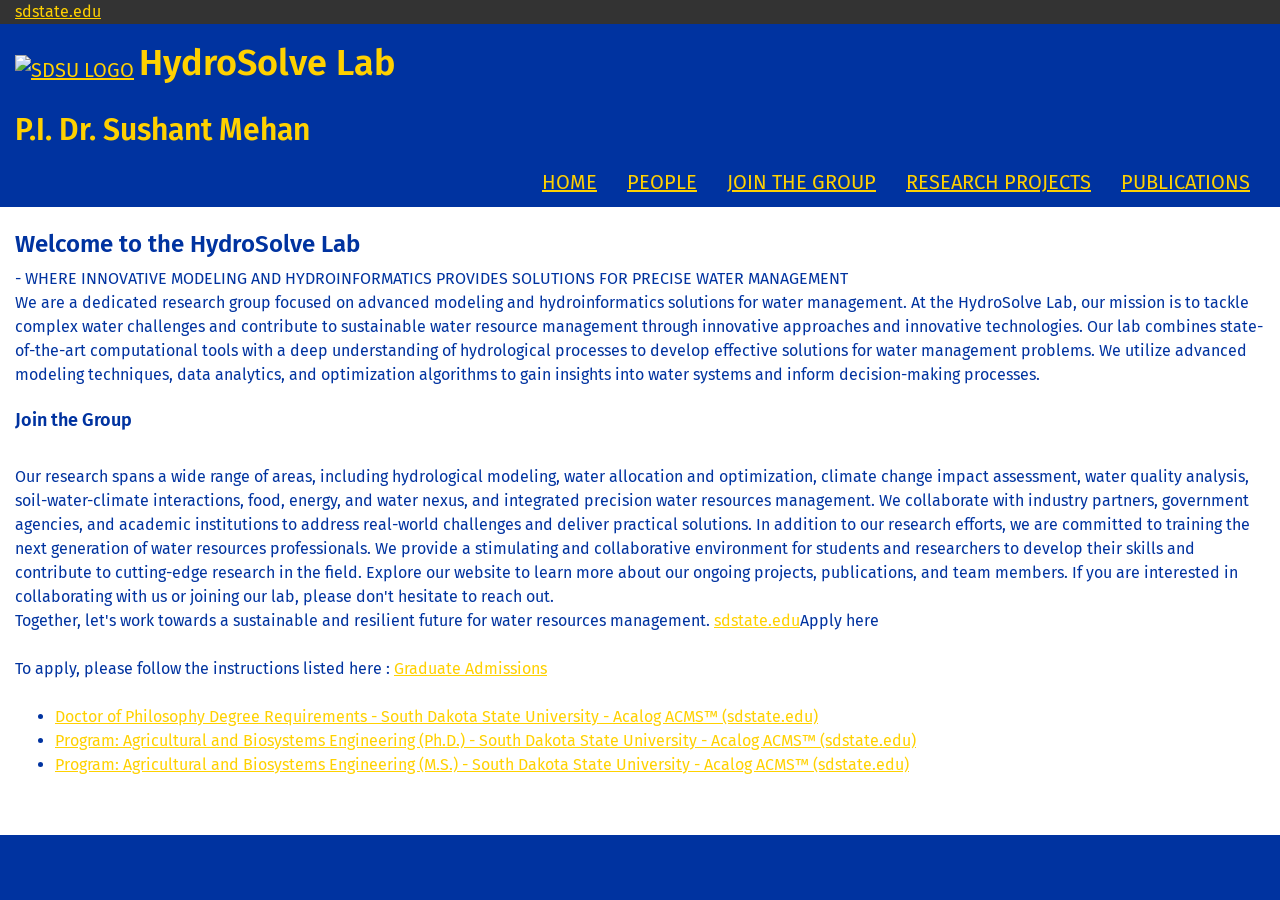
==== index.html @ 7795b256 "Update index.html" ====
<!doctype html>
<html lang="en-US">
    <head>
        <meta charset="UTF-8">
        <meta name="viewport" content="width=device-width, initial-scale=1">
        <link rel="stylesheet" href="index.css">
        <link rel="stylesheet" href="https://cdnjs.cloudflare.com/ajax/libs/font-awesome/4.7.0/css/font-awesome.min.css">
        <title>Hydrosolve Lab &#8211;SDSU</title>
        <meta name='robots' content='max-image-preview:large'/>
        <style type="text/css">
            #wpadminbar #wp-admin-bar-my-networks > .ab-item:first-child:before {
                content: "\f325";
                top: 3px;
            }
        </style>
        <link rel='stylesheet' id='ugb-style-css-css' href='index1.css' media='all'/>
        <style id='ugb-style-css-inline-css'>
            :root {
                --stk-block-width-default-detected: 1200px;
            }
        </style>
        <style>
            @import url('https://fonts.googleapis.com/css2?family=Fira+Sans:wght@500&display=swap');
        </style>
        <link rel='stylesheet' id='ugb-style-css-responsive-css' href='https://www.abe.sdstate.edu/soupir/wp-content/plugins/stackable-ultimate-gutenberg-blocks-premium/dist/frontend_blocks_responsive.css?ver=3.8.2' media='all'/>
        <link rel='stylesheet' id='layerslider-css' href='https://www.abe.sdstate.edu/soupir/wp-content/plugins/LayerSlider/assets/static/layerslider/css/layerslider.css?ver=7.6.9' media='all'/>
        <link rel='stylesheet' id='wp-block-library-css' href='https://www.abe.sdstate.edu/soupir/wp-includes/css/dist/block-library/style.min.css?ver=6.2.2' media='all'/>
        <style id='wp-block-library-theme-inline-css'>
            .wp-block-audio figcaption {
                color: #555;
                font-size: 13px;
                text-align: center
            }

            .is-dark-theme .wp-block-audio figcaption {
                color: hsla(0,0%,100%,.65)
            }

            .wp-block-audio {
                margin: 0 0 1em
            }

            .wp-block-code {
                border: 1px solid #ccc;
                border-radius: 4px;
                padding: .8em 1em
            }

            .wp-block-embed figcaption {
                color: #555;
                font-size: 13px;
                text-align: center
            }

            .is-dark-theme .wp-block-embed figcaption {
                color: hsla(0,0%,100%,.65)
            }

            .wp-block-embed {
                margin: 0 0 1em
            }

            .blocks-gallery-caption {
                color: #555;
                font-size: 13px;
                text-align: center
            }

            .is-dark-theme .blocks-gallery-caption {
                color: hsla(0,0%,100%,.65)
            }

            .wp-block-image figcaption {
                color: #555;
                font-size: 13px;
                text-align: center
            }

            .is-dark-theme .wp-block-image figcaption {
                color: hsla(0,0%,100%,.65)
            }

            .wp-block-image {
                margin: 0 0 1em
            }

            .wp-block-pullquote {
                border-bottom: 4px solid;
                border-top: 4px solid;
                color: currentColor;
                margin-bottom: 1.75em
            }

            .wp-block-pullquote cite,.wp-block-pullquote footer,.wp-block-pullquote__citation {
                color: currentColor;
                font-size: .8125em;
                font-style: normal;
                text-transform: uppercase
            }

            .wp-block-quote {
                border-left: .25em solid;
                margin: 0 0 1.75em;
                padding-left: 1em
            }

            .wp-block-quote cite,.wp-block-quote footer {
                color: currentColor;
                font-size: .8125em;
                font-style: normal;
                position: relative
            }

            .wp-block-quote.has-text-align-right {
                border-left: none;
                border-right: .25em solid;
                padding-left: 0;
                padding-right: 1em
            }

            .wp-block-quote.has-text-align-center {
                border: none;
                padding-left: 0
            }

            .wp-block-quote.is-large,.wp-block-quote.is-style-large,.wp-block-quote.is-style-plain {
                border: none
            }

            .wp-block-search .wp-block-search__label {
                font-weight: 700
            }

            .wp-block-search__button {
                border: 1px solid #ccc;
                padding: .375em .625em
            }

            :where(.wp-block-group.has-background) {
                padding: 1.25em 2.375em
            }

            .wp-block-separator.has-css-opacity {
                opacity: .4
            }

            .wp-block-separator {
                border: none;
                border-bottom: 2px solid;
                margin-left: auto;
                margin-right: auto
            }

            .wp-block-separator.has-alpha-channel-opacity {
                opacity: 1
            }

            .wp-block-separator:not(.is-style-wide):not(.is-style-dots) {
                width: 100px
            }

            .wp-block-separator.has-background:not(.is-style-dots) {
                border-bottom: none;
                height: 1px
            }

            .wp-block-separator.has-background:not(.is-style-wide):not(.is-style-dots) {
                height: 2px
            }

            .wp-block-table {
                margin: 0 0 1em
            }

            .wp-block-table td,.wp-block-table th {
                word-break: normal
            }

            .wp-block-table figcaption {
                color: #555;
                font-size: 13px;
                text-align: center
            }

            .is-dark-theme .wp-block-table figcaption {
                color: hsla(0,0%,100%,.65)
            }

            .wp-block-video figcaption {
                color: #555;
                font-size: 13px;
                text-align: center
            }

            .is-dark-theme .wp-block-video figcaption {
                color: hsla(0,0%,100%,.65)
            }

            .wp-block-video {
                margin: 0 0 1em
            }

            .wp-block-template-part.has-background {
                margin-bottom: 0;
                margin-top: 0;
                padding: 1.25em 2.375em
            }
        </style>
        <link rel='stylesheet' id='ugb-style-css-premium-css' href='https://www.abe.sdstate.edu/soupir/wp-content/plugins/stackable-ultimate-gutenberg-blocks-premium/dist/frontend_blocks__premium_only.css?ver=3.8.2' media='all'/>
        <style id='global-styles-inline-css'>
            body {
                --wp--preset--color--black: #000000;
                --wp--preset--color--cyan-bluish-gray: #abb8c3;
                --wp--preset--color--white: #ffffff;
                --wp--preset--color--pale-pink: #f78da7;
                --wp--preset--color--vivid-red: #cf2e2e;
                --wp--preset--color--luminous-vivid-orange: #ff6900;
                --wp--preset--color--luminous-vivid-amber: #fcb900;
                --wp--preset--color--light-green-cyan: #7bdcb5;
                --wp--preset--color--vivid-green-cyan: #00d084;
                --wp--preset--color--pale-cyan-blue: #8ed1fc;
                --wp--preset--color--vivid-cyan-blue: #0693e3;
                --wp--preset--color--vivid-purple: #9b51e0;
                --wp--preset--color--sdstate-blue: #0033A0;
                --wp--preset--color--sdstate-yellow: #FFD100;
                --wp--preset--gradient--vivid-cyan-blue-to-vivid-purple: linear-gradient(135deg,rgba(6,147,227,1) 0%,rgb(155,81,224) 100%);
                --wp--preset--gradient--light-green-cyan-to-vivid-green-cyan: linear-gradient(135deg,rgb(122,220,180) 0%,rgb(0,208,130) 100%);
                --wp--preset--gradient--luminous-vivid-amber-to-luminous-vivid-orange: linear-gradient(135deg,rgba(252,185,0,1) 0%,rgba(255,105,0,1) 100%);
                --wp--preset--gradient--luminous-vivid-orange-to-vivid-red: linear-gradient(135deg,rgba(255,105,0,1) 0%,rgb(207,46,46) 100%);
                --wp--preset--gradient--very-light-gray-to-cyan-bluish-gray: linear-gradient(135deg,rgb(238,238,238) 0%,rgb(169,184,195) 100%);
                --wp--preset--gradient--cool-to-warm-spectrum: linear-gradient(135deg,rgb(74,234,220) 0%,rgb(151,120,209) 20%,rgb(207,42,186) 40%,rgb(238,44,130) 60%,rgb(251,105,98) 80%,rgb(254,248,76) 100%);
                --wp--preset--gradient--blush-light-purple: linear-gradient(135deg,rgb(255,206,236) 0%,rgb(152,150,240) 100%);
                --wp--preset--gradient--blush-bordeaux: linear-gradient(135deg,rgb(254,205,165) 0%,rgb(254,45,45) 50%,rgb(107,0,62) 100%);
                --wp--preset--gradient--luminous-dusk: linear-gradient(135deg,rgb(255,203,112) 0%,rgb(199,81,192) 50%,rgb(65,88,208) 100%);
                --wp--preset--gradient--pale-ocean: linear-gradient(135deg,rgb(255,245,203) 0%,rgb(182,227,212) 50%,rgb(51,167,181) 100%);
                --wp--preset--gradient--electric-grass: linear-gradient(135deg,rgb(202,248,128) 0%,rgb(113,206,126) 100%);
                --wp--preset--gradient--midnight: linear-gradient(135deg,rgb(2,3,129) 0%,rgb(40,116,252) 100%);
                --wp--preset--gradient--clear-to-blue: linear-gradient(to bottom, rgba(0, 0, 0, 0) 40%, rgba(51, 94, 102, 0.9) 90%);
                --wp--preset--gradient--bg-orange-red: linear-gradient(90deg, #be531c 0%, #c8102e 50%);
                --wp--preset--gradient--bootstrap-red-slash: linear-gradient(to top right, transparent 0%, transparent 49%, red 49%, red 51%, transparent 51%);
                --wp--preset--gradient--bootstrap-checkerboard: linear-gradient(45deg, rgba(0, 0, 0, 0.2) 25%, transparent 25%, transparent 75%, rgba(0, 0, 0, 0.2) 75%, rgba(0, 0, 0, 0.2)), linear-gradient(45deg, rgba(0, 0, 0, 0.2) 25%, transparent 25%, transparent 75%, rgba(0, 0, 0, 0.2) 75%, rgba(0, 0, 0, 0.2));
                ;--wp--preset--duotone--dark-grayscale: url('#wp-duotone-dark-grayscale');
                --wp--preset--duotone--grayscale: url('#wp-duotone-grayscale');
                --wp--preset--duotone--purple-yellow: url('#wp-duotone-purple-yellow');
                --wp--preset--duotone--blue-red: url('#wp-duotone-blue-red');
                --wp--preset--duotone--midnight: url('#wp-duotone-midnight');
                --wp--preset--duotone--magenta-yellow: url('#wp-duotone-magenta-yellow');
                --wp--preset--duotone--purple-green: url('#wp-duotone-purple-green');
                --wp--preset--duotone--blue-orange: url('#wp-duotone-blue-orange');
                --wp--preset--duotone--black-and-white: url('#wp-duotone-black-and-white');
                --wp--preset--font-size--small: 12px;
                --wp--preset--font-size--medium: 20px;
                --wp--preset--font-size--large: 18px;
                --wp--preset--font-size--x-large: 42px;
                --wp--preset--font-size--default: 14px;
                --wp--preset--spacing--20: 0.44rem;
                --wp--preset--spacing--30: 0.67rem;
                --wp--preset--spacing--40: 1rem;
                --wp--preset--spacing--50: 1.5rem;
                --wp--preset--spacing--60: 2.25rem;
                --wp--preset--spacing--70: 3.38rem;
                --wp--preset--spacing--80: 5.06rem;
                --wp--preset--shadow--natural: 6px 6px 9px rgba(0, 0, 0, 0.2);
                --wp--preset--shadow--deep: 12px 12px 50px rgba(0, 0, 0, 0.4);
                --wp--preset--shadow--sharp: 6px 6px 0px rgba(0, 0, 0, 0.2);
                --wp--preset--shadow--outlined: 6px 6px 0px -3px rgba(255, 255, 255, 1), 6px 6px rgba(0, 0, 0, 1);
                --wp--preset--shadow--crisp: 6px 6px 0px rgba(0, 0, 0, 1);
                --wp--custom--base-font: 14;
                --wp--custom--line-height--body: 1.428571429;
            }

            body {
                margin: 0;
                --wp--style--global--content-size: 1140px;
                --wp--style--global--wide-size: 75vw;
            }

            .wp-site-blocks > .alignleft {
                float: left;
                margin-right: 2em;
            }

            .wp-site-blocks > .alignright {
                float: right;
                margin-left: 2em;
            }

            .wp-site-blocks > .aligncenter {
                justify-content: center;
                margin-left: auto;
                margin-right: auto;
            }

            .wp-site-blocks > * {
                margin-block-start: 0; margin-block-end: 0; }

            .wp-site-blocks > * + * {
                margin-block-start: 1.5rem; }

            body {
                --wp--style--block-gap: 1.5rem;
            }

            body .is-layout-flow > * {
                margin-block-start: 0;margin-block-end: 0;}

            body .is-layout-flow > * + * {
                margin-block-start: 1.5rem;margin-block-end: 0;}

            body .is-layout-constrained > * {
                margin-block-start: 0;margin-block-end: 0;}

            body .is-layout-constrained > * + * {
                margin-block-start: 1.5rem;margin-block-end: 0;}

            body .is-layout-flex {
                gap: 1.5rem;
            }

            body .is-layout-flow > .alignleft {
                float: left;
                margin-inline-start: 0;margin-inline-end: 2em;}

            body .is-layout-flow > .alignright {
                float: right;
                margin-inline-start: 2em;margin-inline-end: 0;}

            body .is-layout-flow > .aligncenter {
                margin-left: auto !important;
                margin-right: auto !important;
            }

            body .is-layout-constrained > .alignleft {
                float: left;
                margin-inline-start: 0;margin-inline-end: 2em;}

            body .is-layout-constrained > .alignright {
                float: right;
                margin-inline-start: 2em;margin-inline-end: 0;}

            body .is-layout-constrained > .aligncenter {
                margin-left: auto !important;
                margin-right: auto !important;
            }

            body .is-layout-constrained > :where(:not(.alignleft):not(.alignright):not(.alignfull)) {
                max-width: var(--wp--style--global--content-size);
                margin-left: auto !important;
                margin-right: auto !important;
            }

            body .is-layout-constrained > .alignwide {
                max-width: var(--wp--style--global--wide-size);
            }

            body .is-layout-flex {
                display: flex;
            }

            body .is-layout-flex {
                flex-wrap: wrap;
                align-items: center;
            }

            body .is-layout-flex > * {
                margin: 0;
            }

            body {
                padding-top: 0px;
                padding-right: 0px;
                padding-bottom: 0px;
                padding-left: 0px;
            }

            a:where(:not(.wp-element-button)) {
                text-decoration: underline;
            }

            .wp-element-button, .wp-block-button__link {
                background-color: #FFD100;
                border-width: 0;
                color: #FFD100;
                font-family: inherit;
                font-size: inherit;
                line-height: inherit;
                padding: calc(0.667em + 2px) calc(1.333em + 2px);
                text-decoration: none;
            }

            
            .has-sdstate-blue-color {
                color: var(--wp--preset--color--sdstate-blue) !important;
            .has-black-background-color {
                background-color: var(--wp--preset--color--black) !important;
            }

            .has-cyan-bluish-gray-background-color {
                background-color: var(--wp--preset--color--cyan-bluish-gray) !important;
            }

            .has-white-background-color {
                background-color: var(--wp--preset--color--white) !important;
            }

            .has-pale-pink-background-color {
                background-color: var(--wp--preset--color--pale-pink) !important;
            }

            .has-vivid-red-background-color {
                background-color: var(--wp--preset--color--vivid-red) !important;
            }

            .has-luminous-vivid-orange-background-color {
                background-color: var(--wp--preset--color--luminous-vivid-orange) !important;
            }

            .has-luminous-vivid-amber-background-color {
                background-color: var(--wp--preset--color--luminous-vivid-amber) !important;
            }

            .has-light-green-cyan-background-color {
                background-color: var(--wp--preset--color--light-green-cyan) !important;
            }

            .has-vivid-green-cyan-background-color {
                background-color: var(--wp--preset--color--vivid-green-cyan) !important;
            }

            .has-pale-cyan-blue-background-color {
                background-color: var(--wp--preset--color--pale-cyan-blue) !important;
            }

            .has-vivid-cyan-blue-background-color {
                background-color: var(--wp--preset--color--vivid-cyan-blue) !important;
            }

            .has-vivid-purple-background-color {
                background-color: var(--wp--preset--color--vivid-purple) !important;
            }

            .has-sdstate-red-background-color {
                background-color: var(--wp--preset--color--sdstate-red) !important;
            }

            .has-sdstate-gold-background-color {
                background-color: var(--wp--preset--color--sdstate-gold) !important;
            }

            .has-sdstate-dark-khaki-background-color {
                background-color: var(--wp--preset--color--sdstate-dark-khaki) !important;
            }

            .has-sdstate-khaki-background-color {
                background-color: var(--wp--preset--color--sdstate-khaki) !important;
            }

            .has-sdstate-light-khaki-background-color {
                background-color: var(--wp--preset--color--sdstate-light-khaki) !important;
            }

            .has-bootstrap-success-background-color {
                background-color: var(--wp--preset--color--bootstrap-success) !important;
            }

            .has-bootstrap-danger-background-color {
                background-color: var(--wp--preset--color--bootstrap-danger) !important;
            }

            .has-sdstate-dark-green-background-color {
                background-color: var(--wp--preset--color--sdstate-dark-green) !important;
            }

            .has-sdstate-green-background-color {
                background-color: var(--wp--preset--color--sdstate-green) !important;
            }

            .has-sdstate-light-green-background-color {
                background-color: var(--wp--preset--color--sdstate-light-green) !important;
            }

            .has-sdstate-dark-blue-background-color {
                background-color: var(--wp--preset--color--sdstate-dark-blue) !important;
            }

            .has-sdstate-blue-background-color {
                background-color: var(--wp--preset--color--sdstate-blue) !important;
            }

            .has-sdstate-light-blue-background-color {
                background-color: var(--wp--preset--color--sdstate-light-blue) !important;
            }

            .has-sdstate-maroon-background-color {
                background-color: var(--wp--preset--color--sdstate-maroon) !important;
            }

            .has-sdstate-dark-orange-background-color {
                background-color: var(--wp--preset--color--sdstate-dark-orange) !important;
            }

            .has-sdstate-orange-background-color {
                background-color: var(--wp--preset--color--sdstate-orange) !important;
            }

            .has-sdstate-tan-background-color {
                background-color: var(--wp--preset--color--sdstate-tan) !important;
            }

            .has-sdstate-light-gold-background-color {
                background-color: var(--wp--preset--color--sdstate-light-gold) !important;
            }

            .has-sdstate-brown-background-color {
                background-color: var(--wp--preset--color--sdstate-brown) !important;
            }

            .has-sdstate-dark-warm-grey-background-color {
                background-color: var(--wp--preset--color--sdstate-dark-warm-grey) !important;
            }

            .has-sdstate-grey-background-color {
                background-color: var(--wp--preset--color--sdstate-grey) !important;
            }

            .has-push-grey-background-color {
                background-color: var(--wp--preset--color--push-grey) !important;
            }

            .has-sdstate-light-warm-grey-background-color {
                background-color: var(--wp--preset--color--sdstate-light-warm-grey) !important;
            }

            .has-athletics-dark-red-background-color {
                background-color: var(--wp--preset--color--athletics-dark-red) !important;
            }

            .has-athletics-red-background-color {
                background-color: var(--wp--preset--color--athletics-red) !important;
            }

            .has-athletics-gold-background-color {
                background-color: var(--wp--preset--color--athletics-gold) !important;
            }

            .has-athletics-light-gold-background-color {
                background-color: var(--wp--preset--color--athletics-light-gold) !important;
            }

            .has-black-border-color {
                border-color: var(--wp--preset--color--black) !important;
            }

            .has-cyan-bluish-gray-border-color {
                border-color: var(--wp--preset--color--cyan-bluish-gray) !important;
            }

            .has-white-border-color {
                border-color: var(--wp--preset--color--white) !important;
            }

            .has-pale-pink-border-color {
                border-color: var(--wp--preset--color--pale-pink) !important;
            }

            .has-vivid-red-border-color {
                border-color: var(--wp--preset--color--vivid-red) !important;
            }

            .has-luminous-vivid-orange-border-color {
                border-color: var(--wp--preset--color--luminous-vivid-orange) !important;
            }

            .has-luminous-vivid-amber-border-color {
                border-color: var(--wp--preset--color--luminous-vivid-amber) !important;
            }

            .has-light-green-cyan-border-color {
                border-color: var(--wp--preset--color--light-green-cyan) !important;
            }

            .has-vivid-green-cyan-border-color {
                border-color: var(--wp--preset--color--vivid-green-cyan) !important;
            }

            .has-pale-cyan-blue-border-color {
                border-color: var(--wp--preset--color--pale-cyan-blue) !important;
            }

            .has-vivid-cyan-blue-border-color {
                border-color: var(--wp--preset--color--vivid-cyan-blue) !important;
            }

            .has-vivid-purple-border-color {
                border-color: var(--wp--preset--color--vivid-purple) !important;
            }

            .has-sdstate-red-border-color {
                border-color: var(--wp--preset--color--sdstate-red) !important;
            }

            .has-sdstate-gold-border-color {
                border-color: var(--wp--preset--color--sdstate-gold) !important;
            }

            .has-sdstate-dark-khaki-border-color {
                border-color: var(--wp--preset--color--sdstate-dark-khaki) !important;
            }

            .has-sdstate-khaki-border-color {
                border-color: var(--wp--preset--color--sdstate-khaki) !important;
            }

            .has-sdstate-light-khaki-border-color {
                border-color: var(--wp--preset--color--sdstate-light-khaki) !important;
            }

            .has-bootstrap-success-border-color {
                border-color: var(--wp--preset--color--bootstrap-success) !important;
            }

            .has-bootstrap-danger-border-color {
                border-color: var(--wp--preset--color--bootstrap-danger) !important;
            }

            .has-sdstate-dark-green-border-color {
                border-color: var(--wp--preset--color--sdstate-dark-green) !important;
            }

            .has-sdstate-green-border-color {
                border-color: var(--wp--preset--color--sdstate-green) !important;
            }

            .has-sdstate-light-green-border-color {
                border-color: var(--wp--preset--color--sdstate-light-green) !important;
            }

            .has-sdstate-dark-blue-border-color {
                border-color: var(--wp--preset--color--sdstate-dark-blue) !important;
            }

            .has-sdstate-blue-border-color {
                border-color: var(--wp--preset--color--sdstate-blue) !important;
            }

            .has-sdstate-light-blue-border-color {
                border-color: var(--wp--preset--color--sdstate-light-blue) !important;
            }

            .has-sdstate-maroon-border-color {
                border-color: var(--wp--preset--color--sdstate-maroon) !important;
            }

            .has-sdstate-dark-orange-border-color {
                border-color: var(--wp--preset--color--sdstate-dark-orange) !important;
            }

            .has-sdstate-orange-border-color {
                border-color: var(--wp--preset--color--sdstate-orange) !important;
            }

            .has-sdstate-tan-border-color {
                border-color: var(--wp--preset--color--sdstate-tan) !important;
            }

            .has-sdstate-light-gold-border-color {
                border-color: var(--wp--preset--color--sdstate-light-gold) !important;
            }

            .has-sdstate-brown-border-color {
                border-color: var(--wp--preset--color--sdstate-brown) !important;
            }

            .has-sdstate-dark-warm-grey-border-color {
                border-color: var(--wp--preset--color--sdstate-dark-warm-grey) !important;
            }

            .has-sdstate-grey-border-color {
                border-color: var(--wp--preset--color--sdstate-grey) !important;
            }

            .has-push-grey-border-color {
                border-color: var(--wp--preset--color--push-grey) !important;
            }

            .has-sdstate-light-warm-grey-border-color {
                border-color: var(--wp--preset--color--sdstate-light-warm-grey) !important;
            }

            .has-athletics-dark-red-border-color {
                border-color: var(--wp--preset--color--athletics-dark-red) !important;
            }

            .has-athletics-red-border-color {
                border-color: var(--wp--preset--color--athletics-red) !important;
            }

            .has-athletics-gold-border-color {
                border-color: var(--wp--preset--color--athletics-gold) !important;
            }

            .has-athletics-light-gold-border-color {
                border-color: var(--wp--preset--color--athletics-light-gold) !important;
            }

            .has-vivid-cyan-blue-to-vivid-purple-gradient-background {
                background: var(--wp--preset--gradient--vivid-cyan-blue-to-vivid-purple) !important;
            }

            .has-light-green-cyan-to-vivid-green-cyan-gradient-background {
                background: var(--wp--preset--gradient--light-green-cyan-to-vivid-green-cyan) !important;
            }

            .has-luminous-vivid-amber-to-luminous-vivid-orange-gradient-background {
                background: var(--wp--preset--gradient--luminous-vivid-amber-to-luminous-vivid-orange) !important;
            }

            .has-luminous-vivid-orange-to-vivid-red-gradient-background {
                background: var(--wp--preset--gradient--luminous-vivid-orange-to-vivid-red) !important;
            }

            .has-very-light-gray-to-cyan-bluish-gray-gradient-background {
                background: var(--wp--preset--gradient--very-light-gray-to-cyan-bluish-gray) !important;
            }

            .has-cool-to-warm-spectrum-gradient-background {
                background: var(--wp--preset--gradient--cool-to-warm-spectrum) !important;
            }

            .has-blush-light-purple-gradient-background {
                background: var(--wp--preset--gradient--blush-light-purple) !important;
            }

            .has-blush-bordeaux-gradient-background {
                background: var(--wp--preset--gradient--blush-bordeaux) !important;
            }

            .has-luminous-dusk-gradient-background {
                background: var(--wp--preset--gradient--luminous-dusk) !important;
            }

            .has-pale-ocean-gradient-background {
                background: var(--wp--preset--gradient--pale-ocean) !important;
            }

            .has-electric-grass-gradient-background {
                background: var(--wp--preset--gradient--electric-grass) !important;
            }

            .has-midnight-gradient-background {
                background: var(--wp--preset--gradient--midnight) !important;
            }

            .has-clear-to-blue-gradient-background {
                background: var(--wp--preset--gradient--clear-to-blue) !important;
            }

            .has-bg-orange-red-gradient-background {
                background: var(--wp--preset--gradient--bg-orange-red) !important;
            }

            .has-bootstrap-red-slash-gradient-background {
                background: var(--wp--preset--gradient--bootstrap-red-slash) !important;
            }

            .has-bootstrap-checkerboard-gradient-background {
                background: var(--wp--preset--gradient--bootstrap-checkerboard) !important;
            }

            .has-small-font-size {
                font-size: var(--wp--preset--font-size--small) !important;
            }

            .has-medium-font-size {
                font-size: var(--wp--preset--font-size--medium) !important;
            }

            .has-large-font-size {
                font-size: var(--wp--preset--font-size--large) !important;
            }

            .has-x-large-font-size {
                font-size: var(--wp--preset--font-size--x-large) !important;
            }

            .has-default-font-size {
                font-size: var(--wp--preset--font-size--default) !important;
            }

            .has-sdstate-sans-font-family {
                font-family: var(--wp--preset--font-family--sdstate-sans) !important;
            }

            .has-sdstate-serif-font-family {
                font-family: var(--wp--preset--font-family--sdstate-serif) !important;
            }

            .has-sdstate-mono-font-family {
                font-family: var(--wp--preset--font-family--iastate-mono) !important;
            }

            .wp-block-navigation a:where(:not(.wp-element-button)) {
                color: inherit;
            }

            .wp-block-pullquote {
                font-size: 1.5em;
                line-height: 1.6;
            }
        </style>
        <link rel='stylesheet' id='crellyslider.min-css' href='https://www.abe.iastate.edu/soupir/wp-content/plugins/crelly-slider/css/crellyslider.min.css?ver=1.4.5' media='all'/>
        <link rel='stylesheet' id='sdstate-theme-nimbus_sans-css' href='https://cdn.theme.sdstate.edu/fonts/nimbus-sans.css?ver=3.0.3' media='all'/>
        <link rel='stylesheet' id='sdstate-theme-merriweather-css' href='https://cdn.theme.sdstate.edu/fonts/merriweather.css?ver=3.0.3' media='all'/>
        <link rel='stylesheet' id='sdstate-theme-fontawesome-css' href='https://cdn.theme.sdstate.edu/fontawesome/5.0/css/all.min.css?ver=3.0.3' media='all'/>
        <link rel='stylesheet' id='sdstate-theme-style-css' href='https://www.abe.sdstate.edu/soupir/wp-content/themes/sdstate-theme-v3/style.css?ver=3.0.3' media='all'/>
        <script id='ugb-block-frontend-js-js-extra'>
            var stackable = {
                "restUrl": "https:\/\/www.abe.sdstate.edu\/soupir\/wp-json\/",
                "i18n": []
            };
        </script>
        <script src='https://www.abe.iastate.edu/soupir/wp-includes/js/jquery/jquery.min.js?ver=3.6.4' id='jquery-core-js'></script>
        <script src='https://www.abe.iastate.edu/soupir/wp-includes/js/jquery/jquery-migrate.min.js?ver=3.4.0' id='jquery-migrate-js'></script>
        <script id='layerslider-utils-js-extra'>
            var LS_Meta = {
                "v": "7.6.9",
                "fixGSAP": "1"
            };
        </script>
        <meta name="generator" content="Powered by LayerSlider 7.6.9 - Build Heros, Sliders, and Popups. Create Animations and Beautiful, Rich Web Content as Easy as Never Before on WordPress."/>
        <style class="stk-block-styles">
            .stk-e7f1c06 {
                margin-bottom: 0px !important
            }

            .stk-b8954da {
                margin-bottom: 3px !important
            }

            @media screen and (min-width: 768px) {
                .stk-3f42bb2 {
                    flex:1 1 33.3% !important
                }

                .stk-c4be867 {
                    flex: 1 1 66.7% !important
                }
            }
        </style>
        <meta charset="utf-8">
        <meta content="IE=edge,chrome=1" http-equiv="X-UA-Compatible">
        <meta content="width=device-width,initial-scale=1" name="viewport">
        <meta content="telephone=no" name="format-detection">
        <title>Hydrosolve Lab</title>

    </head>
    <body style="color: #0033A0" class="home page-template-default page page-id-500 wp-embed-responsive has-sidebar singular">
        <header id="masthead" class="site-header">
            <nav class="navbar-sdstate">
                <div class="container-fluid">
                            <a href="https://www.sdstate.edu/" alt="SDSU WEBSITE">sdstate.edu</a>
                </div>
            </nav>
            
            <nav class="navbar-site">
                <div class="container-fluid">
                    <div style="display: inline-block;">
                        <a href="https://www.sdstate.edu/" alt="SDSU WEBSITE" > <img src="South_Dakota_State_University_logo.png" alt="SDSU LOGO" width="50px" height="80px"></a> 
                       <div style="display: inline-block;"> <span style="color:#FFD100"> <h1>HydroSolve Lab  </h1> </span> </div>
                       <div style="display: inline;"> <span style="color:#FFD100"> <h2>P.I. Dr. Sushant Mehan<a href="https://hydrosolvesm.github.io/Sushant_Mehan/" alt="Hydrosolve Lab Website" style="color: #FFD100; text-decoration:none;"> <i class="fa fa-external-link" aria-hidden="true"></i>
                       </a> </h2> </span> </div>
                    </div>
                
                       <div class="navbar-site-navs">
                            <!-- navbar-site-links -->
                            
                            <ul id="header-right-menu" class="nav navbar-site-links navbar-nav navbar-right menu navbar-caps" >
                                <li id="menu-item-703" class="menu-item menu-item-type-post_type menu-item-object-page menu-item-home current-menu-item page_item page-item-500 current_page_item active menu-item-703 nav-item">
                                    <a itemprop="url" href="index.html" alt="Description about the lab and activities" class="nav-link target-offset" aria-current="page">
                                        <span itemprop="name">
                                            <span style="color:#FFD100" class="label-text">Home</span>
                                        </span>
                                    </a>
                                </li>
                                <li id="menu-item-628" class="menu-item menu-item-type-post_type menu-item-object-page menu-item-628 nav-item">
                                    <a itemprop="url" href="index1.html" alt="information about the people in the lab" class="nav-link target-offset">
                                        <span itemprop="name">
                                            <span style="color:#FFD100" class="label-text">People</span>
                                        </span>
                                    </a>
                                </li>
                                <li id="menu-item-628" class="menu-item menu-item-type-post_type menu-item-object-page menu-item-628 nav-item">
                                    <a itemprop="url" href="index5.html" alt="information about the logistics to join the group" class="nav-link target-offset">
                                        <span itemprop="name">
                                            <span style="color:#FFD100" class="label-text">Join the Group</span>
                                        </span>
                                    </a>
                                </li>
                                <li id="menu-item-629" class="menu-item menu-item-type-post_type menu-item-object-page menu-item-629 nav-item">
                                    <a itemprop="url" href="index2.html" alt="information about research projects" class="nav-link target-offset">
                                        <span itemprop="name">
                                            <span style="color:#FFD100" class="label-text">Research Projects</span>
                                        </span>
                                    </a>
                                </li>
                                <li id="menu-item-699" class="menu-item menu-item-type-post_type menu-item-object-page menu-item-699 nav-item">
                                    <a itemprop="url" href="index3.html" alt="Information about publications" class="nav-link target-offset">
                                        <span itemprop="name">
                                            <span style="color:#FFD100" class="label-text">Publications</span>
                                        </span>
                                    </a>
                                </li>
                                
                            </ul>
                        </div>
                    </div>
                    <!-- /navbar-site-info -->
                </div>
            </nav>
            <!-- /navbar-site -->
        </header>
       
        <main id="main-content" class="">
            <div class="container-fluid">
                <div class="row">
                    <div class="col-md-12">
                            <!-- .entry-header -->
                            <div class="entry-content" >
                                                     <h3>Welcome to the HydroSolve Lab </h3> 
                                                     <p>- WHERE INNOVATIVE MODELING AND HYDROINFORMATICS PROVIDES SOLUTIONS FOR PRECISE WATER MANAGEMENT <br>
                                                        We are a dedicated research group focused on advanced modeling and hydroinformatics 
                                                        solutions for water management. At the HydroSolve Lab, our mission is to tackle complex water 
                                                        challenges and contribute to sustainable water resource management through innovative approaches 
                                                        and innovative technologies. Our lab combines state-of-the-art computational tools with a deep 
                                                        understanding of hydrological processes to develop effective solutions for water management problems.
                                                         We utilize advanced modeling techniques, data analytics, and optimization algorithms to gain 
                                                         insights into water systems and inform decision-making processes. </p> 
                                                    </p>                                                                            
                             
                                <div class="wp-block-stackable-heading stk-block-heading stk-block-heading--v2 stk-block stk-b8954da" id="join-the-group" data-block-id="b8954da">
                                    <h4 class="stk-block-heading__text stk-block-heading--use-theme-margins">Join the Group</h4>
                                </div> <br>
                                <p class="has-large-font-size"> Our research spans a wide range of areas, including hydrological modeling, 
                                    water allocation and optimization, climate change impact assessment, water quality analysis, 
                                    soil-water-climate interactions, food, energy, and water nexus, and integrated precision water resources management. 
                                    We collaborate with industry partners, government agencies, and academic institutions to address real-world challenges 
                                    and deliver practical solutions. In addition to our research efforts, we are committed to training the next generation 
                                    of water resources professionals. We provide a stimulating and collaborative environment for students and researchers 
                                    to develop their skills and contribute to cutting-edge research in the field. Explore our website to learn more about 
                                    our ongoing projects, publications, and team members. If you are interested in collaborating with us or joining our lab, 
                                    please don't hesitate to reach out. <br> Together, let's work towards a sustainable and resilient future for water resources management. <a href=" https://forms.gle/r1Tmswjz6psmkHQr8" alt="hydrosolve_lab application form">sdstate.edu</a>Apply here</a></p>   
                                     To apply, please follow the instructions listed here : <a href="https://www.sdstate.edu/admissions/graduate-admissions" alt="Graduate Admissions information"> Graduate Admissions </a><br>
                                    <br>
                                    <ul>
                                       <li><a href="https://catalog.sdstate.edu/content.php?catoid=48&navoid=8112" alt="program information"> Doctor of Philosophy Degree Requirements - South Dakota State University - Acalog ACMS™ (sdstate.edu)</a></li>
                                       <li><a href="https://catalog.sdstate.edu/preview_program.php?catoid=48&poid=10945&returnto=7972" alt="program information"> Program: Agricultural and Biosystems Engineering (Ph.D.) - South Dakota State University - Acalog ACMS™ (sdstate.edu)</a></li>
                                        <li><a href="https://catalog.sdstate.edu/preview_program.php?catoid=48&poid=10943&returnto=7972" alt="program information">Program: Agricultural and Biosystems Engineering (M.S.) - South Dakota State University - Acalog ACMS™ (sdstate.edu)</a></li>
                                        
                                        </article>
                        <!-- #post-500 -->
                    </div>
                    <br>
                    <div class="col-md-3">
                        <aside id="secondary" >
                            <section id="block-5" class="widget widget_block">
                                <div class="wp-block-stackable-column stk-block-column stk-block-column--v3 stk-column stk-block-column--v2 stk-block stk-c4be867" data-block-id="c4be867">
                                    <div class="stk-column-wrapper stk-block-column__content stk-container stk-c4be867-container stk--no-background stk--no-padding">
                                        <div class="stk-block-content stk-inner-blocks stk-c4be867-inner-blocks">
                                            <div style="display: none;" class="crellyslider-slider crellyslider-slider-full-width crellyslider-slider-home_slider crellyslider-2" id="crellyslider-2">
                                                <ul>
                                                    <li style="
background-color: transparent;
background-image: url('Hydrologic-Processes-Infographic-1.jpg');
background-position: center center;
background-repeat: no-repeat;
background-size: cover;

" data-in="none" data-ease-in="600" data-out="fade" data-ease-out="600" data-time="6000">
                                                        <div class="" style="z-index: 1;

" data-delay="0" data-ease-in="300" data-ease-out="300" data-in="fade" data-out="fade" data-ignore-ease-out="0" data-top="0" data-left="0" data-time="all"></div>
                                                    </li>
                                                    <li style="
background-color: transparent;
background-image: url('shm.gif');
background-position: center center;
background-repeat: no-repeat;
background-size: cover;

" data-in="fade" data-ease-in="600" data-out="fade" data-ease-out="600" data-time="6000">
                                                        <div class="" style="z-index: 1;

" data-delay="0" data-ease-in="300" data-ease-out="300" data-in="fade" data-out="fade" data-ignore-ease-out="0" data-top="480" data-left="60" data-time="all"></div>
                                                    </li>
                                                    <li style="
background-color: transparent;
background-image: url('wat21574-toc-0001-m.jpg');
background-position: center center;
background-repeat: no-repeat;
background-size: cover;

" data-in="fade" data-ease-in="600" data-out="fade" data-ease-out="600" data-time="6000"></li>
                                                </ul>
                                            </div>
                                            <script type="text/javascript">
                                                (function($) {
                                                    $(document).ready(function() {
                                                        $("#crellyslider-2").crellySlider({
                                                            layout: 'full-width',
                                                            responsive: 1,
                                                            startWidth: 900,
                                                            startHeight: 600,
                                                            automaticSlide: 1,
                                                            showControls: 1,
                                                            showNavigation: 1,
                                                            enableSwipe: 1,
                                                            showProgressBar: 0,
                                                            pauseOnHover: 1,
                                                            randomOrder: 0,
                                                            startFromSlide: 0,
                                                            beforeStart: function() {},
                                                            beforeSetResponsive: function() {},
                                                            beforeSlideStart: function() {},
                                                            beforePause: function() {},
                                                            beforeResume: function() {},
                                                        });
                                                    });
                                                }
                                                )(jQuery);
                                            </script>
                                    
              
                            </section>
                        </aside>
                        <!-- #secondary -->
                    </div>
                        <!-- #secondary -->
                   
                            </section>
                        </aside>
                        <!-- #secondary -->
                    </div>
                </div>
            </div>
        </main>
        <script>
            requestAnimationFrame(()=>document.body.classList.add("stk--anim-init"))
        </script>
        <script src='https://www.abe.sdstate.edu/soupir/wp-content/themes/sdstate-theme-v3/classes/sdstate-theme/public/js/bootstrap.min.js?ver=3.0.3' id='sdstate-theme-bootstrap-js'></script>
        <script src='https://www.abe.sdstate.edu/soupir/wp-content/themes/sdstate-theme-v3/classes/sdstate-theme/public/js/bootstrap-submenu.min.js?ver=3.0.3' id='sdstate-theme-sub_menu-js'></script>
        <script src='https://www.abe.sdstate.edu/soupir/wp-content/themes/sdstate-theme-v3/classes/sdstate-theme/public/js/sdstate.js?ver=3.0.3' id='sdstate-theme-sdstate-js'></script>
        <script id='sdstate-siteimprove-inline-target-js-after'>
            /*<![CDATA[*/
            (function() {
                var sz = document.createElement('script');
                sz.type = 'text/javascript';
                sz.async = true;
                sz.src = '//siteimproveanalytics.com/js/siteanalyze_37570.js';
                var s = document.getElementsByTagName('script')[0];
                s.parentNode.insertBefore(sz, s);
            }
            )();
            /*]]>*/
        </script>
    </body>
</html>
---- index.css ----
@import url('https://fonts.googleapis.com/css2?family=Fira+Sans:wght@500&display=swap');

:root {

	/* sdstate */
	--sdstate-blue: #0033A0;
	--sdstate-yellow: #C99700;

}

.sdstate-blue,
.text-sdstate-yellow,
.text-sdstate-blue :is(h1, h2, h3, h4, h5, h6),
.link-hover-sdstate-blue a:focus,
{
	color: #C99700	!important;
}

.bg-sdstate-blue,
.bg-hover-sdstate-blue:focus,
.bg-hover-sdstate-blue:hover {
	background-color: #0033A0	!important;
}

.bg-sdstate-blue-75 {
	background-color: rgba(0, 51, 160, 0.75) !important;
}

.bg-sdstate-blue-50 {
	background-color: rgba(0, 51, 160, 0.5) !important;
}

.bg-sdstate-blue-25 {
	background-color: rgba(0, 51, 160, 0.25) !important;
}

.fill-sdstate-blue {
	fill: #C99700 !important;
}

.fill-sdstate-yellow-75 {
	fill: rgba(201r, 151g, 0b, 0.75) !important;
}

.fill-sdstate-yellow-50 {
	fill: rgba(201r, 151g, 0b, 0.50) !important;
}

.fill-sdstate-yellow-25 {
	fill: rgba(201r, 151g, 0b, 0.25) !important;
}

.border-sdstate-yellow {
	border-color: #C99700 !important; 
}

.border-sdstate-blue-75 {
	border-color: rgba(0, 51, 160, 0.75) !important;
}

.border-sdstate-blue-50 {
	border-color:  rgba(0, 51, 160, 0.5) !important;
}

.border-sdstate-yellow-25 {
	border-color: rgba(255r, 209g, 0b, 0.25) !important;
}

.stroke-sdstate-yellow {
	stroke: #C99700 !important;
}
.shadow-sdstate-blue {
	--c: drop-shadow(10px 10px #0033A0);
	-webkit-filter: var(--c);
	filter: var(--c);
}

/* sdstate-yellow */
.sdstate-yellow,
.text-sdstate-yellow,
.text-sdstate-yellow :is(h1, h2, h3, h4, h5, h6),
{
	color: #C99700 !important;
}

.bg-sdstate-yellow,
.bg-hover-sdstate-yellow:focus,
.bg-hover-sdstate-yellow:hover {
	background-color: #C99700 !important;
}

.bg-sdstate-yellow-75 {
	background-color: rgba(255r,209g, 0b, 0.75) !important;
}

.bg-sdstate-yellow-50 {
	background-color: rgba(255r, 209g, 0b, 0.5) !important;
}

.bg-sdstate-yellow-25 {
	background-color: rgba(255r ,209g ,0b, 0.25) !important;
}

.fill-sdstate-yellow {
	fill: #C99700 !important;
}

.fill-sdstate-yellow-75 {
	fill: rgba(255r ,209g, 0b, 0.75) !important;
}

.fill-sdstate-yellow-50 {
	fill: rgba(255r ,209g ,0b, 0.5) !important;
}

.fill-sdstate-yellow-25 {
	fill: rgba(255r, 209g, 0b, 0.25) !important;
}

.border-sdstate-yellow {
	border-color: #C99700 !important;
}

.border-sdstate-yellow-75 {
	border-color: rgba(255r, 209g, 0b, 0.75) !important;
}

.border-sdstate-yellow-50 {
	border-color: rgba(255r, 209g ,0b, 0.5) !important;
}

.border-sdstate-yellow-25 {
	border-color: rgba(255r, 209g, 0b, 0.25) !important;
}

.stroke-sdstate-yellow {
	stroke: #C99700 !important;
}

.stroke-sdstate-yellow-75 {
	stroke: rgba(255r, 209g, 0b, 0.75) !important;
}

.stroke-sdstate-yellow-50 {
	stroke: rgba(255r, 209g, 0b, 0.5) !important;
}

.stroke-sdstate-yellow-25 {
	stroke: rgba(255r ,209g, 0b, 0.25) !important;
}

.shadow-sdstate-yellow {
	--c: drop-shadow(10px 10px #C99700);
	-webkit-filter: var(--c);
	filter: var(--c);
}
html {
	font-family: 'Fira Sans',sans-serif;
	-ms-text-size-adjust: 100%;
	-webkit-text-size-adjust: 100%;
	line-height: 1.54286em;
    background: #0033A0;
    color: "#C99700";
    text-rendering: optimizeLegibility;
    font-family: "Fira Sans",sans-serif;
    font-size: 87.5%;
    font-weight: 400;
    -webkit-font-smoothing: antialiased;
    -ms-text-size-adjust: 100%;
    -webkit-text-size-adjust: 100%;
    overflow-x: hidden;
}

body {
	margin: 0;
	color: #0033A0;
}

article,
aside,
details,
figcaption,
figure,
footer,
header,
hgroup,
main,
menu,
nav,
section,
summary {
	display: block;
}

audio,
canvas,
progress,
video {
	display: inline-block;
	vertical-align: baseline;
}

audio:not([controls]) {
	display: none;
	height: 0;
}

[hidden],
template {
	display: none;
}

a {
	background-color: transparent;
	link-color: "#C99700";
}

a:active,
a:hover {
	outline: 0;
	link-color: "#C99700";
}

abbr[title] {
	border-bottom: none;
	text-decoration: underline;
	text-decoration: underline dotted;
}

b,
strong {
	font-weight: bold;
}

dfn {
	font-style: italic;
}

h1 {
	font-size: 2em;
	margin: 0.67em 0;
}

mark {
	background: #0033A0;
	color: #000;
}

small {
	font-size: 80%;
}

sub,
sup {
	font-size: 75%;
	line-height: 0;
	position: relative;
	vertical-align: baseline;
}

sup {
	top: -0.5em;
}

sub {
	bottom: -0.25em;
}

img {
	border: 0;
}

svg:not(:root) {
	overflow: hidden;
}

figure {
	margin: 1em 40px;
}

hr {
	box-sizing: content-box;
	height: 0;
}

pre {
	overflow: auto;
}

button,
input,
optgroup,
select,
textarea {
	color: inherit;
	font: inherit;
	margin: 0;
}

button {
	overflow: visible;
}

button,
select {
	text-transform: none;
}

button,
html input[type="button"],
input[type="reset"],
input[type="submit"] {
	-webkit-appearance: button;
	cursor: pointer;
}

button[disabled],
html input[disabled] {
	cursor: default;
}

button::-moz-focus-inner,
input::-moz-focus-inner {
	border: 0;
	padding: 0;
}

input {
	line-height: normal;
}

input[type="checkbox"],
input[type="radio"] {
	box-sizing: border-box;
	padding: 0;
}

input[type="number"]::-webkit-inner-spin-button,
input[type="number"]::-webkit-outer-spin-button {
	height: auto;
}

input[type="search"] {
	-webkit-appearance: textfield;
	box-sizing: content-box;
}

input[type="search"]::-webkit-search-cancel-button,
input[type="search"]::-webkit-search-decoration {
	-webkit-appearance: none;
}

fieldset {
	border: 1px solid #c0c0c0;
	margin: 0 2px;
	padding: 0.35em 0.625em 0.75em;
}

legend {
	border: 0;
	padding: 0;
}

textarea {
	overflow: auto;
}

optgroup {
	font-weight: bold;
}

table {
	border-collapse: collapse;
	border-spacing: 0;
}

td,
th {
	padding: 0;
}

@media print {

	*,
	*::before,
	*::after {
		color: #000 !important;
		text-shadow: none !important;
		background: transparent !important;
		box-shadow: none !important;
	}

	a,
	a:visited {
		text-decoration: none;
		color: "#C99700";
	}

	a[href]::after {
		content: " (" attr(href) ")";
		color: "#C99700";
	}

	abbr[title]::after {
		content: " (" attr(title) ")";
	}

	a[href^="#"]::after,
	a[href^="javascript:"]::after {
		content: "";
		color: "#C99700";
	}

	pre,
	blockquote {
		border: 1px solid #999;
		page-break-inside: avoid;
	}

	thead {
		display: table-header-group;
	}

	tr,
	img {
		page-break-inside: avoid;
	}

	img {
		max-width: 100% !important;
	}

	p,
	h2,
	h3 {
		orphans: 3;
		widows: 3;
	}

	h2,
	h3 {
		page-break-after: avoid;
	}

	.navbar {
		display: none;
        background-color: #0033A0;
	}

	.btn > .caret,
	.dropup > .btn > .caret {
		border-top-color: #000 !important;
	}

	.label {
		border: 1px solid #000;
	}

	.table,
	table {
		border-collapse: collapse !important;
	}

	.table td,
	table td,
	.table th,
	table th {
		background-color: #fff !important;
	}

	.table-bordered th,
	.table-bordered td {
		border: 1px solid #ddd !important;
	}
}

* {
	-webkit-box-sizing: border-box;
	-moz-box-sizing: border-box;
	box-sizing: border-box;
}

*::before,
*::after {
	-webkit-box-sizing: border-box;
	-moz-box-sizing: border-box;
	box-sizing: border-box;
}

html {
	font-size: 10px;
	-webkit-tap-highlight-color: rgba(0, 0, 0, 0);
}

body {
	font-family: 'Fira Sans',sans-serif;
	font-size: 14px;
	line-height: 1.428571429;
	color: #333;
	background-color: #fff;
}

input,
button,
select,
textarea {
	font-family: 'Fira Sans',sans-serif;
	font-size: inherit;
	line-height: inherit;
}

a {
	color: "#FFC72C";
	text-decoration: none;
}

a:hover,
a:focus {
	color: "#C99700";
	text-decoration: underline;
}

a:focus {
	outline: 5px auto -webkit-focus-ring-color;
	outline-offset: -2px;
	color: "#C99700";
}

figure {
	margin: 0;
}

img {
	vertical-align: middle;
}

.img-responsive {
	display: block;
	max-width: 100%;
	height: auto;
}

.img-rounded {
	border-radius: 6px;
}

.img-thumbnail {
	padding: 0;
	line-height: 1.428571429;
	background-color: #fff;
	border: 1px solid transparent;
	border-radius: 0;
	-webkit-transition: all 0.2s ease-in-out;
	-o-transition: all 0.2s ease-in-out;
	transition: all 0.2s ease-in-out;
	display: inline-block;
	max-width: 100%;
	height: auto;
}

.img-circle {
	border-radius: 50%;
}

hr {
	margin-top: 20px;
	margin-bottom: 20px;
	border: 0;
	border-top: 1px solid #eee;
}

.sr-only {
	position: absolute;
	width: 1px;
	height: 1px;
	padding: 0;
	margin: -1px;
	overflow: hidden;
	clip: rect(0, 0, 0, 0);
	border: 0;
}

.sr-only-focusable:active,
.sr-only-focusable:focus {
	position: static;
	width: auto;
	height: auto;
	margin: 0;
	overflow: visible;
	clip: auto;
}

[role="button"] {
	cursor: pointer;
}

h1,
h2,
h3,
h4,
h5,
h6,
.h1,
.h2,
.h3,
.h4,
.h5,
.h6 {
	font-family: 'Fira Sans',sans-serif;
	font-weight: 600;
	line-height: 1.1;
	color: inherit;
}

h1 small,
h1 .small,
h2 small,
h2 .small,
h3 small,
h3 .small,
h4 small,
h4 .small,
h5 small,
h5 .small,
h6 small,
h6 .small,
.h1 small,
.h1 .small,
.h2 small,
.h2 .small,
.h3 small,
.h3 .small,
.h4 small,
.h4 .small,
.h5 small,
.h5 .small,
.h6 small,
.h6 .small {
	font-weight: 400;
	line-height: 1;
	color: #777;
}

h1,
.h1,
h2,
.h2,
h3,
.h3 {
	margin-top: 20px;
	margin-bottom: 10px;
}

h1 small,
h1 .small,
.h1 small,
.h1 .small,
h2 small,
h2 .small,
.h2 small,
.h2 .small,
h3 small,
h3 .small,
.h3 small,
.h3 .small {
	font-size: 65%;
}

h4,
.h4,
h5,
.h5,
h6,
.h6 {
	margin-top: 10px;
	margin-bottom: 10px;
}

h4 small,
h4 .small,
.h4 small,
.h4 .small,
h5 small,
h5 .small,
.h5 small,
.h5 .small,
h6 small,
h6 .small,
.h6 small,
.h6 .small {
	font-size: 75%;
}

h1,
.h1 {
	font-size: 36px;
}

h2,
.h2 {
	font-size: 30px;
}

h3,
.h3 {
	font-size: 24px;
}

h4,
.h4 {
	font-size: 18px;
}

h5,
.h5 {
	font-size: 14px;
}

h6,
.h6 {
	font-size: 12px;
}

p {
	margin: 0 0 10px;
}

.lead {
	margin-bottom: 20px;
	font-size: 16px;
	font-weight: 300;
	line-height: 1.4;
}

@media (min-width: 768px) {

	.lead {
		font-size: 21px;
	}
}

small,
.small {
	font-size: 85%;
}

mark,
.mark {
	padding: 0.2em;
	background-color: #0033A0;
}

.text-left {
	text-align: left;
}

.text-right {
	text-align: right;
}

.text-center {
	text-align: center;
}

.text-justify {
	text-align: justify;
}

.text-nowrap {
	white-space: nowrap;
}

.text-lowercase {
	text-transform: lowercase;
}

.text-uppercase,
.initialism {
	text-transform: uppercase;
}

.text-capitalize {
	text-transform: capitalize;
}

.text-muted {
	color: "#C99700";
}

.text-primary {
	color: "#C99700";
}

a.text-primary:hover,
a.text-primary:focus {
	color: "#C99700";
}

.text-success {
	color: "#C99700";
}

a.text-success:hover,
a.text-success:focus {
	color: "#C99700";
}

.text-info {
	color: "#C99700";
}

a.text-info:hover,
a.text-info:focus {
	color: "#C99700";
}

.text-warning {
	color: "#C99700";
}

a.text-warning:hover,
a.text-warning:focus {
	color: "#C99700";
}

.text-danger {
	color: "#C99700";
}

a.text-danger:hover,
a.text-danger:focus {
	color: "#C99700";
}

.bg-primary {
	color: #fff;
}

.bg-primary {
	background-color: #006ba6;
}

a.bg-primary:hover,
a.bg-primary:focus {
	background-color: #004a73;
}

.bg-success {
	background-color: #dff0d8;
}

a.bg-success:hover,
a.bg-success:focus {
	background-color: #c1e2b3;
}

.bg-info {
	background-color: #d9edf7;
}

a.bg-info:hover,
a.bg-info:focus {
	background-color: #0033A0;
}

.bg-warning {
	background-color: #fcf8e3;
}

a.bg-warning:hover,
a.bg-warning:focus {
	background-color: #f7ecb5;
}

.bg-danger {
	background-color: #f2dede;
}

a.bg-danger:hover,
a.bg-danger:focus {
	background-color: #e4b9b9;
}

.page-header {
	padding-bottom: 9px;
	margin: 40px 0 20px;
	border-bottom: 1px solid #eee;
}

ul,
ol {
	margin-top: 0;
	margin-bottom: 10px;
}

ul ul,
ul ol,
ol ul,
ol ol {
	margin-bottom: 0;
}

.list-unstyled {
	padding-left: 0;
	list-style: none;
	color: "#FFD100";
}

.list-inline {
	padding-left: 0;
	list-style: none;
	margin-left: -5px;
	color: "#FFD100";
}

.list-inline > li {
	display: inline-block;
	padding-right: 5px;
	padding-left: 5px;
	color: "#FFD100";
}

dl {
	margin-top: 0;
	margin-bottom: 20px;
}

dt,
dd {
	line-height: 1.428571429;
}

dt {
	font-weight: 700;
}

dd {
	margin-left: 0;
}

.dl-horizontal dd::before,
.dl-horizontal dd::after {
	display: table;
	content: " ";
}

.dl-horizontal dd::after {
	clear: both;
}

@media (min-width: 768px) {

	.dl-horizontal dt {
		float: left;
		width: 160px;
		clear: left;
		text-align: right;
		overflow: hidden;
		text-overflow: ellipsis;
		white-space: nowrap;
	}

	.dl-horizontal dd {
		margin-left: 180px;
	}
}

abbr[title],
abbr[data-original-title] {
	cursor: help;
}

.initialism {
	font-size: 90%;
}

blockquote {
	padding: 10px 20px;
	margin: 0 0 20px;
	font-size: 17.5px;
	border-left: 5px solid #eee;
}

blockquote p:last-child,
blockquote ul:last-child,
blockquote ol:last-child {
	margin-bottom: 0;
}

blockquote footer,
blockquote small,
blockquote .small {
	display: block;
	font-size: 80%;
	line-height: 1.428571429;
	color: #777;
}

blockquote footer::before,
blockquote small::before,
blockquote .small::before {
	content: "— ";
}

.blockquote-reverse,
blockquote.pull-right {
	padding-right: 15px;
	padding-left: 0;
	text-align: right;
	border-right: 5px solid #eee;
	border-left: 0;
}

.blockquote-reverse footer::before,
.blockquote-reverse small::before,
.blockquote-reverse .small::before,
blockquote.pull-right footer::before,
blockquote.pull-right small::before,
blockquote.pull-right .small::before {
	content: "";
}

.blockquote-reverse footer::after,
.blockquote-reverse small::after,
.blockquote-reverse .small::after,
blockquote.pull-right footer::after,
blockquote.pull-right small::after,
blockquote.pull-right .small::after {
	content: " —";
}

address {
	margin-bottom: 20px;
	font-style: normal;
	line-height: 1.428571429;
}


pre {
	display: block;
	padding: 9.5px;
	margin: 0 0 10px;
	font-size: 13px;
	line-height: 1.428571429;
	color: #333;
	word-break: break-all;
	word-wrap: break-word;
	background-color: #f5f5f5;
	border: 1px solid #ccc;
	border-radius: 4px;
}

pre code {
	padding: 0;
	font-size: inherit;
	color: inherit;
	white-space: pre-wrap;
	background-color: transparent;
	border-radius: 0;
}

.pre-scrollable {
	max-height: 340px;
	overflow-y: scroll;
}

.container,
.container .wp-block-cover-image .wp-block-cover__inner-container,
.container .wp-block-cover .wp-block-cover__inner-container {
	padding-right: 15px;
	padding-left: 15px;
	margin-right: auto;
	margin-left: auto;
}

.container::before,
.container .wp-block-cover-image .wp-block-cover__inner-container::before,
.container .wp-block-cover .wp-block-cover__inner-container::before,
.container::after,
.container .wp-block-cover-image .wp-block-cover__inner-container::after,
.container .wp-block-cover .wp-block-cover__inner-container::after {
	display: table;
	content: " ";
}

.container::after,
.container .wp-block-cover-image .wp-block-cover__inner-container::after,
.container .wp-block-cover .wp-block-cover__inner-container::after {
	clear: both;
}

@media (min-width: 768px) {

	.container,
	.container .wp-block-cover-image .wp-block-cover__inner-container,
	.container .wp-block-cover .wp-block-cover__inner-container {
		width: 650px;
	}
}

@media (min-width: 992px) {

	.container,
	.container .wp-block-cover-image .wp-block-cover__inner-container,
	.container .wp-block-cover .wp-block-cover__inner-container {
		width: 970px;
	}
}

@media (min-width: 1200px) {

	.container,
	.container .wp-block-cover-image .wp-block-cover__inner-container,
	.container .wp-block-cover .wp-block-cover__inner-container {
		width: 1170px;
	}
}

.container-fluid {
	padding-right: 15px;
	padding-left: 15px;
	margin-right: auto;
	margin-left: auto;
}

.container-fluid::before,
.container-fluid::after {
	display: table;
	content: " ";
}

.container-fluid::after {
	clear: both;
}

.row {
	margin-right: -15px;
	margin-left: -15px;
}

.row::before,
.row::after {
	display: table;
	content: " ";
}

.row::after {
	clear: both;
}

.row-no-gutters {
	margin-right: 0;
	margin-left: 0;
}

.row-no-gutters [class*="col-"] {
	padding-right: 0;
	padding-left: 0;
}

.col-xs-1,
.col-sm-1,
.col-md-1,
.col-lg-1,
.col-xs-2,
.col-sm-2,
.col-md-2,
.col-lg-2,
.col-xs-3,
.col-sm-3,
.col-md-3,
.col-lg-3,
.col-xs-4,
.col-sm-4,
.col-md-4,
.col-lg-4,
.col-xs-5,
.col-sm-5,
.col-md-5,
.col-lg-5,
.col-xs-6,
.col-sm-6,
.col-md-6,
.col-lg-6,
.col-xs-7,
.col-sm-7,
.col-md-7,
.col-lg-7,
.col-xs-8,
.col-sm-8,
.col-md-8,
.col-lg-8,
.col-xs-9,
.col-sm-9,
.col-md-9,
.col-lg-9,
.col-xs-10,
.col-sm-10,
.col-md-10,
.col-lg-10,
.col-xs-11,
.col-sm-11,
.col-md-11,
.col-lg-11,
.col-xs-12,
.col-sm-12,
.col-md-12,
.col-lg-12 {
	position: relative;
	min-height: 1px;
	padding-right: 15px;
	padding-left: 15px;
}

.col-xs-1,
.col-xs-2,
.col-xs-3,
.col-xs-4,
.col-xs-5,
.col-xs-6,
.col-xs-7,
.col-xs-8,
.col-xs-9,
.col-xs-10,
.col-xs-11,
.col-xs-12 {
	float: left;
}

.col-xs-1 {
	width: 8.3333333333%;
}

.col-xs-2 {
	width: 16.6666666667%;
}

.col-xs-3 {
	width: 25%;
}

.col-xs-4 {
	width: 33.3333333333%;
}

.col-xs-5 {
	width: 41.6666666667%;
}

.col-xs-6 {
	width: 50%;
}

.col-xs-7 {
	width: 58.3333333333%;
}

.col-xs-8 {
	width: 66.6666666667%;
}

.col-xs-9 {
	width: 75%;
}

.col-xs-10 {
	width: 83.3333333333%;
}

.col-xs-11 {
	width: 91.6666666667%;
}

.col-xs-12 {
	width: 100%;
}

.col-xs-pull-0 {
	right: auto;
}

.col-xs-pull-1 {
	right: 8.3333333333%;
}

.col-xs-pull-2 {
	right: 16.6666666667%;
}

.col-xs-pull-3 {
	right: 25%;
}

.col-xs-pull-4 {
	right: 33.3333333333%;
}

.col-xs-pull-5 {
	right: 41.6666666667%;
}

.col-xs-pull-6 {
	right: 50%;
}

.col-xs-pull-7 {
	right: 58.3333333333%;
}

.col-xs-pull-8 {
	right: 66.6666666667%;
}

.col-xs-pull-9 {
	right: 75%;
}

.col-xs-pull-10 {
	right: 83.3333333333%;
}

.col-xs-pull-11 {
	right: 91.6666666667%;
}

.col-xs-pull-12 {
	right: 100%;
}

.col-xs-push-0 {
	left: auto;
}

.col-xs-push-1 {
	left: 8.3333333333%;
}

.col-xs-push-2 {
	left: 16.6666666667%;
}

.col-xs-push-3 {
	left: 25%;
}

.col-xs-push-4 {
	left: 33.3333333333%;
}

.col-xs-push-5 {
	left: 41.6666666667%;
}

.col-xs-push-6 {
	left: 50%;
}

.col-xs-push-7 {
	left: 58.3333333333%;
}

.col-xs-push-8 {
	left: 66.6666666667%;
}

.col-xs-push-9 {
	left: 75%;
}

.col-xs-push-10 {
	left: 83.3333333333%;
}

.col-xs-push-11 {
	left: 91.6666666667%;
}

.col-xs-push-12 {
	left: 100%;
}

.col-xs-offset-0 {
	margin-left: 0%;
}

.col-xs-offset-1 {
	margin-left: 8.3333333333%;
}

.col-xs-offset-2 {
	margin-left: 16.6666666667%;
}

.col-xs-offset-3 {
	margin-left: 25%;
}

.col-xs-offset-4 {
	margin-left: 33.3333333333%;
}

.col-xs-offset-5 {
	margin-left: 41.6666666667%;
}

.col-xs-offset-6 {
	margin-left: 50%;
}

.col-xs-offset-7 {
	margin-left: 58.3333333333%;
}

.col-xs-offset-8 {
	margin-left: 66.6666666667%;
}

.col-xs-offset-9 {
	margin-left: 75%;
}

.col-xs-offset-10 {
	margin-left: 83.3333333333%;
}

.col-xs-offset-11 {
	margin-left: 91.6666666667%;
}

.col-xs-offset-12 {
	margin-left: 100%;
}

@media (min-width: 768px) {

	.col-sm-1,
	.col-sm-2,
	.col-sm-3,
	.col-sm-4,
	.col-sm-5,
	.col-sm-6,
	.col-sm-7,
	.col-sm-8,
	.col-sm-9,
	.col-sm-10,
	.col-sm-11,
	.col-sm-12 {
		float: left;
	}

	.col-sm-1 {
		width: 8.3333333333%;
	}

	.col-sm-2 {
		width: 16.6666666667%;
	}

	.col-sm-3 {
		width: 25%;
	}

	.col-sm-4 {
		width: 33.3333333333%;
	}

	.col-sm-5 {
		width: 41.6666666667%;
	}

	.col-sm-6 {
		width: 50%;
	}

	.col-sm-7 {
		width: 58.3333333333%;
	}

	.col-sm-8 {
		width: 66.6666666667%;
	}

	.col-sm-9 {
		width: 75%;
	}

	.col-sm-10 {
		width: 83.3333333333%;
	}

	.col-sm-11 {
		width: 91.6666666667%;
	}

	.col-sm-12 {
		width: 100%;
	}

	.col-sm-pull-0 {
		right: auto;
	}

	.col-sm-pull-1 {
		right: 8.3333333333%;
	}

	.col-sm-pull-2 {
		right: 16.6666666667%;
	}

	.col-sm-pull-3 {
		right: 25%;
	}

	.col-sm-pull-4 {
		right: 33.3333333333%;
	}

	.col-sm-pull-5 {
		right: 41.6666666667%;
	}

	.col-sm-pull-6 {
		right: 50%;
	}

	.col-sm-pull-7 {
		right: 58.3333333333%;
	}

	.col-sm-pull-8 {
		right: 66.6666666667%;
	}

	.col-sm-pull-9 {
		right: 75%;
	}

	.col-sm-pull-10 {
		right: 83.3333333333%;
	}

	.col-sm-pull-11 {
		right: 91.6666666667%;
	}

	.col-sm-pull-12 {
		right: 100%;
	}

	.col-sm-push-0 {
		left: auto;
	}

	.col-sm-push-1 {
		left: 8.3333333333%;
	}

	.col-sm-push-2 {
		left: 16.6666666667%;
	}

	.col-sm-push-3 {
		left: 25%;
	}

	.col-sm-push-4 {
		left: 33.3333333333%;
	}

	.col-sm-push-5 {
		left: 41.6666666667%;
	}

	.col-sm-push-6 {
		left: 50%;
	}

	.col-sm-push-7 {
		left: 58.3333333333%;
	}

	.col-sm-push-8 {
		left: 66.6666666667%;
	}

	.col-sm-push-9 {
		left: 75%;
	}

	.col-sm-push-10 {
		left: 83.3333333333%;
	}

	.col-sm-push-11 {
		left: 91.6666666667%;
	}

	.col-sm-push-12 {
		left: 100%;
	}

	.col-sm-offset-0 {
		margin-left: 0%;
	}

	.col-sm-offset-1 {
		margin-left: 8.3333333333%;
	}

	.col-sm-offset-2 {
		margin-left: 16.6666666667%;
	}

	.col-sm-offset-3 {
		margin-left: 25%;
	}

	.col-sm-offset-4 {
		margin-left: 33.3333333333%;
	}

	.col-sm-offset-5 {
		margin-left: 41.6666666667%;
	}

	.col-sm-offset-6 {
		margin-left: 50%;
	}

	.col-sm-offset-7 {
		margin-left: 58.3333333333%;
	}

	.col-sm-offset-8 {
		margin-left: 66.6666666667%;
	}

	.col-sm-offset-9 {
		margin-left: 75%;
	}

	.col-sm-offset-10 {
		margin-left: 83.3333333333%;
	}

	.col-sm-offset-11 {
		margin-left: 91.6666666667%;
	}

	.col-sm-offset-12 {
		margin-left: 100%;
	}
}

@media (min-width: 992px) {

	.col-md-1,
	.col-md-2,
	.col-md-3,
	.col-md-4,
	.col-md-5,
	.col-md-6,
	.col-md-7,
	.col-md-8,
	.col-md-9,
	.col-md-10,
	.col-md-11,
	.col-md-12 {
		float: left;
	}

	.col-md-1 {
		width: 8.3333333333%;
	}

	.col-md-2 {
		width: 16.6666666667%;
	}

	.col-md-3 {
		width: 25%;
	}

	.col-md-4 {
		width: 33.3333333333%;
	}

	.col-md-5 {
		width: 41.6666666667%;
	}

	.col-md-6 {
		width: 50%;
	}

	.col-md-7 {
		width: 58.3333333333%;
	}

	.col-md-8 {
		width: 66.6666666667%;
	}

	.col-md-9 {
		width: 75%;
	}

	.col-md-10 {
		width: 83.3333333333%;
	}

	.col-md-11 {
		width: 91.6666666667%;
	}

	.col-md-12 {
		width: 100%;
	}

	.col-md-pull-0 {
		right: auto;
	}

	.col-md-pull-1 {
		right: 8.3333333333%;
	}

	.col-md-pull-2 {
		right: 16.6666666667%;
	}

	.col-md-pull-3 {
		right: 25%;
	}

	.col-md-pull-4 {
		right: 33.3333333333%;
	}

	.col-md-pull-5 {
		right: 41.6666666667%;
	}

	.col-md-pull-6 {
		right: 50%;
	}

	.col-md-pull-7 {
		right: 58.3333333333%;
	}

	.col-md-pull-8 {
		right: 66.6666666667%;
	}

	.col-md-pull-9 {
		right: 75%;
	}

	.col-md-pull-10 {
		right: 83.3333333333%;
	}

	.col-md-pull-11 {
		right: 91.6666666667%;
	}

	.col-md-pull-12 {
		right: 100%;
	}

	.col-md-push-0 {
		left: auto;
	}

	.col-md-push-1 {
		left: 8.3333333333%;
	}

	.col-md-push-2 {
		left: 16.6666666667%;
	}

	.col-md-push-3 {
		left: 25%;
	}

	.col-md-push-4 {
		left: 33.3333333333%;
	}

	.col-md-push-5 {
		left: 41.6666666667%;
	}

	.col-md-push-6 {
		left: 50%;
	}

	.col-md-push-7 {
		left: 58.3333333333%;
	}

	.col-md-push-8 {
		left: 66.6666666667%;
	}

	.col-md-push-9 {
		left: 75%;
	}

	.col-md-push-10 {
		left: 83.3333333333%;
	}

	.col-md-push-11 {
		left: 91.6666666667%;
	}

	.col-md-push-12 {
		left: 100%;
	}

	.col-md-offset-0 {
		margin-left: 0%;
	}

	.col-md-offset-1 {
		margin-left: 8.3333333333%;
	}

	.col-md-offset-2 {
		margin-left: 16.6666666667%;
	}

	.col-md-offset-3 {
		margin-left: 25%;
	}

	.col-md-offset-4 {
		margin-left: 33.3333333333%;
	}

	.col-md-offset-5 {
		margin-left: 41.6666666667%;
	}

	.col-md-offset-6 {
		margin-left: 50%;
	}

	.col-md-offset-7 {
		margin-left: 58.3333333333%;
	}

	.col-md-offset-8 {
		margin-left: 66.6666666667%;
	}

	.col-md-offset-9 {
		margin-left: 75%;
	}

	.col-md-offset-10 {
		margin-left: 83.3333333333%;
	}

	.col-md-offset-11 {
		margin-left: 91.6666666667%;
	}

	.col-md-offset-12 {
		margin-left: 100%;
	}
}

@media (min-width: 1200px) {

	.col-lg-1,
	.col-lg-2,
	.col-lg-3,
	.col-lg-4,
	.col-lg-5,
	.col-lg-6,
	.col-lg-7,
	.col-lg-8,
	.col-lg-9,
	.col-lg-10,
	.col-lg-11,
	.col-lg-12 {
		float: left;
	}

	.col-lg-1 {
		width: 8.3333333333%;
	}

	.col-lg-2 {
		width: 16.6666666667%;
	}

	.col-lg-3 {
		width: 25%;
	}

	.col-lg-4 {
		width: 33.3333333333%;
	}

	.col-lg-5 {
		width: 41.6666666667%;
	}

	.col-lg-6 {
		width: 50%;
	}

	.col-lg-7 {
		width: 58.3333333333%;
	}

	.col-lg-8 {
		width: 66.6666666667%;
	}

	.col-lg-9 {
		width: 75%;
	}

	.col-lg-10 {
		width: 83.3333333333%;
	}

	.col-lg-11 {
		width: 91.6666666667%;
	}

	.col-lg-12 {
		width: 100%;
	}

	.col-lg-pull-0 {
		right: auto;
	}

	.col-lg-pull-1 {
		right: 8.3333333333%;
	}

	.col-lg-pull-2 {
		right: 16.6666666667%;
	}

	.col-lg-pull-3 {
		right: 25%;
	}

	.col-lg-pull-4 {
		right: 33.3333333333%;
	}

	.col-lg-pull-5 {
		right: 41.6666666667%;
	}

	.col-lg-pull-6 {
		right: 50%;
	}

	.col-lg-pull-7 {
		right: 58.3333333333%;
	}

	.col-lg-pull-8 {
		right: 66.6666666667%;
	}

	.col-lg-pull-9 {
		right: 75%;
	}

	.col-lg-pull-10 {
		right: 83.3333333333%;
	}

	.col-lg-pull-11 {
		right: 91.6666666667%;
	}

	.col-lg-pull-12 {
		right: 100%;
	}

	.col-lg-push-0 {
		left: auto;
	}

	.col-lg-push-1 {
		left: 8.3333333333%;
	}

	.col-lg-push-2 {
		left: 16.6666666667%;
	}

	.col-lg-push-3 {
		left: 25%;
	}

	.col-lg-push-4 {
		left: 33.3333333333%;
	}

	.col-lg-push-5 {
		left: 41.6666666667%;
	}

	.col-lg-push-6 {
		left: 50%;
	}

	.col-lg-push-7 {
		left: 58.3333333333%;
	}

	.col-lg-push-8 {
		left: 66.6666666667%;
	}

	.col-lg-push-9 {
		left: 75%;
	}

	.col-lg-push-10 {
		left: 83.3333333333%;
	}

	.col-lg-push-11 {
		left: 91.6666666667%;
	}

	.col-lg-push-12 {
		left: 100%;
	}

	.col-lg-offset-0 {
		margin-left: 0%;
	}

	.col-lg-offset-1 {
		margin-left: 8.3333333333%;
	}

	.col-lg-offset-2 {
		margin-left: 16.6666666667%;
	}

	.col-lg-offset-3 {
		margin-left: 25%;
	}

	.col-lg-offset-4 {
		margin-left: 33.3333333333%;
	}

	.col-lg-offset-5 {
		margin-left: 41.6666666667%;
	}

	.col-lg-offset-6 {
		margin-left: 50%;
	}

	.col-lg-offset-7 {
		margin-left: 58.3333333333%;
	}

	.col-lg-offset-8 {
		margin-left: 66.6666666667%;
	}

	.col-lg-offset-9 {
		margin-left: 75%;
	}

	.col-lg-offset-10 {
		margin-left: 83.3333333333%;
	}

	.col-lg-offset-11 {
		margin-left: 91.6666666667%;
	}

	.col-lg-offset-12 {
		margin-left: 100%;
	}
}

table {
	background-color: transparent;
}

table col[class*="col-"] {
	position: static;
	display: table-column;
	float: none;
}

table td[class*="col-"],
table th[class*="col-"] {
	position: static;
	display: table-cell;
	float: none;
}

caption {
	padding-top: 8px;
	padding-bottom: 8px;
	color: #777;
	text-align: left;
}

th {
	text-align: left;
}

.table,
table {
	width: 100%;
	max-width: 100%;
	margin-bottom: 20px;
}

.table > thead > tr > th,
table > thead > tr > th,
.table > thead > tr > td,
table > thead > tr > td,
.table > tbody > tr > th,
table > tbody > tr > th,
.table > tbody > tr > td,
table > tbody > tr > td,
.table > tfoot > tr > th,
table > tfoot > tr > th,
.table > tfoot > tr > td,
table > tfoot > tr > td {
	padding: 8px;
	line-height: 1.428571429;
	vertical-align: top;
	border-top: 1px solid #ddd;
}

.table > thead > tr > th,
table > thead > tr > th {
	vertical-align: bottom;
	border-bottom: 2px solid #ddd;
}

.table > caption + thead > tr:first-child > th,
table > caption + thead > tr:first-child > th,
.table > caption + thead > tr:first-child > td,
table > caption + thead > tr:first-child > td,
.table > colgroup + thead > tr:first-child > th,
table > colgroup + thead > tr:first-child > th,
.table > colgroup + thead > tr:first-child > td,
table > colgroup + thead > tr:first-child > td,
.table > thead:first-child > tr:first-child > th,
table > thead:first-child > tr:first-child > th,
.table > thead:first-child > tr:first-child > td,
table > thead:first-child > tr:first-child > td {
	border-top: 0;
}

.table > tbody + tbody,
table > tbody + tbody {
	border-top: 2px solid #ddd;
}

.table .table,
table .table,
.table table,
table table {
	background-color: #fff;
}

.table-condensed > thead > tr > th,
.table-condensed > thead > tr > td,
.table-condensed > tbody > tr > th,
.table-condensed > tbody > tr > td,
.table-condensed > tfoot > tr > th,
.table-condensed > tfoot > tr > td {
	padding: 5px;
}

.table-bordered {
	border: 1px solid #ddd;
}

.table-bordered > thead > tr > th,
.table-bordered > thead > tr > td,
.table-bordered > tbody > tr > th,
.table-bordered > tbody > tr > td,
.table-bordered > tfoot > tr > th,
.table-bordered > tfoot > tr > td {
	border: 1px solid #ddd;
}

.table-bordered > thead > tr > th,
.table-bordered > thead > tr > td {
	border-bottom-width: 2px;
}

.table-striped > tbody > tr:nth-of-type(odd) {
	background-color: #f9f9f9;
}

.table-hover > tbody > tr:hover {
	background-color: #f5f5f5;
}

.table > thead > tr > td.active,
table > thead > tr > td.active,
.table > thead > tr > th.active,
table > thead > tr > th.active,
.table > thead > tr.active > td,
table > thead > tr.active > td,
.table > thead > tr.active > th,
table > thead > tr.active > th,
.table > tbody > tr > td.active,
table > tbody > tr > td.active,
.table > tbody > tr > th.active,
table > tbody > tr > th.active,
.table > tbody > tr.active > td,
table > tbody > tr.active > td,
.table > tbody > tr.active > th,
table > tbody > tr.active > th,
.table > tfoot > tr > td.active,
table > tfoot > tr > td.active,
.table > tfoot > tr > th.active,
table > tfoot > tr > th.active,
.table > tfoot > tr.active > td,
table > tfoot > tr.active > td,
.table > tfoot > tr.active > th,
table > tfoot > tr.active > th {
	background-color: #f5f5f5;
}

.table-hover > tbody > tr > td.active:hover,
.table-hover > tbody > tr > th.active:hover,
.table-hover > tbody > tr.active:hover > td,
.table-hover > tbody > tr:hover > .active,
.table-hover > tbody > tr.active:hover > th {
	background-color: #e8e8e8;
}

.table > thead > tr > td.success,
table > thead > tr > td.success,
.table > thead > tr > th.success,
table > thead > tr > th.success,
.table > thead > tr.success > td,
table > thead > tr.success > td,
.table > thead > tr.success > th,
table > thead > tr.success > th,
.table > tbody > tr > td.success,
table > tbody > tr > td.success,
.table > tbody > tr > th.success,
table > tbody > tr > th.success,
.table > tbody > tr.success > td,
table > tbody > tr.success > td,
.table > tbody > tr.success > th,
table > tbody > tr.success > th,
.table > tfoot > tr > td.success,
table > tfoot > tr > td.success,
.table > tfoot > tr > th.success,
table > tfoot > tr > th.success,
.table > tfoot > tr.success > td,
table > tfoot > tr.success > td,
.table > tfoot > tr.success > th,
table > tfoot > tr.success > th {
	background-color: #dff0d8;
}

.table-hover > tbody > tr > td.success:hover,
.table-hover > tbody > tr > th.success:hover,
.table-hover > tbody > tr.success:hover > td,
.table-hover > tbody > tr:hover > .success,
.table-hover > tbody > tr.success:hover > th {
	background-color: #d0e9c6;
}

.table > thead > tr > td.info,
table > thead > tr > td.info,
.table > thead > tr > th.info,
table > thead > tr > th.info,
.table > thead > tr.info > td,
table > thead > tr.info > td,
.table > thead > tr.info > th,
table > thead > tr.info > th,
.table > tbody > tr > td.info,
table > tbody > tr > td.info,
.table > tbody > tr > th.info,
table > tbody > tr > th.info,
.table > tbody > tr.info > td,
table > tbody > tr.info > td,
.table > tbody > tr.info > th,
table > tbody > tr.info > th,
.table > tfoot > tr > td.info,
table > tfoot > tr > td.info,
.table > tfoot > tr > th.info,
table > tfoot > tr > th.info,
.table > tfoot > tr.info > td,
table > tfoot > tr.info > td,
.table > tfoot > tr.info > th,
table > tfoot > tr.info > th {
	background-color: #d9edf7;
}

.table-hover > tbody > tr > td.info:hover,
.table-hover > tbody > tr > th.info:hover,
.table-hover > tbody > tr.info:hover > td,
.table-hover > tbody > tr:hover > .info,
.table-hover > tbody > tr.info:hover > th {
	background-color: #c4e3f3;
}

.table > thead > tr > td.warning,
table > thead > tr > td.warning,
.table > thead > tr > th.warning,
table > thead > tr > th.warning,
.table > thead > tr.warning > td,
table > thead > tr.warning > td,
.table > thead > tr.warning > th,
table > thead > tr.warning > th,
.table > tbody > tr > td.warning,
table > tbody > tr > td.warning,
.table > tbody > tr > th.warning,
table > tbody > tr > th.warning,
.table > tbody > tr.warning > td,
table > tbody > tr.warning > td,
.table > tbody > tr.warning > th,
table > tbody > tr.warning > th,
.table > tfoot > tr > td.warning,
table > tfoot > tr > td.warning,
.table > tfoot > tr > th.warning,
table > tfoot > tr > th.warning,
.table > tfoot > tr.warning > td,
table > tfoot > tr.warning > td,
.table > tfoot > tr.warning > th,
table > tfoot > tr.warning > th {
	background-color: #fcf8e3;
}

.table-hover > tbody > tr > td.warning:hover,
.table-hover > tbody > tr > th.warning:hover,
.table-hover > tbody > tr.warning:hover > td,
.table-hover > tbody > tr:hover > .warning,
.table-hover > tbody > tr.warning:hover > th {
	background-color: #faf2cc;
}

.table > thead > tr > td.danger,
table > thead > tr > td.danger,
.table > thead > tr > th.danger,
table > thead > tr > th.danger,
.table > thead > tr.danger > td,
table > thead > tr.danger > td,
.table > thead > tr.danger > th,
table > thead > tr.danger > th,
.table > tbody > tr > td.danger,
table > tbody > tr > td.danger,
.table > tbody > tr > th.danger,
table > tbody > tr > th.danger,
.table > tbody > tr.danger > td,
table > tbody > tr.danger > td,
.table > tbody > tr.danger > th,
table > tbody > tr.danger > th,
.table > tfoot > tr > td.danger,
table > tfoot > tr > td.danger,
.table > tfoot > tr > th.danger,
table > tfoot > tr > th.danger,
.table > tfoot > tr.danger > td,
table > tfoot > tr.danger > td,
.table > tfoot > tr.danger > th,
table > tfoot > tr.danger > th {
	background-color: #f2dede;
}

.table-hover > tbody > tr > td.danger:hover,
.table-hover > tbody > tr > th.danger:hover,
.table-hover > tbody > tr.danger:hover > td,
.table-hover > tbody > tr:hover > .danger,
.table-hover > tbody > tr.danger:hover > th {
	background-color: #ebcccc;
}

.table-responsive {
	min-height: 0.01%;
	overflow-x: auto;
}

@media screen and (max-width: 767px) {

	.table-responsive {
		width: 100%;
		margin-bottom: 15px;
		overflow-y: hidden;
		-ms-overflow-style: -ms-autohiding-scrollbar;
		border: 1px solid #ddd;
	}

	.table-responsive > .table,
	.table-responsive > table {
		margin-bottom: 0;
	}

	.table-responsive > .table > thead > tr > th,
	.table-responsive > table > thead > tr > th,
	.table-responsive > .table > thead > tr > td,
	.table-responsive > table > thead > tr > td,
	.table-responsive > .table > tbody > tr > th,
	.table-responsive > table > tbody > tr > th,
	.table-responsive > .table > tbody > tr > td,
	.table-responsive > table > tbody > tr > td,
	.table-responsive > .table > tfoot > tr > th,
	.table-responsive > table > tfoot > tr > th,
	.table-responsive > .table > tfoot > tr > td,
	.table-responsive > table > tfoot > tr > td {
		white-space: nowrap;
	}

	.table-responsive > .table-bordered {
		border: 0;
	}

	.table-responsive > .table-bordered > thead > tr > th:first-child,
	.table-responsive > .table-bordered > thead > tr > td:first-child,
	.table-responsive > .table-bordered > tbody > tr > th:first-child,
	.table-responsive > .table-bordered > tbody > tr > td:first-child,
	.table-responsive > .table-bordered > tfoot > tr > th:first-child,
	.table-responsive > .table-bordered > tfoot > tr > td:first-child {
		border-left: 0;
	}

	.table-responsive > .table-bordered > thead > tr > th:last-child,
	.table-responsive > .table-bordered > thead > tr > td:last-child,
	.table-responsive > .table-bordered > tbody > tr > th:last-child,
	.table-responsive > .table-bordered > tbody > tr > td:last-child,
	.table-responsive > .table-bordered > tfoot > tr > th:last-child,
	.table-responsive > .table-bordered > tfoot > tr > td:last-child {
		border-right: 0;
	}

	.table-responsive > .table-bordered > tbody > tr:last-child > th,
	.table-responsive > .table-bordered > tbody > tr:last-child > td,
	.table-responsive > .table-bordered > tfoot > tr:last-child > th,
	.table-responsive > .table-bordered > tfoot > tr:last-child > td {
		border-bottom: 0;
	}
}

fieldset {
	min-width: 0;
	padding: 0;
	margin: 0;
	border: 0;
}

legend {
	display: block;
	width: 100%;
	padding: 0;
	margin-bottom: 20px;
	font-size: 21px;
	line-height: inherit;
	color: #333;
	border: 0;
	border-bottom: 1px solid #e5e5e5;
}

label {
	display: inline-block;
	max-width: 100%;
	margin-bottom: 5px;
	font-weight: 700;
}

input[type="search"] {
	-webkit-box-sizing: border-box;
	-moz-box-sizing: border-box;
	box-sizing: border-box;
	-webkit-appearance: none;
	appearance: none;
}

input[type="radio"],
input[type="checkbox"] {
	margin: 4px 0 0;
	margin-top: 1px \9;
	line-height: normal;
}

input[type="radio"][disabled],
input[type="radio"].disabled,
fieldset[disabled] input[type="radio"],
input[type="checkbox"][disabled],
input[type="checkbox"].disabled,
fieldset[disabled] input[type="checkbox"] {
	cursor: not-allowed;
}

input[type="file"] {
	display: block;
}

input[type="range"] {
	display: block;
	width: 100%;
}

select[multiple],
select[size] {
	height: auto;
}

input[type="file"]:focus,
input[type="radio"]:focus,
input[type="checkbox"]:focus {
	outline: 5px auto -webkit-focus-ring-color;
	outline-offset: -2px;
}

output {
	display: block;
	padding-top: 7px;
	font-size: 14px;
	line-height: 1.428571429;
	color: #555;
}

.form-control {
	display: block;
	width: 100%;
	height: 34px;
	padding: 6px 12px;
	font-size: 14px;
	line-height: 1.428571429;
	color: #555;
	background-color: #fff;
	background-image: none;
	border: 1px solid #ccc;
	border-radius: 4px;
	-webkit-box-shadow: inset 0 1px 1px rgba(0, 0, 0, 0.075);
	box-shadow: inset 0 1px 1px rgba(0, 0, 0, 0.075);
	-webkit-transition: border-color ease-in-out 0.15s, box-shadow ease-in-out 0.15s;
	-o-transition: border-color ease-in-out 0.15s, box-shadow ease-in-out 0.15s;
	transition: border-color ease-in-out 0.15s, box-shadow ease-in-out 0.15s;
}

.form-control:focus {
	border-color: #66afe9;
	outline: 0;
	-webkit-box-shadow: inset 0 1px 1px rgba(0, 0, 0, 0.075), 0 0 8px rgba(102, 175, 233, 0.6);
	box-shadow: inset 0 1px 1px rgba(0, 0, 0, 0.075), 0 0 8px rgba(102, 175, 233, 0.6);
}

.form-control::-moz-placeholder {
	color: #999;
	opacity: 1;
}

.form-control:-ms-input-placeholder {
	color: #999;
}

.form-control::-webkit-input-placeholder {
	color: #999;
}

.form-control::-ms-expand {
	background-color: transparent;
	border: 0;
}

.form-control[disabled],
.form-control[readonly],
fieldset[disabled] .form-control {
	background-color: #eee;
	opacity: 1;
}

.form-control[disabled],
fieldset[disabled] .form-control {
	cursor: not-allowed;
}

textarea.form-control {
	height: auto;
}

@media screen and (-webkit-min-device-pixel-ratio: 0) {

	input[type="date"].form-control,
	input[type="time"].form-control,
	input[type="datetime-local"].form-control,
	input[type="month"].form-control {
		line-height: 34px;
	}

	input[type="date"].input-sm,
	.input-group-sm > .input-group-btn > input[type="date"].btn,
	.input-group-sm input[type="date"],
	input[type="time"].input-sm,
	.input-group-sm > .input-group-btn > input[type="time"].btn,
	.input-group-sm input[type="time"],
	input[type="datetime-local"].input-sm,
	.input-group-sm > .input-group-btn > input[type="datetime-local"].btn,
	.input-group-sm input[type="datetime-local"],
	input[type="month"].input-sm,
	.input-group-sm > .input-group-btn > input[type="month"].btn,
	.input-group-sm input[type="month"] {
		line-height: 30px;
	}

	input[type="date"].input-lg,
	.input-group-lg > .input-group-btn > input[type="date"].btn,
	.input-group-lg input[type="date"],
	input[type="time"].input-lg,
	.input-group-lg > .input-group-btn > input[type="time"].btn,
	.input-group-lg input[type="time"],
	input[type="datetime-local"].input-lg,
	.input-group-lg > .input-group-btn > input[type="datetime-local"].btn,
	.input-group-lg input[type="datetime-local"],
	input[type="month"].input-lg,
	.input-group-lg > .input-group-btn > input[type="month"].btn,
	.input-group-lg input[type="month"] {
		line-height: 46px;
	}
}

.form-group {
	margin-bottom: 15px;
}

.radio,
.checkbox {
	position: relative;
	display: block;
	margin-top: 10px;
	margin-bottom: 10px;
}

.radio.disabled label,
fieldset[disabled] .radio label,
.checkbox.disabled label,
fieldset[disabled] .checkbox label {
	cursor: not-allowed;
}

.radio label,
.checkbox label {
	min-height: 20px;
	padding-left: 20px;
	margin-bottom: 0;
	font-weight: 400;
	cursor: pointer;
}

.radio input[type="radio"],
.radio-inline input[type="radio"],
.checkbox input[type="checkbox"],
.checkbox-inline input[type="checkbox"] {
	position: absolute;
	margin-top: 4px \9;
	margin-left: -20px;
}

.radio + .radio,
.checkbox + .checkbox {
	margin-top: -5px;
}

.radio-inline,
.checkbox-inline {
	position: relative;
	display: inline-block;
	padding-left: 20px;
	margin-bottom: 0;
	font-weight: 400;
	vertical-align: middle;
	cursor: pointer;
}

.radio-inline.disabled,
fieldset[disabled] .radio-inline,
.checkbox-inline.disabled,
fieldset[disabled] .checkbox-inline {
	cursor: not-allowed;
}

.radio-inline + .radio-inline,
.checkbox-inline + .checkbox-inline {
	margin-top: 0;
	margin-left: 10px;
}

.form-control-static {
	min-height: 34px;
	padding-top: 7px;
	padding-bottom: 7px;
	margin-bottom: 0;
}

.form-control-static.input-lg,
.input-group-lg > .form-control-static.form-control,
.input-group-lg > .form-control-static.input-group-addon,
.input-group-lg > .input-group-btn > .form-control-static.btn,
.form-control-static.input-sm,
.input-group-sm > .form-control-static.form-control,
.input-group-sm > .form-control-static.input-group-addon,
.input-group-sm > .input-group-btn > .form-control-static.btn {
	padding-right: 0;
	padding-left: 0;
}

.input-sm,
.input-group-sm > .form-control,
.input-group-sm > .input-group-addon,
.input-group-sm > .input-group-btn > .btn {
	height: 30px;
	padding: 5px 10px;
	font-size: 12px;
	line-height: 1.5;
	border-radius: 3px;
}

select.input-sm,
.input-group-sm > select.form-control,
.input-group-sm > select.input-group-addon,
.input-group-sm > .input-group-btn > select.btn {
	height: 30px;
	line-height: 30px;
}

textarea.input-sm,
.input-group-sm > textarea.form-control,
.input-group-sm > textarea.input-group-addon,
.input-group-sm > .input-group-btn > textarea.btn,
select[multiple].input-sm,
.input-group-sm > select[multiple].form-control,
.input-group-sm > select[multiple].input-group-addon,
.input-group-sm > .input-group-btn > select[multiple].btn {
	height: auto;
}

.form-group-sm .form-control {
	height: 30px;
	padding: 5px 10px;
	font-size: 12px;
	line-height: 1.5;
	border-radius: 3px;
}

.form-group-sm select.form-control {
	height: 30px;
	line-height: 30px;
}

.form-group-sm textarea.form-control,
.form-group-sm select[multiple].form-control {
	height: auto;
}

.form-group-sm .form-control-static {
	height: 30px;
	min-height: 32px;
	padding: 6px 10px;
	font-size: 12px;
	line-height: 1.5;
}

.input-lg,
.input-group-lg > .form-control,
.input-group-lg > .input-group-addon,
.input-group-lg > .input-group-btn > .btn {
	height: 46px;
	padding: 10px 16px;
	font-size: 18px;
	line-height: 1.3333333;
	border-radius: 6px;
}

select.input-lg,
.input-group-lg > select.form-control,
.input-group-lg > select.input-group-addon,
.input-group-lg > .input-group-btn > select.btn {
	height: 46px;
	line-height: 46px;
}

textarea.input-lg,
.input-group-lg > textarea.form-control,
.input-group-lg > textarea.input-group-addon,
.input-group-lg > .input-group-btn > textarea.btn,
select[multiple].input-lg,
.input-group-lg > select[multiple].form-control,
.input-group-lg > select[multiple].input-group-addon,
.input-group-lg > .input-group-btn > select[multiple].btn {
	height: auto;
}

.form-group-lg .form-control {
	height: 46px;
	padding: 10px 16px;
	font-size: 18px;
	line-height: 1.3333333;
	border-radius: 6px;
}

.form-group-lg select.form-control {
	height: 46px;
	line-height: 46px;
}

.form-group-lg textarea.form-control,
.form-group-lg select[multiple].form-control {
	height: auto;
}

.form-group-lg .form-control-static {
	height: 46px;
	min-height: 38px;
	padding: 11px 16px;
	font-size: 18px;
	line-height: 1.3333333;
}

.has-feedback {
	position: relative;
}

.has-feedback .form-control {
	padding-right: 42.5px;
}

.form-control-feedback {
	position: absolute;
	top: 0;
	right: 0;
	z-index: 2;
	display: block;
	width: 34px;
	height: 34px;
	line-height: 34px;
	text-align: center;
	pointer-events: none;
}

.input-lg + .form-control-feedback,
.input-group-lg > .form-control + .form-control-feedback,
.input-group-lg > .input-group-addon + .form-control-feedback,
.input-group-lg > .input-group-btn > .btn + .form-control-feedback,
.input-group-lg + .form-control-feedback,
.form-group-lg .form-control + .form-control-feedback {
	width: 46px;
	height: 46px;
	line-height: 46px;
}

.input-sm + .form-control-feedback,
.input-group-sm > .form-control + .form-control-feedback,
.input-group-sm > .input-group-addon + .form-control-feedback,
.input-group-sm > .input-group-btn > .btn + .form-control-feedback,
.input-group-sm + .form-control-feedback,
.form-group-sm .form-control + .form-control-feedback {
	width: 30px;
	height: 30px;
	line-height: 30px;
}

.has-success .help-block,
.has-success .control-label,
.has-success .radio,
.has-success .checkbox,
.has-success .radio-inline,
.has-success .checkbox-inline,
.has-success.radio label,
.has-success.checkbox label,
.has-success.radio-inline label,
.has-success.checkbox-inline label {
	color: #3c763d;
}

.has-success .form-control {
	border-color: #3c763d;
	-webkit-box-shadow: inset 0 1px 1px rgba(0, 0, 0, 0.075);
	box-shadow: inset 0 1px 1px rgba(0, 0, 0, 0.075);
}

.has-success .form-control:focus {
	border-color: #2b542c;
	-webkit-box-shadow: inset 0 1px 1px rgba(0, 0, 0, 0.075), 0 0 6px #67b168;
	box-shadow: inset 0 1px 1px rgba(0, 0, 0, 0.075), 0 0 6px #67b168;
}

.has-success .input-group-addon {
	color: #3c763d;
	background-color: #dff0d8;
	border-color: #3c763d;
}

.has-success .form-control-feedback {
	color: #3c763d;
}

.has-warning .help-block,
.has-warning .control-label,
.has-warning .radio,
.has-warning .checkbox,
.has-warning .radio-inline,
.has-warning .checkbox-inline,
.has-warning.radio label,
.has-warning.checkbox label,
.has-warning.radio-inline label,
.has-warning.checkbox-inline label {
	color: #8a6d3b;
}

.has-warning .form-control {
	border-color: #8a6d3b;
	-webkit-box-shadow: inset 0 1px 1px rgba(0, 0, 0, 0.075);
	box-shadow: inset 0 1px 1px rgba(0, 0, 0, 0.075);
}

.has-warning .form-control:focus {
	border-color: #66512c;
	-webkit-box-shadow: inset 0 1px 1px rgba(0, 0, 0, 0.075), 0 0 6px #c0a16b;
	box-shadow: inset 0 1px 1px rgba(0, 0, 0, 0.075), 0 0 6px #c0a16b;
}

.has-warning .input-group-addon {
	color: #8a6d3b;
	background-color: #fcf8e3;
	border-color: #8a6d3b;
}

.has-warning .form-control-feedback {
	color: #8a6d3b;
}

.has-error .help-block,
.has-error .control-label,
.has-error .radio,
.has-error .checkbox,
.has-error .radio-inline,
.has-error .checkbox-inline,
.has-error.radio label,
.has-error.checkbox label,
.has-error.radio-inline label,
.has-error.checkbox-inline label {
	color: #a94442;
}

.has-error .form-control {
	border-color: #a94442;
	-webkit-box-shadow: inset 0 1px 1px rgba(0, 0, 0, 0.075);
	box-shadow: inset 0 1px 1px rgba(0, 0, 0, 0.075);
}

.has-error .form-control:focus {
	border-color: #843534;
	-webkit-box-shadow: inset 0 1px 1px rgba(0, 0, 0, 0.075), 0 0 6px #ce8483;
	box-shadow: inset 0 1px 1px rgba(0, 0, 0, 0.075), 0 0 6px #ce8483;
}

.has-error .input-group-addon {
	color: #a94442;
	background-color: #f2dede;
	border-color: #a94442;
}

.has-error .form-control-feedback {
	color: #a94442;
}

.has-feedback label ~ .form-control-feedback {
	top: 25px;
}

.has-feedback label.sr-only ~ .form-control-feedback {
	top: 0;
}

.help-block {
	display: block;
	margin-top: 5px;
	margin-bottom: 10px;
	color: #737373;
}

@media (min-width: 768px) {

	.form-inline .form-group,
	.form-grid .form-group {
		display: inline-block;
		margin-bottom: 0;
		vertical-align: middle;
	}

	.form-inline .form-control,
	.form-grid .form-control {
		display: inline-block;
		width: auto;
		vertical-align: middle;
	}

	.form-inline .form-control-static,
	.form-grid .form-control-static {
		display: inline-block;
	}

	.form-inline .input-group,
	.form-grid .input-group {
		display: inline-table;
		vertical-align: middle;
	}

	.form-inline .input-group .input-group-addon,
	.form-grid .input-group .input-group-addon,
	.form-inline .input-group .input-group-btn,
	.form-grid .input-group .input-group-btn,
	.form-inline .input-group .form-control,
	.form-grid .input-group .form-control {
		width: auto;
	}

	.form-inline .input-group > .form-control,
	.form-grid .input-group > .form-control {
		width: 100%;
	}

	.form-inline .control-label,
	.form-grid .control-label {
		margin-bottom: 0;
		vertical-align: middle;
	}

	.form-inline .radio,
	.form-grid .radio,
	.form-inline .checkbox,
	.form-grid .checkbox {
		display: inline-block;
		margin-top: 0;
		margin-bottom: 0;
		vertical-align: middle;
	}

	.form-inline .radio label,
	.form-grid .radio label,
	.form-inline .checkbox label,
	.form-grid .checkbox label {
		padding-left: 0;
	}

	.form-inline .radio input[type="radio"],
	.form-grid .radio input[type="radio"],
	.form-inline .checkbox input[type="checkbox"],
	.form-grid .checkbox input[type="checkbox"] {
		position: relative;
		margin-left: 0;
	}

	.form-inline .has-feedback .form-control-feedback,
	.form-grid .has-feedback .form-control-feedback {
		top: 0;
	}
}

.form-horizontal .radio,
.form-horizontal .checkbox,
.form-horizontal .radio-inline,
.form-horizontal .checkbox-inline {
	padding-top: 7px;
	margin-top: 0;
	margin-bottom: 0;
}

.form-horizontal .radio,
.form-horizontal .checkbox {
	min-height: 27px;
}

.form-horizontal .form-group {
	margin-right: -15px;
	margin-left: -15px;
}

.form-horizontal .form-group::before,
.form-horizontal .form-group::after {
	display: table;
	content: " ";
}

.form-horizontal .form-group::after {
	clear: both;
}

@media (min-width: 768px) {

	.form-horizontal .control-label {
		padding-top: 7px;
		margin-bottom: 0;
		text-align: right;
	}
}

.form-horizontal .has-feedback .form-control-feedback {
	right: 15px;
}

@media (min-width: 768px) {

	.form-horizontal .form-group-lg .control-label {
		padding-top: 11px;
		font-size: 18px;
	}
}

@media (min-width: 768px) {

	.form-horizontal .form-group-sm .control-label {
		padding-top: 6px;
		font-size: 12px;
	}
}

.btn {
	display: inline-block;
	margin-bottom: 0;
	font-weight: normal;
	text-align: center;
	white-space: nowrap;
	vertical-align: middle;
	touch-action: manipulation;
	cursor: pointer;
	background-image: none;
	border: 1px solid transparent;
	padding: 6px 12px;
	font-size: 14px;
	line-height: 1.428571429;
	border-radius: 4px;
	-webkit-user-select: none;
	-moz-user-select: none;
	-ms-user-select: none;
	user-select: none;
}

.btn:focus,
.btn.focus,
.btn:active:focus,
.btn:active.focus,
.btn.active:focus,
.btn.active.focus {
	outline: 5px auto -webkit-focus-ring-color;
	outline-offset: -2px;
}

.btn:hover,
.btn:focus,
.btn.focus {
	color: #333;
	text-decoration: none;
}

.btn:active,
.btn.active {
	background-image: none;
	outline: 0;
	-webkit-box-shadow: inset 0 3px 5px rgba(0, 0, 0, 0.125);
	box-shadow: inset 0 3px 5px rgba(0, 0, 0, 0.125);
}

.btn.disabled,
.btn[disabled],
fieldset[disabled] .btn {
	cursor: not-allowed;
	filter: alpha(opacity=65);
	opacity: 0.65;
	-webkit-box-shadow: none;
	box-shadow: none;
}

a.btn.disabled,
fieldset[disabled] a.btn {
	pointer-events: none;
}

.btn-default {
	color: #333;
	background-color: #fff;
	border-color: #ccc;
}

.btn-default:focus,
.btn-default.focus {
	color: #333;
	background-color: #e6e6e6;
	border-color: #8c8c8c;
}

.btn-default:hover {
	color: #333;
	background-color: #e6e6e6;
	border-color: #adadad;
}

.btn-default:active,
.btn-default.active,
.open > .btn-default.dropdown-toggle {
	color: #333;
	background-color: #e6e6e6;
	background-image: none;
	border-color: #adadad;
}

.btn-default:active:hover,
.btn-default:active:focus,
.btn-default:active.focus,
.btn-default.active:hover,
.btn-default.active:focus,
.btn-default.active.focus,
.open > .btn-default.dropdown-toggle:hover,
.open > .btn-default.dropdown-toggle:focus,
.open > .btn-default.dropdown-toggle.focus {
	color: #333;
	background-color: #d4d4d4;
	border-color: #8c8c8c;
}

.btn-default.disabled:hover,
.btn-default.disabled:focus,
.btn-default.disabled.focus,
.btn-default[disabled]:hover,
.btn-default[disabled]:focus,
.btn-default[disabled].focus,
fieldset[disabled] .btn-default:hover,
fieldset[disabled] .btn-default:focus,
fieldset[disabled] .btn-default.focus {
	background-color: #fff;
	border-color: #ccc;
}

.btn-default .badge {
	color: #fff;
	background-color: #333;
}

.btn-primary {
	color: #fff;
	background-color: #006ba6;
	border-color: #005b8d;
}

.btn-primary:focus,
.btn-primary.focus {
	color: #fff;
	background-color: #004a73;
	border-color: #00080d;
}

.btn-primary:hover {
	color: #fff;
	background-color: #004a73;
	border-color: #00334f;
}

.btn-primary:active,
.btn-primary.active,
.open > .btn-primary.dropdown-toggle {
	color: #fff;
	background-color: #004a73;
	background-image: none;
	border-color: #00334f;
}

.btn-primary:active:hover,
.btn-primary:active:focus,
.btn-primary:active.focus,
.btn-primary.active:hover,
.btn-primary.active:focus,
.btn-primary.active.focus,
.open > .btn-primary.dropdown-toggle:hover,
.open > .btn-primary.dropdown-toggle:focus,
.open > .btn-primary.dropdown-toggle.focus {
	color: #fff;
	background-color: #00334f;
	border-color: #00080d;
}

.btn-primary.disabled:hover,
.btn-primary.disabled:focus,
.btn-primary.disabled.focus,
.btn-primary[disabled]:hover,
.btn-primary[disabled]:focus,
.btn-primary[disabled].focus,
fieldset[disabled] .btn-primary:hover,
fieldset[disabled] .btn-primary:focus,
fieldset[disabled] .btn-primary.focus {
	background-color: #006ba6;
	border-color: #005b8d;
}

.btn-primary .badge {
	color: #006ba6;
	background-color: #fff;
}

.btn-success {
	color: #fff;
	background-color: #393;
	border-color: #2d862d;
}

.btn-success:focus,
.btn-success.focus {
	color: #fff;
	background-color: #267326;
	border-color: #0d260d;
}

.btn-success:hover {
	color: #fff;
	background-color: #267326;
	border-color: #1d581d;
}

.btn-success:active,
.btn-success.active,
.open > .btn-success.dropdown-toggle {
	color: #fff;
	background-color: #267326;
	background-image: none;
	border-color: #1d581d;
}

.btn-success:active:hover,
.btn-success:active:focus,
.btn-success:active.focus,
.btn-success.active:hover,
.btn-success.active:focus,
.btn-success.active.focus,
.open > .btn-success.dropdown-toggle:hover,
.open > .btn-success.dropdown-toggle:focus,
.open > .btn-success.dropdown-toggle.focus {
	color: #fff;
	background-color: #1d581d;
	border-color: #0d260d;
}

.btn-success.disabled:hover,
.btn-success.disabled:focus,
.btn-success.disabled.focus,
.btn-success[disabled]:hover,
.btn-success[disabled]:focus,
.btn-success[disabled].focus,
fieldset[disabled] .btn-success:hover,
fieldset[disabled] .btn-success:focus,
fieldset[disabled] .btn-success.focus {
	background-color: #393;
	border-color: #2d862d;
}

.btn-success .badge {
	color: #393;
	background-color: #fff;
}

.btn-info {
	color: #fff;
	background-color: #7a99ac;
	border-color: #6a8da2;
}

.btn-info:focus,
.btn-info.focus {
	color: #fff;
	background-color: #5d8096;
	border-color: #364a57;
}

.btn-info:hover {
	color: #fff;
	background-color: #5d8096;
	border-color: #506d80;
}

.btn-info:active,
.btn-info.active,
.open > .btn-info.dropdown-toggle {
	color: #fff;
	background-color: #5d8096;
	background-image: none;
	border-color: #506d80;
}

.btn-info:active:hover,
.btn-info:active:focus,
.btn-info:active.focus,
.btn-info.active:hover,
.btn-info.active:focus,
.btn-info.active.focus,
.open > .btn-info.dropdown-toggle:hover,
.open > .btn-info.dropdown-toggle:focus,
.open > .btn-info.dropdown-toggle.focus {
	color: #fff;
	background-color: #506d80;
	border-color: #364a57;
}

.btn-info.disabled:hover,
.btn-info.disabled:focus,
.btn-info.disabled.focus,
.btn-info[disabled]:hover,
.btn-info[disabled]:focus,
.btn-info[disabled].focus,
fieldset[disabled] .btn-info:hover,
fieldset[disabled] .btn-info:focus,
fieldset[disabled] .btn-info.focus {
	background-color: #7a99ac;
	border-color: #6a8da2;
}

.btn-info .badge {
	color: #7a99ac;
	background-color: #fff;
}

.btn-warning {
	color: #fff;
	background-color: #f1be48;
	border-color: #efb630;
}

.btn-warning:focus,
.btn-warning.focus {
	color: #fff;
	background-color: #edad19;
	border-color: #956b0b;
}

.btn-warning:hover {
	color: #fff;
	background-color: #edad19;
	border-color: #d29810;
}

.btn-warning:active,
.btn-warning.active,
.open > .btn-warning.dropdown-toggle {
	color: #fff;
	background-color: #edad19;
	background-image: none;
	border-color: #d29810;
}

.btn-warning:active:hover,
.btn-warning:active:focus,
.btn-warning:active.focus,
.btn-warning.active:hover,
.btn-warning.active:focus,
.btn-warning.active.focus,
.open > .btn-warning.dropdown-toggle:hover,
.open > .btn-warning.dropdown-toggle:focus,
.open > .btn-warning.dropdown-toggle.focus {
	color: #fff;
	background-color: #d29810;
	border-color: #956b0b;
}

.btn-warning.disabled:hover,
.btn-warning.disabled:focus,
.btn-warning.disabled.focus,
.btn-warning[disabled]:hover,
.btn-warning[disabled]:focus,
.btn-warning[disabled].focus,
fieldset[disabled] .btn-warning:hover,
fieldset[disabled] .btn-warning:focus,
fieldset[disabled] .btn-warning.focus {
	background-color: #f1be48;
	border-color: #efb630;
}

.btn-warning .badge {
	color: #f1be48;
	background-color: #fff;
}

.btn-danger {
	color: #fff;
	background-color: #c00;
	border-color: #b30000;
}

.btn-danger:focus,
.btn-danger.focus {
	color: #fff;
	background-color: #900;
	border-color: #300;
}

.btn-danger:hover {
	color: #fff;
	background-color: #900;
	border-color: #750000;
}

.btn-danger:active,
.btn-danger.active,
.open > .btn-danger.dropdown-toggle {
	color: #fff;
	background-color: #900;
	background-image: none;
	border-color: #750000;
}

.btn-danger:active:hover,
.btn-danger:active:focus,
.btn-danger:active.focus,
.btn-danger.active:hover,
.btn-danger.active:focus,
.btn-danger.active.focus,
.open > .btn-danger.dropdown-toggle:hover,
.open > .btn-danger.dropdown-toggle:focus,
.open > .btn-danger.dropdown-toggle.focus {
	color: #fff;
	background-color: #750000;
	border-color: #300;
}

.btn-danger.disabled:hover,
.btn-danger.disabled:focus,
.btn-danger.disabled.focus,
.btn-danger[disabled]:hover,
.btn-danger[disabled]:focus,
.btn-danger[disabled].focus,
fieldset[disabled] .btn-danger:hover,
fieldset[disabled] .btn-danger:focus,
fieldset[disabled] .btn-danger.focus {
	background-color: #c00;
	border-color: #b30000;
}

.btn-danger .badge {
	color: #c00;
	background-color: #fff;
}

.btn-link {
	font-weight: 400;
	color: #FFD100;
	border-radius: 0;
}

.btn-link,
.btn-link:active,
.btn-link.active,
.btn-link[disabled],
fieldset[disabled] .btn-link {
	background-color: transparent;
	-webkit-box-shadow: none;
	box-shadow: none;
}

.btn-link,
.btn-link:hover,
.btn-link:focus,
.btn-link:active {
	border-color: transparent;
}

.btn-link:hover,
.btn-link:focus {
	color: #FFD100;
	text-decoration: underline;
	background-color: transparent;
}

.btn-link[disabled]:hover,
.btn-link[disabled]:focus,
fieldset[disabled] .btn-link:hover,
fieldset[disabled] .btn-link:focus {
	color: #FFD100;
	text-decoration: none;
}

.btn-lg,
.btn-group-lg > .btn {
	padding: 10px 16px;
	font-size: 18px;
	line-height: 1.3333333;
	border-radius: 6px;
}

.btn-sm,
.btn-group-sm > .btn {
	padding: 5px 10px;
	font-size: 12px;
	line-height: 1.5;
	border-radius: 3px;
}

.btn-xs,
.btn-group-xs > .btn {
	padding: 1px 5px;
	font-size: 12px;
	line-height: 1.5;
	border-radius: 3px;
}

.btn-block {
	display: block;
	width: 100%;
}

.btn-block + .btn-block {
	margin-top: 5px;
}

input[type="submit"].btn-block,
input[type="reset"].btn-block,
input[type="button"].btn-block {
	width: 100%;
}

.fade {
	opacity: 0;
	-webkit-transition: opacity 0.15s linear;
	-o-transition: opacity 0.15s linear;
	transition: opacity 0.15s linear;
}

.fade.in {
	opacity: 1;
}

.collapse {
	display: none;
}

.collapse.in {
	display: block;
}

tr.collapse.in {
	display: table-row;
}

tbody.collapse.in {
	display: table-row-group;
}

.collapsing {
	position: relative;
	height: 0;
	overflow: hidden;
	-webkit-transition-property: height, visibility;
	transition-property: height, visibility;
	-webkit-transition-duration: 0.35s;
	transition-duration: 0.35s;
	-webkit-transition-timing-function: ease;
	transition-timing-function: ease;
}

.caret {
	display: inline-block;
	width: 0;
	height: 0;
	margin-left: 2px;
	vertical-align: middle;
	border-top: 4px dashed;
	border-top: 4px solid \9;
	border-right: 4px solid transparent;
	border-left: 4px solid transparent;
}

.dropup,
.dropdown {
	position: relative;
}

.dropdown-toggle:focus {
	outline: 0;
}

.dropdown-menu {
	position: absolute;
	top: 100%;
	left: 0;
	z-index: 1000;
	display: none;
	float: left;
	min-width: 160px;
	padding: 5px 0;
	margin: 2px 0 0;
	font-size: 14px;
	text-align: left;
	list-style: none;
	background-color: #fff;
	background-clip: padding-box;
	border: 1px solid #ccc;
	border: 1px solid rgba(0, 0, 0, 0.15);
	border-radius: 4px;
	-webkit-box-shadow: 0 6px 12px rgba(0, 0, 0, 0.175);
	box-shadow: 0 6px 12px rgba(0, 0, 0, 0.175);
}

.dropdown-menu.pull-right {
	right: 0;
	left: auto;
}

.dropdown-menu .divider {
	height: 1px;
	margin: 9px 0;
	overflow: hidden;
	background-color: #ccc;
}

.dropdown-menu > li > a {
	display: block;
	padding: 3px 20px;
	clear: both;
	font-weight: 400;
	line-height: 1.428571429;
	color: #333;
	white-space: nowrap;
}

.dropdown-menu > li > a:hover,
.dropdown-menu > li > a:focus {
	color: #262626;
	text-decoration: none;
	background-color: #f5f5f5;
}

.dropdown-menu > .active > a,
.dropdown-menu > .active > a:hover,
.dropdown-menu > .active > a:focus {
	color: #fff;
	text-decoration: none;
	background-color: #c8102e;
	outline: 0;
}

.dropdown-menu > .disabled > a,
.dropdown-menu > .disabled > a:hover,
.dropdown-menu > .disabled > a:focus {
	color: #777;
}

.dropdown-menu > .disabled > a:hover,
.dropdown-menu > .disabled > a:focus {
	text-decoration: none;
	cursor: not-allowed;
	background-color: transparent;
	background-image: none;
	filter: progid:DXImageTransform.Microsoft.gradient(enabled = false);
}

.open > .dropdown-menu {
	display: block;
}

.open > a {
	outline: 0;
}

.dropdown-menu-right {
	right: 0;
	left: auto;
}

.dropdown-menu-left {
	right: auto;
	left: 0;
}

.dropdown-header {
	display: block;
	padding: 3px 20px;
	font-size: 12px;
	line-height: 1.428571429;
	color: #777;
	white-space: nowrap;
}

.dropdown-backdrop {
	position: fixed;
	top: 0;
	right: 0;
	bottom: 0;
	left: 0;
	z-index: 990;
}

.pull-right > .dropdown-menu {
	right: 0;
	left: auto;
}

.dropup .caret,
.navbar-fixed-bottom .dropdown .caret {
	content: "";
	border-top: 0;
	border-bottom: 4px dashed;
	border-bottom: 4px solid \9;
}

.dropup .dropdown-menu,
.navbar-fixed-bottom .dropdown .dropdown-menu {
	top: auto;
	bottom: 100%;
	margin-bottom: 2px;
}

@media (min-width: 768px) {

	.navbar-right .dropdown-menu {
		right: 0;
		left: auto;
	}

	.navbar-right .dropdown-menu-left {
		left: 0;
		right: auto;
	}
}

.btn-group,
.btn-group-vertical {
	position: relative;
	display: inline-block;
	vertical-align: middle;
}

.btn-group > .btn,
.btn-group-vertical > .btn {
	position: relative;
	float: left;
}

.btn-group > .btn:hover,
.btn-group > .btn:focus,
.btn-group > .btn:active,
.btn-group > .btn.active,
.btn-group-vertical > .btn:hover,
.btn-group-vertical > .btn:focus,
.btn-group-vertical > .btn:active,
.btn-group-vertical > .btn.active {
	z-index: 2;
}

.btn-group .btn + .btn,
.btn-group .btn + .btn-group,
.btn-group .btn-group + .btn,
.btn-group .btn-group + .btn-group {
	margin-left: -1px;
}

.btn-toolbar {
	margin-left: -5px;
}

.btn-toolbar::before,
.btn-toolbar::after {
	display: table;
	content: " ";
}

.btn-toolbar::after {
	clear: both;
}

.btn-toolbar .btn,
.btn-toolbar .btn-group,
.btn-toolbar .input-group {
	float: left;
}

.btn-toolbar > .btn,
.btn-toolbar > .btn-group,
.btn-toolbar > .input-group {
	margin-left: 5px;
}

.btn-group > .btn:not(:first-child):not(:last-child):not(.dropdown-toggle) {
	border-radius: 0;
}

.btn-group > .btn:first-child {
	margin-left: 0;
}

.btn-group > .btn:first-child:not(:last-child):not(.dropdown-toggle) {
	border-top-right-radius: 0;
	border-bottom-right-radius: 0;
}

.btn-group > .btn:last-child:not(:first-child),
.btn-group > .dropdown-toggle:not(:first-child) {
	border-top-left-radius: 0;
	border-bottom-left-radius: 0;
}

.btn-group > .btn-group {
	float: left;
}

.btn-group > .btn-group:not(:first-child):not(:last-child) > .btn {
	border-radius: 0;
}

.btn-group > .btn-group:first-child:not(:last-child) > .btn:last-child,
.btn-group > .btn-group:first-child:not(:last-child) > .dropdown-toggle {
	border-top-right-radius: 0;
	border-bottom-right-radius: 0;
}

.btn-group > .btn-group:last-child:not(:first-child) > .btn:first-child {
	border-top-left-radius: 0;
	border-bottom-left-radius: 0;
}

.btn-group .dropdown-toggle:active,
.btn-group.open .dropdown-toggle {
	outline: 0;
}

.btn-group > .btn + .dropdown-toggle {
	padding-right: 8px;
	padding-left: 8px;
}

.btn-group > .btn-lg + .dropdown-toggle,
.btn-group-lg.btn-group > .btn + .dropdown-toggle {
	padding-right: 12px;
	padding-left: 12px;
}

.btn-group.open .dropdown-toggle {
	-webkit-box-shadow: inset 0 3px 5px rgba(0, 0, 0, 0.125);
	box-shadow: inset 0 3px 5px rgba(0, 0, 0, 0.125);
}

.btn-group.open .dropdown-toggle.btn-link {
	-webkit-box-shadow: none;
	box-shadow: none;
}

.btn .caret {
	margin-left: 0;
}

.btn-lg .caret,
.btn-group-lg > .btn .caret {
	border-width: 5px 5px 0;
	border-bottom-width: 0;
}

.dropup .btn-lg .caret,
.dropup .btn-group-lg > .btn .caret {
	border-width: 0 5px 5px;
}

.btn-group-vertical > .btn,
.btn-group-vertical > .btn-group,
.btn-group-vertical > .btn-group > .btn {
	display: block;
	float: none;
	width: 100%;
	max-width: 100%;
}

.btn-group-vertical > .btn-group::before,
.btn-group-vertical > .btn-group::after {
	display: table;
	content: " ";
}

.btn-group-vertical > .btn-group::after {
	clear: both;
}

.btn-group-vertical > .btn-group > .btn {
	float: none;
}

.btn-group-vertical > .btn + .btn,
.btn-group-vertical > .btn + .btn-group,
.btn-group-vertical > .btn-group + .btn,
.btn-group-vertical > .btn-group + .btn-group {
	margin-top: -1px;
	margin-left: 0;
}

.btn-group-vertical > .btn:not(:first-child):not(:last-child) {
	border-radius: 0;
}

.btn-group-vertical > .btn:first-child:not(:last-child) {
	border-top-left-radius: 4px;
	border-top-right-radius: 4px;
	border-bottom-right-radius: 0;
	border-bottom-left-radius: 0;
}

.btn-group-vertical > .btn:last-child:not(:first-child) {
	border-top-left-radius: 0;
	border-top-right-radius: 0;
	border-bottom-right-radius: 4px;
	border-bottom-left-radius: 4px;
}

.btn-group-vertical > .btn-group:not(:first-child):not(:last-child) > .btn {
	border-radius: 0;
}

.btn-group-vertical > .btn-group:first-child:not(:last-child) > .btn:last-child,
.btn-group-vertical > .btn-group:first-child:not(:last-child) > .dropdown-toggle {
	border-bottom-right-radius: 0;
	border-bottom-left-radius: 0;
}

.btn-group-vertical > .btn-group:last-child:not(:first-child) > .btn:first-child {
	border-top-left-radius: 0;
	border-top-right-radius: 0;
}

.btn-group-justified {
	display: table;
	width: 100%;
	table-layout: fixed;
	border-collapse: separate;
}

.btn-group-justified > .btn,
.btn-group-justified > .btn-group {
	display: table-cell;
	float: none;
	width: 1%;
}

.btn-group-justified > .btn-group .btn {
	width: 100%;
}

.btn-group-justified > .btn-group .dropdown-menu {
	left: auto;
}

[data-toggle="buttons"] > .btn input[type="radio"],
[data-toggle="buttons"] > .btn input[type="checkbox"],
[data-toggle="buttons"] > .btn-group > .btn input[type="radio"],
[data-toggle="buttons"] > .btn-group > .btn input[type="checkbox"] {
	position: absolute;
	clip: rect(0, 0, 0, 0);
	pointer-events: none;
}

.input-group {
	position: relative;
	display: table;
	border-collapse: separate;
}

.input-group[class*="col-"] {
	float: none;
	padding-right: 0;
	padding-left: 0;
}

.input-group .form-control {
	position: relative;
	z-index: 2;
	float: left;
	width: 100%;
	margin-bottom: 0;
}

.input-group .form-control:focus {
	z-index: 3;
}

.input-group-addon,
.input-group-btn,
.input-group .form-control {
	display: table-cell;
}

.input-group-addon:not(:first-child):not(:last-child),
.input-group-btn:not(:first-child):not(:last-child),
.input-group .form-control:not(:first-child):not(:last-child) {
	border-radius: 0;
}

.input-group-addon,
.input-group-btn {
	width: 1%;
	white-space: nowrap;
	vertical-align: middle;
}

.input-group-addon {
	padding: 6px 12px;
	font-size: 14px;
	font-weight: 400;
	line-height: 1;
	color: #555;
	text-align: center;
	background-color: #eee;
	border: 1px solid #ccc;
	border-radius: 4px;
}

.input-group-addon.input-sm,
.input-group-sm > .input-group-addon,
.input-group-sm > .input-group-btn > .input-group-addon.btn {
	padding: 5px 10px;
	font-size: 12px;
	border-radius: 3px;
}

.input-group-addon.input-lg,
.input-group-lg > .input-group-addon,
.input-group-lg > .input-group-btn > .input-group-addon.btn {
	padding: 10px 16px;
	font-size: 18px;
	border-radius: 6px;
}

.input-group-addon input[type="radio"],
.input-group-addon input[type="checkbox"] {
	margin-top: 0;
}

.input-group .form-control:first-child,
.input-group-addon:first-child,
.input-group-btn:first-child > .btn,
.input-group-btn:first-child > .btn-group > .btn,
.input-group-btn:first-child > .dropdown-toggle,
.input-group-btn:last-child > .btn:not(:last-child):not(.dropdown-toggle),
.input-group-btn:last-child > .btn-group:not(:last-child) > .btn {
	border-top-right-radius: 0;
	border-bottom-right-radius: 0;
}

.input-group-addon:first-child {
	border-right: 0;
}

.input-group .form-control:last-child,
.input-group-addon:last-child,
.input-group-btn:last-child > .btn,
.input-group-btn:last-child > .btn-group > .btn,
.input-group-btn:last-child > .dropdown-toggle,
.input-group-btn:first-child > .btn:not(:first-child),
.input-group-btn:first-child > .btn-group:not(:first-child) > .btn {
	border-top-left-radius: 0;
	border-bottom-left-radius: 0;
}

.input-group-addon:last-child {
	border-left: 0;
}

.input-group-btn {
	position: relative;
	font-size: 0;
	white-space: nowrap;
}

.input-group-btn > .btn {
	position: relative;
}

.input-group-btn > .btn + .btn {
	margin-left: -1px;
}

.input-group-btn > .btn:hover,
.input-group-btn > .btn:focus,
.input-group-btn > .btn:active {
	z-index: 2;
}

.input-group-btn:first-child > .btn,
.input-group-btn:first-child > .btn-group {
	margin-right: -1px;
}

.input-group-btn:last-child > .btn,
.input-group-btn:last-child > .btn-group {
	z-index: 2;
	margin-left: -1px;
}

.nav {
	padding-left: 0;
	margin-bottom: 0;
	list-style: none;
}

.nav::before,
.nav::after {
	display: table;
	content: " ";
}

.nav::after {
	clear: both;
}

.nav > li {
	position: relative;
	display: block;
}

.nav > li > a {
	position: relative;
	display: block;
	padding: 10px 15px;
}

.nav > li > a:hover,
.nav > li > a:focus {
	text-decoration: none;
	background-color: #eee;
}

.nav > li.disabled > a {
	color: #777;
}

.nav > li.disabled > a:hover,
.nav > li.disabled > a:focus {
	color: #777;
	text-decoration: none;
	cursor: not-allowed;
	background-color: transparent;
}

.nav .open > a,
.nav .open > a:hover,
.nav .open > a:focus {
	background-color: #eee;
	border-color: #c8102e;
}

.nav .nav-divider {
	height: 1px;
	margin: 9px 0;
	overflow: hidden;
	background-color: #e5e5e5;
}

.nav > li > a > img {
	max-width: none;
}

.nav-tabs {
	border-bottom: 1px solid #ddd;
}

.nav-tabs > li {
	float: left;
	margin-bottom: -1px;
}

.nav-tabs > li > a {
	margin-right: 2px;
	line-height: 1.428571429;
	border: 1px solid transparent;
	border-radius: 4px 4px 0 0;
}

.nav-tabs > li > a:hover {
	border-color: #eee #eee #ddd;
}

.nav-tabs > li.active > a,
.nav-tabs > li.active > a:hover,
.nav-tabs > li.active > a:focus {
	color: #555;
	cursor: default;
	background-color: #fff;
	border: 1px solid #ddd;
	border-bottom-color: transparent;
}

.nav-pills > li {
	float: left;
}

.nav-pills > li > a {
	border-radius: 4px;
}

.nav-pills > li + li {
	margin-left: 2px;
}

.nav-pills > li.active > a,
.nav-pills > li.active > a:hover,
.nav-pills > li.active > a:focus {
	color: #fff;
	background-color: #c8102e;
}

.nav-stacked > li {
	float: none;
}

.nav-stacked > li + li {
	margin-top: 2px;
	margin-left: 0;
}

.nav-justified,
.nav-tabs.nav-justified {
	width: 100%;
}

.nav-justified > li,
.nav-tabs.nav-justified > li {
	float: none;
}

.nav-justified > li > a,
.nav-tabs.nav-justified > li > a {
	margin-bottom: 5px;
	text-align: center;
}

.nav-justified > .dropdown .dropdown-menu {
	top: auto;
	left: auto;
}

@media (min-width: 768px) {

	.nav-justified > li,
	.nav-tabs.nav-justified > li {
		display: table-cell;
		width: 1%;
	}

	.nav-justified > li > a,
	.nav-tabs.nav-justified > li > a {
		margin-bottom: 0;
	}
}

.nav-tabs-justified,
.nav-tabs.nav-justified {
	border-bottom: 0;
}

.nav-tabs-justified > li > a,
.nav-tabs.nav-justified > li > a {
	margin-right: 0;
	border-radius: 4px;
}

.nav-tabs-justified > .active > a,
.nav-tabs.nav-justified > .active > a,
.nav-tabs-justified > .active > a:hover,
.nav-tabs-justified > .active > a:focus {
	border: 1px solid #ddd;
}

@media (min-width: 768px) {

	.nav-tabs-justified > li > a,
	.nav-tabs.nav-justified > li > a {
		border-bottom: 1px solid #ddd;
		border-radius: 4px 4px 0 0;
	}

	.nav-tabs-justified > .active > a,
	.nav-tabs.nav-justified > .active > a,
	.nav-tabs-justified > .active > a:hover,
	.nav-tabs-justified > .active > a:focus {
		border-bottom-color: #fff;
	}
}

.tab-content > .tab-pane {
	display: none;
}

.tab-content > .active {
	display: block;
}

.nav-tabs .dropdown-menu {
	margin-top: -1px;
	border-top-left-radius: 0;
	border-top-right-radius: 0;
}

.navbar {
	position: relative;
	min-height: 50px;
	margin-bottom: 0;
	border: 1px solid transparent;
}

.navbar::before,
.navbar::after {
	display: table;
	content: " ";
}

.navbar::after {
	clear: both;
}

@media (min-width: 768px) {

	.navbar {
		border-radius: 0;
	}
}

.navbar-header::before,
.navbar-header::after {
	display: table;
	content: " ";
}

.navbar-header::after {
	clear: both;
}

@media (min-width: 768px) {

	.navbar-header {
		float: left;
	}
}

.navbar-collapse {
	padding-right: 15px;
	padding-left: 15px;
	overflow-x: visible;
	border-top: 1px solid transparent;
	box-shadow: inset 0 1px 0 rgba(255, 255, 255, 0.1);
	-webkit-overflow-scrolling: touch;
}

.navbar-collapse::before,
.navbar-collapse::after {
	display: table;
	content: " ";
}

.navbar-collapse::after {
	clear: both;
}

.navbar-collapse.in {
	overflow-y: auto;
}

@media (min-width: 768px) {

	.navbar-collapse {
		width: auto;
		border-top: 0;
		box-shadow: none;
	}

	.navbar-collapse.collapse {
		display: block !important;
		height: auto !important;
		padding-bottom: 0;
		overflow: visible !important;
	}

	.navbar-collapse.in {
		overflow-y: visible;
	}

	.navbar-fixed-top .navbar-collapse,
	.navbar-static-top .navbar-collapse,
	.navbar-fixed-bottom .navbar-collapse {
		padding-right: 0;
		padding-left: 0;
	}
}

.navbar-fixed-top,
.navbar-fixed-bottom {
	position: fixed;
	right: 0;
	left: 0;
	z-index: 1030;
}

.navbar-fixed-top .navbar-collapse,
.navbar-fixed-bottom .navbar-collapse {
	max-height: 340px;
}

@media (max-device-width: 480px) and (orientation: landscape) {

	.navbar-fixed-top .navbar-collapse,
	.navbar-fixed-bottom .navbar-collapse {
		max-height: 200px;
	}
}

@media (min-width: 768px) {

	.navbar-fixed-top,
	.navbar-fixed-bottom {
		border-radius: 0;
	}
}

.navbar-fixed-top {
	top: 0;
	border-width: 0 0 1px;
}

.navbar-fixed-bottom {
	bottom: 0;
	margin-bottom: 0;
	border-width: 1px 0 0;
}

.container > .navbar-header,
.container .wp-block-cover-image .wp-block-cover__inner-container > .navbar-header,
.container .wp-block-cover .wp-block-cover__inner-container > .navbar-header,
.container .wp-block-cover-image .wp-block-cover__inner-container .wp-block-cover-image .wp-block-cover__inner-container > .navbar-header,
.container .wp-block-cover .wp-block-cover__inner-container .wp-block-cover .wp-block-cover__inner-container > .navbar-header,
.container > .navbar-collapse,
.container .wp-block-cover-image .wp-block-cover__inner-container > .navbar-collapse,
.container .wp-block-cover .wp-block-cover__inner-container > .navbar-collapse,
.container .wp-block-cover-image .wp-block-cover__inner-container .wp-block-cover-image .wp-block-cover__inner-container > .navbar-collapse,
.container .wp-block-cover .wp-block-cover__inner-container .wp-block-cover .wp-block-cover__inner-container > .navbar-collapse,
.container-fluid > .navbar-header,
.container-fluid > .navbar-collapse {
	margin-right: -15px;
	margin-left: -15px;
}

@media (min-width: 768px) {

	.container > .navbar-header,
	.container .wp-block-cover-image .wp-block-cover__inner-container > .navbar-header,
	.container .wp-block-cover .wp-block-cover__inner-container > .navbar-header,
	.container .wp-block-cover-image .wp-block-cover__inner-container .wp-block-cover-image .wp-block-cover__inner-container > .navbar-header,
	.container .wp-block-cover .wp-block-cover__inner-container .wp-block-cover .wp-block-cover__inner-container > .navbar-header,
	.container > .navbar-collapse,
	.container .wp-block-cover-image .wp-block-cover__inner-container > .navbar-collapse,
	.container .wp-block-cover .wp-block-cover__inner-container > .navbar-collapse,
	.container .wp-block-cover-image .wp-block-cover__inner-container .wp-block-cover-image .wp-block-cover__inner-container > .navbar-collapse,
	.container .wp-block-cover .wp-block-cover__inner-container .wp-block-cover .wp-block-cover__inner-container > .navbar-collapse,
	.container-fluid > .navbar-header,
	.container-fluid > .navbar-collapse {
		margin-right: 0;
		margin-left: 0;
	}
}

.navbar-static-top {
	z-index: 1000;
	border-width: 0 0 1px;
}

@media (min-width: 768px) {

	.navbar-static-top {
		border-radius: 0;
	}
}

.navbar-brand {
	float: left;
	height: 50px;
	padding: 15px 15px;
	font-size: 18px;
	line-height: 20px;
}

.navbar-brand:hover,
.navbar-brand:focus {
	text-decoration: none;
}

.navbar-brand > img {
	display: block;
}

@media (min-width: 768px) {

	.navbar > .container .navbar-brand,
	.container .wp-block-cover-image .navbar > .wp-block-cover__inner-container .navbar-brand,
	.container .wp-block-cover .navbar > .wp-block-cover__inner-container .navbar-brand,
	.navbar > .container-fluid .navbar-brand {
		margin-left: -15px;
	}
}

.navbar-toggle {
	position: relative;
	float: right;
	padding: 9px 10px;
	margin-right: 15px;
	margin-top: 8px;
	margin-bottom: 8px;
	background-color: transparent;
	background-image: none;
	border: 1px solid transparent;
	border-radius: 4px;
}

.navbar-toggle:focus {
	outline: 0;
}

.navbar-toggle .icon-bar {
	display: block;
	width: 22px;
	height: 2px;
	border-radius: 1px;
}

.navbar-toggle .icon-bar + .icon-bar {
	margin-top: 4px;
}

@media (min-width: 768px) {

	.navbar-toggle {
		display: none;
	}
}

.navbar-nav {
	margin: 7.5px -15px;
}

.navbar-nav > li > a {
	padding-top: 10px;
	padding-bottom: 10px;
	line-height: 20px;
}

@media (max-width: 767px) {

	.navbar-nav .open .dropdown-menu {
		position: static;
		float: none;
		width: auto;
		margin-top: 0;
		background-color: transparent;
		border: 0;
		box-shadow: none;
	}

	.navbar-nav .open .dropdown-menu > li > a,
	.navbar-nav .open .dropdown-menu .dropdown-header {
		padding: 5px 15px 5px 25px;
	}

	.navbar-nav .open .dropdown-menu > li > a {
		line-height: 20px;
	}

	.navbar-nav .open .dropdown-menu > li > a:hover,
	.navbar-nav .open .dropdown-menu > li > a:focus {
		background-image: none;
	}
}

@media (min-width: 768px) {

	.navbar-nav {
		float: left;
		margin: 0;
	}

	.navbar-nav > li {
		float: left;
	}

	.navbar-nav > li > a {
		padding-top: 15px;
		padding-bottom: 15px;
	}
}

.navbar-form {
	padding: 10px 15px;
	margin-right: -15px;
	margin-left: -15px;
	border-top: 1px solid transparent;
	border-bottom: 1px solid transparent;
	-webkit-box-shadow: inset 0 1px 0 rgba(255, 255, 255, 0.1), 0 1px 0 rgba(255, 255, 255, 0.1);
	box-shadow: inset 0 1px 0 rgba(255, 255, 255, 0.1), 0 1px 0 rgba(255, 255, 255, 0.1);
	margin-top: 8px;
	margin-bottom: 8px;
}

@media (min-width: 768px) {

	.navbar-form .form-group {
		display: inline-block;
		margin-bottom: 0;
		vertical-align: middle;
	}

	.navbar-form .form-control {
		display: inline-block;
		width: auto;
		vertical-align: middle;
	}

	.navbar-form .form-control-static {
		display: inline-block;
	}

	.navbar-form .input-group {
		display: inline-table;
		vertical-align: middle;
	}

	.navbar-form .input-group .input-group-addon,
	.navbar-form .input-group .input-group-btn,
	.navbar-form .input-group .form-control {
		width: auto;
	}

	.navbar-form .input-group > .form-control {
		width: 100%;
	}

	.navbar-form .control-label {
		margin-bottom: 0;
		vertical-align: middle;
	}

	.navbar-form .radio,
	.navbar-form .checkbox {
		display: inline-block;
		margin-top: 0;
		margin-bottom: 0;
		vertical-align: middle;
	}

	.navbar-form .radio label,
	.navbar-form .checkbox label {
		padding-left: 0;
	}

	.navbar-form .radio input[type="radio"],
	.navbar-form .checkbox input[type="checkbox"] {
		position: relative;
		margin-left: 0;
	}

	.navbar-form .has-feedback .form-control-feedback {
		top: 0;
	}
}

@media (max-width: 767px) {

	.navbar-form .form-group {
		margin-bottom: 5px;
	}

	.navbar-form .form-group:last-child {
		margin-bottom: 0;
	}
}

@media (min-width: 768px) {

	.navbar-form {
		width: auto;
		padding-top: 0;
		padding-bottom: 0;
		margin-right: 0;
		margin-left: 0;
		border: 0;
		-webkit-box-shadow: none;
		box-shadow: none;
	}
}

.navbar-nav > li > .dropdown-menu {
	margin-top: 0;
	border-top-left-radius: 0;
	border-top-right-radius: 0;
}

.navbar-fixed-bottom .navbar-nav > li > .dropdown-menu {
	margin-bottom: 0;
	border-top-left-radius: 0;
	border-top-right-radius: 0;
	border-bottom-right-radius: 0;
	border-bottom-left-radius: 0;
}

.navbar-btn {
	margin-top: 8px;
	margin-bottom: 8px;
}

.navbar-btn.btn-sm,
.btn-group-sm > .navbar-btn.btn {
	margin-top: 10px;
	margin-bottom: 10px;
}

.navbar-btn.btn-xs,
.btn-group-xs > .navbar-btn.btn {
	margin-top: 14px;
	margin-bottom: 14px;
}

.navbar-text {
	margin-top: 15px;
	margin-bottom: 15px;
}

@media (min-width: 768px) {

	.navbar-text {
		float: left;
		margin-right: 15px;
		margin-left: 15px;
	}
}

@media (min-width: 768px) {

	.navbar-left {
		float: left !important;
	}

	.navbar-right {
		float: right !important;
		margin-right: -15px;
	}

	.navbar-right ~ .navbar-right {
		margin-right: 0;
	}
}

.navbar-default {
	background-color: #e7e7e7;
	border-color: #d6d6d6;
}

.navbar-default .navbar-brand {
	color: #0033A0;
}

.navbar-default .navbar-brand:hover,
.navbar-default .navbar-brand:focus {
	color: #4d4d4d;
	background-color:#0033A0    ;
}

.navbar-default .navbar-text {
	color: #666;
}

.navbar-default .navbar-nav > li > a {
	color: #666;
}

.navbar-default .navbar-nav > li > a:hover,
.navbar-default .navbar-nav > li > a:focus {
	color: #333;
	background-color: transparent;
}

.navbar-default .navbar-nav > .active > a,
.navbar-default .navbar-nav > .active > a:hover,
.navbar-default .navbar-nav > .active > a:focus {
	color: #444;
	background-color: #0033A0    ;
}

.navbar-default .navbar-nav > .disabled > a,
.navbar-default .navbar-nav > .disabled > a:hover,
.navbar-default .navbar-nav > .disabled > a:focus {
	color: #ccc;
	background-color: transparent;
}

.navbar-default .navbar-nav > .open > a,
.navbar-default .navbar-nav > .open > a:hover,
.navbar-default .navbar-nav > .open > a:focus {
	color: #444;
	background-color: #d6d6d6;
}

@media (max-width: 767px) {

	.navbar-default .navbar-nav .open .dropdown-menu > li > a {
		color: #666;
	}

	.navbar-default .navbar-nav .open .dropdown-menu > li > a:hover,
	.navbar-default .navbar-nav .open .dropdown-menu > li > a:focus {
		color: #333;
		background-color: transparent;
	}

	.navbar-default .navbar-nav .open .dropdown-menu > .active > a,
	.navbar-default .navbar-nav .open .dropdown-menu > .active > a:hover,
	.navbar-default .navbar-nav .open .dropdown-menu > .active > a:focus {
		color: #444;
		background-color: #d6d6d6;
	}

	.navbar-default .navbar-nav .open .dropdown-menu > .disabled > a,
	.navbar-default .navbar-nav .open .dropdown-menu > .disabled > a:hover,
	.navbar-default .navbar-nav .open .dropdown-menu > .disabled > a:focus {
		color: #ccc;
		background-color: transparent;
	}
}

.navbar-default .navbar-toggle {
	border-color: #ddd;
}

.navbar-default .navbar-toggle:hover,
.navbar-default .navbar-toggle:focus {
	background-color: #ddd;
}

.navbar-default .navbar-toggle .icon-bar {
	background-color: #888;
}

.navbar-default .navbar-collapse,
.navbar-default .navbar-form {
	border-color: #d6d6d6;
}

.navbar-default .navbar-link {
	color: #666;
}

.navbar-default .navbar-link:hover {
	color: #333;
}

.navbar-default .btn-link {
	color: #666;
}

.navbar-default .btn-link:hover,
.navbar-default .btn-link:focus {
	color: #333;
}

.navbar-default .btn-link[disabled]:hover,
.navbar-default .btn-link[disabled]:focus,
fieldset[disabled] .navbar-default .btn-link:hover,
fieldset[disabled] .navbar-default .btn-link:focus {
	color: #ccc;
}

.navbar-inverse {
	background-color: #222;
	border-color: #090909;
}

.navbar-inverse .navbar-brand {
	color: #9d9d9d;
}

.navbar-inverse .navbar-brand:hover,
.navbar-inverse .navbar-brand:focus {
	color: #fff;
	background-color: transparent;
}

.navbar-inverse .navbar-text {
	color: #9d9d9d;
}

.navbar-inverse .navbar-nav > li > a {
	color: #9d9d9d;
}

.navbar-inverse .navbar-nav > li > a:hover,
.navbar-inverse .navbar-nav > li > a:focus {
	color: #fff;
	background-color: transparent;
}

.navbar-inverse .navbar-nav > .active > a,
.navbar-inverse .navbar-nav > .active > a:hover,
.navbar-inverse .navbar-nav > .active > a:focus {
	color: #fff;
	background-color: #090909;
}

.navbar-inverse .navbar-nav > .disabled > a,
.navbar-inverse .navbar-nav > .disabled > a:hover,
.navbar-inverse .navbar-nav > .disabled > a:focus {
	color: #444;
	background-color: transparent;
}

.navbar-inverse .navbar-nav > .open > a,
.navbar-inverse .navbar-nav > .open > a:hover,
.navbar-inverse .navbar-nav > .open > a:focus {
	color: #fff;
	background-color: #090909;
}

@media (max-width: 767px) {

	.navbar-inverse .navbar-nav .open .dropdown-menu > .dropdown-header {
		border-color: #090909;
	}

	.navbar-inverse .navbar-nav .open .dropdown-menu .divider {
		background-color: #090909;
	}

	.navbar-inverse .navbar-nav .open .dropdown-menu > li > a {
		color: #9d9d9d;
	}

	.navbar-inverse .navbar-nav .open .dropdown-menu > li > a:hover,
	.navbar-inverse .navbar-nav .open .dropdown-menu > li > a:focus {
		color: #fff;
		background-color: transparent;
	}

	.navbar-inverse .navbar-nav .open .dropdown-menu > .active > a,
	.navbar-inverse .navbar-nav .open .dropdown-menu > .active > a:hover,
	.navbar-inverse .navbar-nav .open .dropdown-menu > .active > a:focus {
		color: #fff;
		background-color: #090909;
	}

	.navbar-inverse .navbar-nav .open .dropdown-menu > .disabled > a,
	.navbar-inverse .navbar-nav .open .dropdown-menu > .disabled > a:hover,
	.navbar-inverse .navbar-nav .open .dropdown-menu > .disabled > a:focus {
		color: #444;
		background-color: transparent;
	}
}

.navbar-inverse .navbar-toggle {
	border-color: #333;
}

.navbar-inverse .navbar-toggle:hover,
.navbar-inverse .navbar-toggle:focus {
	background-color: #333;
}

.navbar-inverse .navbar-toggle .icon-bar {
	background-color: #fff;
}

.navbar-inverse .navbar-collapse,
.navbar-inverse .navbar-form {
	border-color: #101010;
}

.navbar-inverse .navbar-link {
	color: #9d9d9d;
}

.navbar-inverse .navbar-link:hover {
	color: #FFD100;
}

.navbar-inverse .btn-link {
	color: #FFD100;
}

.navbar-inverse .btn-link:hover,
.navbar-inverse .btn-link:focus {
	color: #FFD100;
}

.navbar-inverse .btn-link[disabled]:hover,
.navbar-inverse .btn-link[disabled]:focus,
fieldset[disabled] .navbar-inverse .btn-link:hover,
fieldset[disabled] .navbar-inverse .btn-link:focus {
	color: #FFD100;
}

.breadcrumb {
	padding: 8px 15px;
	margin-bottom: 20px;
	list-style: none;
	background-color: #f5f5f5;
	border-radius: 4px;
}

.breadcrumb > li {
	display: inline-block;
}

.breadcrumb > li + li::before {
	padding: 0 5px;
	color: #ccc;
	content: "/ ";
}

.breadcrumb > .active {
	color: #696969;
}

.pagination {
	display: inline-block;
	padding-left: 0;
	margin: 20px 0;
	border-radius: 4px;
}

.pagination > li {
	display: inline;
}

.pagination > li > a,
.pagination > li > span {
	position: relative;
	float: left;
	padding: 6px 12px;
	margin-left: -1px;
	line-height: 1.428571429;
	color: #c8102e;
	text-decoration: none;
	background-color: #fff;
	border: 1px solid #ddd;
}

.pagination > li > a:hover,
.pagination > li > a:focus,
.pagination > li > span:hover,
.pagination > li > span:focus {
	z-index: 2;
	color: #810a1e;
	background-color: #eee;
	border-color: #ddd;
}

.pagination > li:first-child > a,
.pagination > li:first-child > span {
	margin-left: 0;
	border-top-left-radius: 4px;
	border-bottom-left-radius: 4px;
}

.pagination > li:last-child > a,
.pagination > li:last-child > span {
	border-top-right-radius: 4px;
	border-bottom-right-radius: 4px;
}

.pagination > .active > a,
.pagination > .active > a:hover,
.pagination > .active > a:focus,
.pagination > .active > span,
.pagination > .active > span:hover,
.pagination > .active > span:focus {
	z-index: 3;
	color: #fff;
	cursor: default;
	background-color: #333;
	border-color: #333;
}

.pagination > .disabled > span,
.pagination > .disabled > span:hover,
.pagination > .disabled > span:focus,
.pagination > .disabled > a,
.pagination > .disabled > a:hover,
.pagination > .disabled > a:focus {
	color: #ccc;
	cursor: not-allowed;
	background-color: #e3e3e3;
	border-color: #ccc;
}

.pagination-lg > li > a,
.pagination-lg > li > span {
	padding: 10px 16px;
	font-size: 18px;
	line-height: 1.3333333;
}

.pagination-lg > li:first-child > a,
.pagination-lg > li:first-child > span {
	border-top-left-radius: 6px;
	border-bottom-left-radius: 6px;
}

.pagination-lg > li:last-child > a,
.pagination-lg > li:last-child > span {
	border-top-right-radius: 6px;
	border-bottom-right-radius: 6px;
}

.pagination-sm > li > a,
.pagination-sm > li > span {
	padding: 5px 10px;
	font-size: 12px;
	line-height: 1.5;
}

.pagination-sm > li:first-child > a,
.pagination-sm > li:first-child > span {
	border-top-left-radius: 3px;
	border-bottom-left-radius: 3px;
}

.pagination-sm > li:last-child > a,
.pagination-sm > li:last-child > span {
	border-top-right-radius: 3px;
	border-bottom-right-radius: 3px;
}

.pager {
	padding-left: 0;
	margin: 20px 0;
	text-align: center;
	list-style: none;
}

.pager::before,
.pager::after {
	display: table;
	content: " ";
}

.pager::after {
	clear: both;
}

.pager li {
	display: inline;
}

.pager li > a,
.pager li > span {
	display: inline-block;
	padding: 5px 14px;
	background-color: #fff;
	border: 1px solid #ddd;
	border-radius: 15px;
}

.pager li > a:hover,
.pager li > a:focus {
	text-decoration: none;
	background-color: #eee;
}

.pager .next > a,
.pager .next > span {
	float: right;
}

.pager .previous > a,
.pager .previous > span {
	float: left;
}

.pager .disabled > a,
.pager .disabled > a:hover,
.pager .disabled > a:focus,
.pager .disabled > span {
	color: #ccc;
	cursor: not-allowed;
	background-color: #fff;
}

.label {
	display: inline;
	padding: 0.2em 0.6em 0.3em;
	font-size: 75%;
	font-weight: 700;
	line-height: 1;
	color: #fff;
	text-align: center;
	white-space: nowrap;
	vertical-align: baseline;
	border-radius: 0.25em;
}

.label:empty {
	display: none;
}

.btn .label {
	position: relative;
	top: -1px;
}

a.label:hover,
a.label:focus {
	color: #fff;
	text-decoration: none;
	cursor: pointer;
}

.label-default {
	background-color: #777;
}

.label-default[href]:hover,
.label-default[href]:focus {
	background-color: #5e5e5e;
}

.label-primary {
	background-color: #006ba6;
}

.label-primary[href]:hover,
.label-primary[href]:focus {
	background-color: #004a73;
}

.label-success {
	background-color: #393;
}

.label-success[href]:hover,
.label-success[href]:focus {
	background-color: #267326;
}

.label-info {
	background-color: #7a99ac;
}

.label-info[href]:hover,
.label-info[href]:focus {
	background-color: #5d8096;
}

.label-warning {
	background-color: #f1be48;
}

.label-warning[href]:hover,
.label-warning[href]:focus {
	background-color: #edad19;
}

.label-danger {
	background-color: #c00;
}

.label-danger[href]:hover,
.label-danger[href]:focus {
	background-color: #900;
}

.badge {
	display: inline-block;
	min-width: 10px;
	padding: 3px 7px;
	font-size: 12px;
	font-weight: bold;
	line-height: 1;
	color: #fff;
	text-align: center;
	white-space: nowrap;
	vertical-align: middle;
	background-color: #777;
	border-radius: 10px;
}

.badge:empty {
	display: none;
}

.btn .badge {
	position: relative;
	top: -1px;
}

.btn-xs .badge,
.btn-group-xs > .btn .badge {
	top: 0;
	padding: 1px 5px;
}

.list-group-item.active > .badge,
.nav-pills > .active > a > .badge {
	color: #c8102e;
	background-color: #fff;
}

.list-group-item > .badge {
	float: right;
}

.list-group-item > .badge + .badge {
	margin-right: 5px;
}

.nav-pills > li > a > .badge {
	margin-left: 3px;
}

a.badge:hover,
a.badge:focus {
	color: #fff;
	text-decoration: none;
	cursor: pointer;
}

.jumbotron {
	padding-top: 30px;
	padding-bottom: 30px;
	margin-bottom: 30px;
	color: inherit;
	background-color: #eee;
}

.jumbotron h1,
.jumbotron .h1 {
	color: inherit;
}

.jumbotron p {
	margin-bottom: 15px;
	font-size: 21px;
	font-weight: 200;
}

.jumbotron > hr {
	border-top-color: #d5d5d5;
}

.container .jumbotron,
.container .wp-block-cover-image .wp-block-cover__inner-container .jumbotron,
.container .wp-block-cover .wp-block-cover__inner-container .jumbotron,
.container-fluid .jumbotron {
	padding-right: 15px;
	padding-left: 15px;
	border-radius: 6px;
}

.jumbotron .container,
.jumbotron .container .wp-block-cover-image .wp-block-cover__inner-container,
.container .wp-block-cover-image .jumbotron .wp-block-cover__inner-container,
.jumbotron .container .wp-block-cover .wp-block-cover__inner-container,
.container .wp-block-cover .jumbotron .wp-block-cover__inner-container {
	max-width: 100%;
}

@media screen and (min-width: 768px) {

	.jumbotron {
		padding-top: 48px;
		padding-bottom: 48px;
	}

	.container .jumbotron,
	.container .wp-block-cover-image .wp-block-cover__inner-container .jumbotron,
	.container .wp-block-cover .wp-block-cover__inner-container .jumbotron,
	.container-fluid .jumbotron {
		padding-right: 60px;
		padding-left: 60px;
	}

	.jumbotron h1,
	.jumbotron .h1 {
		font-size: 63px;
	}
}

.thumbnail {
	display: block;
	padding: 0;
	margin-bottom: 20px;
	line-height: 1.428571429;
	background-color: #fff;
	border: 1px solid transparent;
	border-radius: 0;
	-webkit-transition: border 0.2s ease-in-out;
	-o-transition: border 0.2s ease-in-out;
	transition: border 0.2s ease-in-out;
}

.thumbnail > img,
.thumbnail a > img {
	display: block;
	max-width: 100%;
	height: auto;
	margin-right: auto;
	margin-left: auto;
}

.thumbnail .caption {
	padding: 9px;
	color: #333;
}

a.thumbnail:hover,
a.thumbnail:focus,
a.thumbnail.active {
	border-color: #c8102e;
}

.alert {
	padding: 15px;
	margin-bottom: 20px;
	border: 1px solid transparent;
	border-radius: 4px;
}

.alert h4 {
	margin-top: 0;
	color: inherit;
}

.alert .alert-link {
	font-weight: bold;
}

.alert > p,
.alert > ul {
	margin-bottom: 0;
}

.alert > p + p {
	margin-top: 5px;
}

.alert-dismissable,
.alert-dismissible {
	padding-right: 35px;
}

.alert-dismissable .close,
.alert-dismissible .close {
	position: relative;
	top: -2px;
	right: -21px;
	color: inherit;
}

.alert-success {
	color: #3c763d;
	background-color: #dff0d8;
	border-color: #d6e9c6;
}

.alert-success hr {
	border-top-color: #c9e2b3;
}

.alert-success .alert-link {
	color: #2b542c;
}

.alert-info {
	color: #31708f;
	background-color: #d9edf7;
	border-color: #bce8f1;
}

.alert-info hr {
	border-top-color: #a6e1ec;
}

.alert-info .alert-link {
	color: #245269;
}

.alert-warning {
	color: #8a6d3b;
	background-color: #fcf8e3;
	border-color: #faebcc;
}

.alert-warning hr {
	border-top-color: #f7e1b5;
}

.alert-warning .alert-link {
	color: #66512c;
}

.alert-danger {
	color: #a94442;
	background-color: #f2dede;
	border-color: #ebccd1;
}

.alert-danger hr {
	border-top-color: #e4b9c0;
}

.alert-danger .alert-link {
	color: #843534;
}

@-webkit-keyframes progress-bar-stripes {

	from {
		background-position: 40px 0;
	}

	to {
		background-position: 0 0;
	}
}

@keyframes progress-bar-stripes {

	from {
		background-position: 40px 0;
	}

	to {
		background-position: 0 0;
	}
}

.progress {
	height: 20px;
	margin-bottom: 20px;
	overflow: hidden;
	background-color: #f5f5f5;
	border-radius: 4px;
	-webkit-box-shadow: inset 0 1px 2px rgba(0, 0, 0, 0.1);
	box-shadow: inset 0 1px 2px rgba(0, 0, 0, 0.1);
}

.progress-bar {
	float: left;
	width: 0%;
	height: 100%;
	font-size: 12px;
	line-height: 20px;
	color: #fff;
	text-align: center;
	background-color: #006ba6;
	-webkit-box-shadow: inset 0 -1px 0 rgba(0, 0, 0, 0.15);
	box-shadow: inset 0 -1px 0 rgba(0, 0, 0, 0.15);
	-webkit-transition: width 0.6s ease;
	-o-transition: width 0.6s ease;
	transition: width 0.6s ease;
}

.progress-striped .progress-bar,
.progress-bar-striped {
	background-image: -webkit-linear-gradient(45deg, rgba(255, 255, 255, 0.15) 25%, transparent 25%, transparent 50%, rgba(255, 255, 255, 0.15) 50%, rgba(255, 255, 255, 0.15) 75%, transparent 75%, transparent);
	background-image: -o-linear-gradient(45deg, rgba(255, 255, 255, 0.15) 25%, transparent 25%, transparent 50%, rgba(255, 255, 255, 0.15) 50%, rgba(255, 255, 255, 0.15) 75%, transparent 75%, transparent);
	background-image: linear-gradient(45deg, rgba(255, 255, 255, 0.15) 25%, transparent 25%, transparent 50%, rgba(255, 255, 255, 0.15) 50%, rgba(255, 255, 255, 0.15) 75%, transparent 75%, transparent);
	background-size: 40px 40px;
}

.progress.active .progress-bar,
.progress-bar.active {
	-webkit-animation: progress-bar-stripes 2s linear infinite;
	-o-animation: progress-bar-stripes 2s linear infinite;
	animation: progress-bar-stripes 2s linear infinite;
}

.progress-bar-success {
	background-color: #393;
}

.progress-striped .progress-bar-success {
	background-image: -webkit-linear-gradient(45deg, rgba(255, 255, 255, 0.15) 25%, transparent 25%, transparent 50%, rgba(255, 255, 255, 0.15) 50%, rgba(255, 255, 255, 0.15) 75%, transparent 75%, transparent);
	background-image: -o-linear-gradient(45deg, rgba(255, 255, 255, 0.15) 25%, transparent 25%, transparent 50%, rgba(255, 255, 255, 0.15) 50%, rgba(255, 255, 255, 0.15) 75%, transparent 75%, transparent);
	background-image: linear-gradient(45deg, rgba(255, 255, 255, 0.15) 25%, transparent 25%, transparent 50%, rgba(255, 255, 255, 0.15) 50%, rgba(255, 255, 255, 0.15) 75%, transparent 75%, transparent);
}

.progress-bar-info {
	background-color: #7a99ac;
}

.progress-striped .progress-bar-info {
	background-image: -webkit-linear-gradient(45deg, rgba(255, 255, 255, 0.15) 25%, transparent 25%, transparent 50%, rgba(255, 255, 255, 0.15) 50%, rgba(255, 255, 255, 0.15) 75%, transparent 75%, transparent);
	background-image: -o-linear-gradient(45deg, rgba(255, 255, 255, 0.15) 25%, transparent 25%, transparent 50%, rgba(255, 255, 255, 0.15) 50%, rgba(255, 255, 255, 0.15) 75%, transparent 75%, transparent);
	background-image: linear-gradient(45deg, rgba(255, 255, 255, 0.15) 25%, transparent 25%, transparent 50%, rgba(255, 255, 255, 0.15) 50%, rgba(255, 255, 255, 0.15) 75%, transparent 75%, transparent);
}

.progress-bar-warning {
	background-color: #f1be48;
}

.progress-striped .progress-bar-warning {
	background-image: -webkit-linear-gradient(45deg, rgba(255, 255, 255, 0.15) 25%, transparent 25%, transparent 50%, rgba(255, 255, 255, 0.15) 50%, rgba(255, 255, 255, 0.15) 75%, transparent 75%, transparent);
	background-image: -o-linear-gradient(45deg, rgba(255, 255, 255, 0.15) 25%, transparent 25%, transparent 50%, rgba(255, 255, 255, 0.15) 50%, rgba(255, 255, 255, 0.15) 75%, transparent 75%, transparent);
	background-image: linear-gradient(45deg, rgba(255, 255, 255, 0.15) 25%, transparent 25%, transparent 50%, rgba(255, 255, 255, 0.15) 50%, rgba(255, 255, 255, 0.15) 75%, transparent 75%, transparent);
}

.progress-bar-danger {
	background-color: #c00;
}

.progress-striped .progress-bar-danger {
	background-image: -webkit-linear-gradient(45deg, rgba(255, 255, 255, 0.15) 25%, transparent 25%, transparent 50%, rgba(255, 255, 255, 0.15) 50%, rgba(255, 255, 255, 0.15) 75%, transparent 75%, transparent);
	background-image: -o-linear-gradient(45deg, rgba(255, 255, 255, 0.15) 25%, transparent 25%, transparent 50%, rgba(255, 255, 255, 0.15) 50%, rgba(255, 255, 255, 0.15) 75%, transparent 75%, transparent);
	background-image: linear-gradient(45deg, rgba(255, 255, 255, 0.15) 25%, transparent 25%, transparent 50%, rgba(255, 255, 255, 0.15) 50%, rgba(255, 255, 255, 0.15) 75%, transparent 75%, transparent);
}

.media {
	margin-top: 15px;
}

.media:first-child {
	margin-top: 0;
}

.media,
.media-body {
	overflow: hidden;
	zoom: 1;
}

.media-body {
	width: 10000px;
}

.media-object {
	display: block;
}

.media-object.img-thumbnail {
	max-width: none;
}

.media-right,
.media > .pull-right {
	padding-left: 10px;
}

.media-left,
.media > .pull-left {
	padding-right: 10px;
}

.media-left,
.media-right,
.media-body {
	display: table-cell;
	vertical-align: top;
}

.media-middle {
	vertical-align: middle;
}

.media-bottom {
	vertical-align: bottom;
}

.media-heading {
	margin-top: 0;
	margin-bottom: 5px;
}

.media-list {
	padding-left: 0;
	list-style: none;
}

.list-group {
	padding-left: 0;
	margin-bottom: 20px;
}

.list-group-item {
	position: relative;
	display: block;
	padding: 10px 15px;
	margin-bottom: -1px;
	background-color: #fff;
	border: 1px solid #ddd;
}

.list-group-item:first-child {
	border-top-left-radius: 4px;
	border-top-right-radius: 4px;
}

.list-group-item:last-child {
	margin-bottom: 0;
	border-bottom-right-radius: 4px;
	border-bottom-left-radius: 4px;
}

.list-group-item.disabled,
.list-group-item.disabled:hover,
.list-group-item.disabled:focus {
	color: #777;
	cursor: not-allowed;
	background-color: #eee;
}

.list-group-item.disabled .list-group-item-heading,
.list-group-item.disabled:hover .list-group-item-heading,
.list-group-item.disabled:focus .list-group-item-heading {
	color: inherit;
}

.list-group-item.disabled .list-group-item-text,
.list-group-item.disabled:hover .list-group-item-text,
.list-group-item.disabled:focus .list-group-item-text {
	color: #777;
}

.list-group-item.active,
.list-group-item.active:hover,
.list-group-item.active:focus {
	z-index: 2;
	color: #fff;
	background-color: #c8102e;
	border-color: #c8102e;
}

.list-group-item.active .list-group-item-heading,
.list-group-item.active .list-group-item-heading > small,
.list-group-item.active .list-group-item-heading > .small,
.list-group-item.active:hover .list-group-item-heading,
.list-group-item.active:hover .list-group-item-heading > small,
.list-group-item.active:hover .list-group-item-heading > .small,
.list-group-item.active:focus .list-group-item-heading,
.list-group-item.active:focus .list-group-item-heading > small,
.list-group-item.active:focus .list-group-item-heading > .small {
	color: inherit;
}

.list-group-item.active .list-group-item-text,
.list-group-item.active:hover .list-group-item-text,
.list-group-item.active:focus .list-group-item-text {
	color: #f8acb8;
}

a.list-group-item,
button.list-group-item {
	color: #555;
}

a.list-group-item .list-group-item-heading,
button.list-group-item .list-group-item-heading {
	color: #333;
}

a.list-group-item:hover,
a.list-group-item:focus,
button.list-group-item:hover,
button.list-group-item:focus {
	color: #555;
	text-decoration: none;
	background-color: #f5f5f5;
}

button.list-group-item {
	width: 100%;
	text-align: left;
}

.list-group-item-success {
	color: #3c763d;
	background-color: #dff0d8;
}

a.list-group-item-success,
button.list-group-item-success {
	color: #3c763d;
}

a.list-group-item-success .list-group-item-heading,
button.list-group-item-success .list-group-item-heading {
	color: inherit;
}

a.list-group-item-success:hover,
a.list-group-item-success:focus,
button.list-group-item-success:hover,
button.list-group-item-success:focus {
	color: #3c763d;
	background-color: #d0e9c6;
}

a.list-group-item-success.active,
a.list-group-item-success.active:hover,
a.list-group-item-success.active:focus,
button.list-group-item-success.active,
button.list-group-item-success.active:hover,
button.list-group-item-success.active:focus {
	color: #fff;
	background-color: #3c763d;
	border-color: #3c763d;
}

.list-group-item-info {
	color: #31708f;
	background-color: #d9edf7;
}

a.list-group-item-info,
button.list-group-item-info {
	color: #31708f;
}

a.list-group-item-info .list-group-item-heading,
button.list-group-item-info .list-group-item-heading {
	color: inherit;
}

a.list-group-item-info:hover,
a.list-group-item-info:focus,
button.list-group-item-info:hover,
button.list-group-item-info:focus {
	color: #31708f;
	background-color: #c4e3f3;
}

a.list-group-item-info.active,
a.list-group-item-info.active:hover,
a.list-group-item-info.active:focus,
button.list-group-item-info.active,
button.list-group-item-info.active:hover,
button.list-group-item-info.active:focus {
	color: #fff;
	background-color: #31708f;
	border-color: #31708f;
}

.list-group-item-warning {
	color: #8a6d3b;
	background-color: #fcf8e3;
}

a.list-group-item-warning,
button.list-group-item-warning {
	color: #8a6d3b;
}

a.list-group-item-warning .list-group-item-heading,
button.list-group-item-warning .list-group-item-heading {
	color: inherit;
}

a.list-group-item-warning:hover,
a.list-group-item-warning:focus,
button.list-group-item-warning:hover,
button.list-group-item-warning:focus {
	color: #8a6d3b;
	background-color: #faf2cc;
}

a.list-group-item-warning.active,
a.list-group-item-warning.active:hover,
a.list-group-item-warning.active:focus,
button.list-group-item-warning.active,
button.list-group-item-warning.active:hover,
button.list-group-item-warning.active:focus {
	color: #fff;
	background-color: #8a6d3b;
	border-color: #8a6d3b;
}

.list-group-item-danger {
	color: #a94442;
	background-color: #f2dede;
}

a.list-group-item-danger,
button.list-group-item-danger {
	color: #a94442;
}

a.list-group-item-danger .list-group-item-heading,
button.list-group-item-danger .list-group-item-heading {
	color: inherit;
}

a.list-group-item-danger:hover,
a.list-group-item-danger:focus,
button.list-group-item-danger:hover,
button.list-group-item-danger:focus {
	color: #a94442;
	background-color: #ebcccc;
}

a.list-group-item-danger.active,
a.list-group-item-danger.active:hover,
a.list-group-item-danger.active:focus,
button.list-group-item-danger.active,
button.list-group-item-danger.active:hover,
button.list-group-item-danger.active:focus {
	color: #fff;
	background-color: #a94442;
	border-color: #a94442;
}

.list-group-item-heading {
	margin-top: 0;
	margin-bottom: 5px;
}

.list-group-item-text {
	margin-bottom: 0;
	line-height: 1.3;
}

.panel {
	margin-bottom: 20px;
	background-color: #fff;
	border: 1px solid transparent;
	border-radius: 4px;
	-webkit-box-shadow: 0 1px 1px rgba(0, 0, 0, 0.05);
	box-shadow: 0 1px 1px rgba(0, 0, 0, 0.05);
}

.panel-body {
	padding: 15px;
}

.panel-body::before,
.panel-body::after {
	display: table;
	content: " ";
}

.panel-body::after {
	clear: both;
}

.panel-heading {
	padding: 10px 15px;
	border-bottom: 1px solid transparent;
	border-top-left-radius: 3px;
	border-top-right-radius: 3px;
}

.panel-heading > .dropdown .dropdown-toggle {
	color: inherit;
}

.panel-title {
	margin-top: 0;
	margin-bottom: 0;
	font-size: 16px;
	color: inherit;
}

.panel-title > a,
.panel-title > small,
.panel-title > .small,
.panel-title > small > a,
.panel-title > .small > a {
	color: inherit;
}

.panel-footer {
	padding: 10px 15px;
	background-color: #f5f5f5;
	border-top: 1px solid #ddd;
	border-bottom-right-radius: 3px;
	border-bottom-left-radius: 3px;
}

.panel > .list-group,
.panel > .panel-collapse > .list-group {
	margin-bottom: 0;
}

.panel > .list-group .list-group-item,
.panel > .panel-collapse > .list-group .list-group-item {
	border-width: 1px 0;
	border-radius: 0;
}

.panel > .list-group:first-child .list-group-item:first-child,
.panel > .panel-collapse > .list-group:first-child .list-group-item:first-child {
	border-top: 0;
	border-top-left-radius: 3px;
	border-top-right-radius: 3px;
}

.panel > .list-group:last-child .list-group-item:last-child,
.panel > .panel-collapse > .list-group:last-child .list-group-item:last-child {
	border-bottom: 0;
	border-bottom-right-radius: 3px;
	border-bottom-left-radius: 3px;
}

.panel > .panel-heading + .panel-collapse > .list-group .list-group-item:first-child {
	border-top-left-radius: 0;
	border-top-right-radius: 0;
}

.panel-heading + .list-group .list-group-item:first-child {
	border-top-width: 0;
}

.list-group + .panel-footer {
	border-top-width: 0;
}

.panel > .table,
.panel > table,
.panel > .table-responsive > .table,
.panel > .table-responsive > table,
.panel > .panel-collapse > .table,
.panel > .panel-collapse > table {
	margin-bottom: 0;
}

.panel > .table caption,
.panel > table caption,
.panel > .table-responsive > .table caption,
.panel > .panel-collapse > .table caption {
	padding-right: 15px;
	padding-left: 15px;
}

.panel > .table:first-child,
.panel > table:first-child,
.panel > .table-responsive:first-child > .table:first-child,
.panel > .table-responsive:first-child > table:first-child {
	border-top-left-radius: 3px;
	border-top-right-radius: 3px;
}

.panel > .table:first-child > thead:first-child > tr:first-child,
.panel > table:first-child > thead:first-child > tr:first-child,
.panel > .table:first-child > tbody:first-child > tr:first-child,
.panel > table:first-child > tbody:first-child > tr:first-child,
.panel > .table-responsive:first-child > .table:first-child > thead:first-child > tr:first-child,
.panel > .table-responsive:first-child > .table:first-child > tbody:first-child > tr:first-child {
	border-top-left-radius: 3px;
	border-top-right-radius: 3px;
}

.panel > .table:first-child > thead:first-child > tr:first-child td:first-child,
.panel > table:first-child > thead:first-child > tr:first-child td:first-child,
.panel > .table:first-child > thead:first-child > tr:first-child th:first-child,
.panel > table:first-child > thead:first-child > tr:first-child th:first-child,
.panel > .table:first-child > tbody:first-child > tr:first-child td:first-child,
.panel > table:first-child > tbody:first-child > tr:first-child td:first-child,
.panel > .table:first-child > tbody:first-child > tr:first-child th:first-child,
.panel > table:first-child > tbody:first-child > tr:first-child th:first-child,
.panel > .table-responsive:first-child > .table:first-child > thead:first-child > tr:first-child td:first-child,
.panel > .table-responsive:first-child > .table:first-child > thead:first-child > tr:first-child th:first-child,
.panel > .table-responsive:first-child > .table:first-child > tbody:first-child > tr:first-child td:first-child,
.panel > .table-responsive:first-child > .table:first-child > tbody:first-child > tr:first-child th:first-child {
	border-top-left-radius: 3px;
}

.panel > .table:first-child > thead:first-child > tr:first-child td:last-child,
.panel > table:first-child > thead:first-child > tr:first-child td:last-child,
.panel > .table:first-child > thead:first-child > tr:first-child th:last-child,
.panel > table:first-child > thead:first-child > tr:first-child th:last-child,
.panel > .table:first-child > tbody:first-child > tr:first-child td:last-child,
.panel > table:first-child > tbody:first-child > tr:first-child td:last-child,
.panel > .table:first-child > tbody:first-child > tr:first-child th:last-child,
.panel > table:first-child > tbody:first-child > tr:first-child th:last-child,
.panel > .table-responsive:first-child > .table:first-child > thead:first-child > tr:first-child td:last-child,
.panel > .table-responsive:first-child > .table:first-child > thead:first-child > tr:first-child th:last-child,
.panel > .table-responsive:first-child > .table:first-child > tbody:first-child > tr:first-child td:last-child,
.panel > .table-responsive:first-child > .table:first-child > tbody:first-child > tr:first-child th:last-child {
	border-top-right-radius: 3px;
}

.panel > .table:last-child,
.panel > table:last-child,
.panel > .table-responsive:last-child > .table:last-child,
.panel > .table-responsive:last-child > table:last-child {
	border-bottom-right-radius: 3px;
	border-bottom-left-radius: 3px;
}

.panel > .table:last-child > tbody:last-child > tr:last-child,
.panel > table:last-child > tbody:last-child > tr:last-child,
.panel > .table:last-child > tfoot:last-child > tr:last-child,
.panel > table:last-child > tfoot:last-child > tr:last-child,
.panel > .table-responsive:last-child > .table:last-child > tbody:last-child > tr:last-child,
.panel > .table-responsive:last-child > .table:last-child > tfoot:last-child > tr:last-child {
	border-bottom-right-radius: 3px;
	border-bottom-left-radius: 3px;
}

.panel > .table:last-child > tbody:last-child > tr:last-child td:first-child,
.panel > table:last-child > tbody:last-child > tr:last-child td:first-child,
.panel > .table:last-child > tbody:last-child > tr:last-child th:first-child,
.panel > table:last-child > tbody:last-child > tr:last-child th:first-child,
.panel > .table:last-child > tfoot:last-child > tr:last-child td:first-child,
.panel > table:last-child > tfoot:last-child > tr:last-child td:first-child,
.panel > .table:last-child > tfoot:last-child > tr:last-child th:first-child,
.panel > table:last-child > tfoot:last-child > tr:last-child th:first-child,
.panel > .table-responsive:last-child > .table:last-child > tbody:last-child > tr:last-child td:first-child,
.panel > .table-responsive:last-child > .table:last-child > tbody:last-child > tr:last-child th:first-child,
.panel > .table-responsive:last-child > .table:last-child > tfoot:last-child > tr:last-child td:first-child,
.panel > .table-responsive:last-child > .table:last-child > tfoot:last-child > tr:last-child th:first-child {
	border-bottom-left-radius: 3px;
}

.panel > .table:last-child > tbody:last-child > tr:last-child td:last-child,
.panel > table:last-child > tbody:last-child > tr:last-child td:last-child,
.panel > .table:last-child > tbody:last-child > tr:last-child th:last-child,
.panel > table:last-child > tbody:last-child > tr:last-child th:last-child,
.panel > .table:last-child > tfoot:last-child > tr:last-child td:last-child,
.panel > table:last-child > tfoot:last-child > tr:last-child td:last-child,
.panel > .table:last-child > tfoot:last-child > tr:last-child th:last-child,
.panel > table:last-child > tfoot:last-child > tr:last-child th:last-child,
.panel > .table-responsive:last-child > .table:last-child > tbody:last-child > tr:last-child td:last-child,
.panel > .table-responsive:last-child > .table:last-child > tbody:last-child > tr:last-child th:last-child,
.panel > .table-responsive:last-child > .table:last-child > tfoot:last-child > tr:last-child td:last-child,
.panel > .table-responsive:last-child > .table:last-child > tfoot:last-child > tr:last-child th:last-child {
	border-bottom-right-radius: 3px;
}

.panel > .panel-body + .table,
.panel > .panel-body + table,
.panel > .panel-body + .table-responsive,
.panel > .table + .panel-body,
.panel > table + .panel-body,
.panel > .table-responsive + .panel-body {
	border-top: 1px solid #ddd;
}

.panel > .table > tbody:first-child > tr:first-child th,
.panel > table > tbody:first-child > tr:first-child th,
.panel > .table > tbody:first-child > tr:first-child td,
.panel > table > tbody:first-child > tr:first-child td {
	border-top: 0;
}

.panel > .table-bordered,
.panel > .table-responsive > .table-bordered {
	border: 0;
}

.panel > .table-bordered > thead > tr > th:first-child,
.panel > .table-bordered > thead > tr > td:first-child,
.panel > .table-bordered > tbody > tr > th:first-child,
.panel > .table-bordered > tbody > tr > td:first-child,
.panel > .table-bordered > tfoot > tr > th:first-child,
.panel > .table-bordered > tfoot > tr > td:first-child,
.panel > .table-responsive > .table-bordered > thead > tr > th:first-child,
.panel > .table-responsive > .table-bordered > thead > tr > td:first-child,
.panel > .table-responsive > .table-bordered > tbody > tr > th:first-child,
.panel > .table-responsive > .table-bordered > tbody > tr > td:first-child,
.panel > .table-responsive > .table-bordered > tfoot > tr > th:first-child,
.panel > .table-responsive > .table-bordered > tfoot > tr > td:first-child {
	border-left: 0;
}

.panel > .table-bordered > thead > tr > th:last-child,
.panel > .table-bordered > thead > tr > td:last-child,
.panel > .table-bordered > tbody > tr > th:last-child,
.panel > .table-bordered > tbody > tr > td:last-child,
.panel > .table-bordered > tfoot > tr > th:last-child,
.panel > .table-bordered > tfoot > tr > td:last-child,
.panel > .table-responsive > .table-bordered > thead > tr > th:last-child,
.panel > .table-responsive > .table-bordered > thead > tr > td:last-child,
.panel > .table-responsive > .table-bordered > tbody > tr > th:last-child,
.panel > .table-responsive > .table-bordered > tbody > tr > td:last-child,
.panel > .table-responsive > .table-bordered > tfoot > tr > th:last-child,
.panel > .table-responsive > .table-bordered > tfoot > tr > td:last-child {
	border-right: 0;
}

.panel > .table-bordered > thead > tr:first-child > td,
.panel > .table-bordered > thead > tr:first-child > th,
.panel > .table-bordered > tbody > tr:first-child > td,
.panel > .table-bordered > tbody > tr:first-child > th,
.panel > .table-responsive > .table-bordered > thead > tr:first-child > td,
.panel > .table-responsive > .table-bordered > thead > tr:first-child > th,
.panel > .table-responsive > .table-bordered > tbody > tr:first-child > td,
.panel > .table-responsive > .table-bordered > tbody > tr:first-child > th {
	border-bottom: 0;
}

.panel > .table-bordered > tbody > tr:last-child > td,
.panel > .table-bordered > tbody > tr:last-child > th,
.panel > .table-bordered > tfoot > tr:last-child > td,
.panel > .table-bordered > tfoot > tr:last-child > th,
.panel > .table-responsive > .table-bordered > tbody > tr:last-child > td,
.panel > .table-responsive > .table-bordered > tbody > tr:last-child > th,
.panel > .table-responsive > .table-bordered > tfoot > tr:last-child > td,
.panel > .table-responsive > .table-bordered > tfoot > tr:last-child > th {
	border-bottom: 0;
}

.panel > .table-responsive {
	margin-bottom: 0;
	border: 0;
}

.panel-group {
	margin-bottom: 20px;
}

.panel-group .panel {
	margin-bottom: 0;
	border-radius: 4px;
}

.panel-group .panel + .panel {
	margin-top: 5px;
}

.panel-group .panel-heading {
	border-bottom: 0;
}

.panel-group .panel-heading + .panel-collapse > .panel-body,
.panel-group .panel-heading + .panel-collapse > .list-group {
	border-top: 1px solid #ddd;
}

.panel-group .panel-footer {
	border-top: 0;
}

.panel-group .panel-footer + .panel-collapse .panel-body {
	border-bottom: 1px solid #ddd;
}

.panel-default {
	border-color: #ddd;
}

.panel-default > .panel-heading {
	color: #333;
	background-color: #f5f5f5;
	border-color: #ddd;
}

.panel-default > .panel-heading + .panel-collapse > .panel-body {
	border-top-color: #ddd;
}

.panel-default > .panel-heading .badge {
	color: #f5f5f5;
	background-color: #333;
}

.panel-default > .panel-footer + .panel-collapse > .panel-body {
	border-bottom-color: #ddd;
}

.panel-primary {
	border-color: #006ba6;
}

.panel-primary > .panel-heading {
	color: #fff;
	background-color: #006ba6;
	border-color: #006ba6;
}

.panel-primary > .panel-heading + .panel-collapse > .panel-body {
	border-top-color: #006ba6;
}

.panel-primary > .panel-heading .badge {
	color: #006ba6;
	background-color: #fff;
}

.panel-primary > .panel-footer + .panel-collapse > .panel-body {
	border-bottom-color: #006ba6;
}

.panel-success {
	border-color: #d6e9c6;
}

.panel-success > .panel-heading {
	color: #3c763d;
	background-color: #dff0d8;
	border-color: #d6e9c6;
}

.panel-success > .panel-heading + .panel-collapse > .panel-body {
	border-top-color: #d6e9c6;
}

.panel-success > .panel-heading .badge {
	color: #dff0d8;
	background-color: #3c763d;
}

.panel-success > .panel-footer + .panel-collapse > .panel-body {
	border-bottom-color: #d6e9c6;
}

.panel-info {
	border-color: #bce8f1;
}

.panel-info > .panel-heading {
	color: #31708f;
	background-color: #d9edf7;
	border-color: #bce8f1;
}

.panel-info > .panel-heading + .panel-collapse > .panel-body {
	border-top-color: #bce8f1;
}

.panel-info > .panel-heading .badge {
	color: #d9edf7;
	background-color: #31708f;
}

.panel-info > .panel-footer + .panel-collapse > .panel-body {
	border-bottom-color: #bce8f1;
}

.panel-warning {
	border-color: #faebcc;
}

.panel-warning > .panel-heading {
	color: #8a6d3b;
	background-color: #fcf8e3;
	border-color: #faebcc;
}

.panel-warning > .panel-heading + .panel-collapse > .panel-body {
	border-top-color: #faebcc;
}

.panel-warning > .panel-heading .badge {
	color: #fcf8e3;
	background-color: #8a6d3b;
}

.panel-warning > .panel-footer + .panel-collapse > .panel-body {
	border-bottom-color: #faebcc;
}

.panel-danger {
	border-color: #ebccd1;
}

.panel-danger > .panel-heading {
	color: #a94442;
	background-color: #f2dede;
	border-color: #ebccd1;
}

.panel-danger > .panel-heading + .panel-collapse > .panel-body {
	border-top-color: #ebccd1;
}

.panel-danger > .panel-heading .badge {
	color: #f2dede;
	background-color: #a94442;
}

.panel-danger > .panel-footer + .panel-collapse > .panel-body {
	border-bottom-color: #ebccd1;
}

.embed-responsive {
	position: relative;
	display: block;
	height: 0;
	padding: 0;
	overflow: hidden;
}

.embed-responsive .embed-responsive-item,
.embed-responsive .wp-embed-responsive .wp-block-embed,
.wp-embed-responsive .embed-responsive .wp-block-embed,
.embed-responsive iframe,
.embed-responsive embed,
.embed-responsive object,
.embed-responsive video {
	position: absolute;
	top: 0;
	bottom: 0;
	left: 0;
	width: 100%;
	height: 100%;
	border: 0;
}

.embed-responsive-16by9 {
	padding-bottom: 56.25%;
}

.embed-responsive-4by3,
.wp-embed-aspect-4-3 {
	padding-bottom: 75%;
}

.well {
	min-height: 20px;
	padding: 19px;
	margin-bottom: 20px;
	background-color: #f5f5f5;
	border: 1px solid #e3e3e3;
	border-radius: 4px;
	-webkit-box-shadow: inset 0 1px 1px rgba(0, 0, 0, 0.05);
	box-shadow: inset 0 1px 1px rgba(0, 0, 0, 0.05);
}

.well blockquote {
	border-color: #ddd;
	border-color: rgba(0, 0, 0, 0.15);
}

.well-lg {
	padding: 24px;
	border-radius: 6px;
}

.well-sm {
	padding: 9px;
	border-radius: 3px;
}

.close {
	float: right;
	font-size: 21px;
	font-weight: bold;
	line-height: 1;
	color: #000;
	text-shadow: 0 1px 0 #fff;
	filter: alpha(opacity=20);
	opacity: 0.2;
}

.close:hover,
.close:focus {
	color: #000;
	text-decoration: none;
	cursor: pointer;
	filter: alpha(opacity=50);
	opacity: 0.5;
}

button.close {
	padding: 0;
	cursor: pointer;
	background: transparent;
	border: 0;
	-webkit-appearance: none;
	appearance: none;
}

.modal-open {
	overflow: hidden;
}

.modal {
	position: fixed;
	top: 0;
	right: 0;
	bottom: 0;
	left: 0;
	z-index: 2050;
	display: none;
	overflow: hidden;
	-webkit-overflow-scrolling: touch;
	outline: 0;
}

.modal.fade .modal-dialog {
	-webkit-transform: translate(0, -25%);
	-ms-transform: translate(0, -25%);
	-o-transform: translate(0, -25%);
	transform: translate(0, -25%);
	-webkit-transition: -webkit-transform 0.3s ease-out;
	-moz-transition: -moz-transform 0.3s ease-out;
	-o-transition: -o-transform 0.3s ease-out;
	transition: transform 0.3s ease-out;
}

.modal.in .modal-dialog {
	-webkit-transform: translate(0, 0);
	-ms-transform: translate(0, 0);
	-o-transform: translate(0, 0);
	transform: translate(0, 0);
}

.modal-open .modal {
	overflow-x: hidden;
	overflow-y: auto;
}

.modal-dialog {
	position: relative;
	width: auto;
	margin: 10px;
}

.modal-content {
	position: relative;
	background-color: #fff;
	background-clip: padding-box;
	border: 1px solid #999;
	border: 1px solid rgba(0, 0, 0, 0.2);
	border-radius: 6px;
	-webkit-box-shadow: 0 3px 9px rgba(0, 0, 0, 0.5);
	box-shadow: 0 3px 9px rgba(0, 0, 0, 0.5);
	outline: 0;
}

.modal-backdrop {
	position: fixed;
	top: 0;
	right: 0;
	bottom: 0;
	left: 0;
	z-index: 2040;
	background-color: #000;
}

.modal-backdrop.fade {
	filter: alpha(opacity=0);
	opacity: 0;
}

.modal-backdrop.in {
	filter: alpha(opacity=50);
	opacity: 0.5;
}

.modal-header {
	padding: 15px;
	border-bottom: 1px solid #e5e5e5;
}

.modal-header::before,
.modal-header::after {
	display: table;
	content: " ";
}

.modal-header::after {
	clear: both;
}

.modal-header .close {
	margin-top: -2px;
}

.modal-title {
	margin: 0;
	line-height: 1.428571429;
}

.modal-body {
	position: relative;
	padding: 15px;
}

.modal-footer {
	padding: 15px;
	text-align: right;
	border-top: 1px solid #e5e5e5;
}

.modal-footer::before,
.modal-footer::after {
	display: table;
	content: " ";
}

.modal-footer::after {
	clear: both;
}

.modal-footer .btn + .btn {
	margin-bottom: 0;
	margin-left: 5px;
}

.modal-footer .btn-group .btn + .btn {
	margin-left: -1px;
}

.modal-footer .btn-block + .btn-block {
	margin-left: 0;
}

.modal-scrollbar-measure {
	position: absolute;
	top: -9999px;
	width: 50px;
	height: 50px;
	overflow: scroll;
}

@media (min-width: 768px) {

	.modal-dialog {
		width: 600px;
		margin: 30px auto;
	}

	.modal-content {
		-webkit-box-shadow: 0 5px 15px rgba(0, 0, 0, 0.5);
		box-shadow: 0 5px 15px rgba(0, 0, 0, 0.5);
	}

	.modal-sm {
		width: 300px;
	}
}

@media (min-width: 992px) {

	.modal-lg {
		width: 900px;
	}
}

.tooltip {
	position: absolute;
	z-index: 2070;
	display: block;
	font-family:'Fira Sans',sans-serif;
	font-style: normal;
	font-weight: 400;
	line-height: 1.428571429;
	line-break: auto;
	text-align: left;
	text-align: start;
	text-decoration: none;
	text-shadow: none;
	text-transform: none;
	letter-spacing: normal;
	word-break: normal;
	word-spacing: normal;
	word-wrap: normal;
	white-space: normal;
	font-size: 12px;
	filter: alpha(opacity=0);
	opacity: 0;
}

.tooltip.in {
	filter: alpha(opacity=90);
	opacity: 0.9;
}

.tooltip.top {
	padding: 5px 0;
	margin-top: -3px;
}

.tooltip.right {
	padding: 0 5px;
	margin-left: 3px;
}

.tooltip.bottom {
	padding: 5px 0;
	margin-top: 3px;
}

.tooltip.left {
	padding: 0 5px;
	margin-left: -3px;
}

.tooltip.top .tooltip-arrow {
	bottom: 0;
	left: 50%;
	margin-left: -5px;
	border-width: 5px 5px 0;
	border-top-color: #000;
}

.tooltip.top-left .tooltip-arrow {
	right: 5px;
	bottom: 0;
	margin-bottom: -5px;
	border-width: 5px 5px 0;
	border-top-color: #000;
}

.tooltip.top-right .tooltip-arrow {
	bottom: 0;
	left: 5px;
	margin-bottom: -5px;
	border-width: 5px 5px 0;
	border-top-color: #000;
}

.tooltip.right .tooltip-arrow {
	top: 50%;
	left: 0;
	margin-top: -5px;
	border-width: 5px 5px 5px 0;
	border-right-color: #000;
}

.tooltip.left .tooltip-arrow {
	top: 50%;
	right: 0;
	margin-top: -5px;
	border-width: 5px 0 5px 5px;
	border-left-color: #000;
}

.tooltip.bottom .tooltip-arrow {
	top: 0;
	left: 50%;
	margin-left: -5px;
	border-width: 0 5px 5px;
	border-bottom-color: #000;
}

.tooltip.bottom-left .tooltip-arrow {
	top: 0;
	right: 5px;
	margin-top: -5px;
	border-width: 0 5px 5px;
	border-bottom-color: #000;
}

.tooltip.bottom-right .tooltip-arrow {
	top: 0;
	left: 5px;
	margin-top: -5px;
	border-width: 0 5px 5px;
	border-bottom-color: #000;
}

.tooltip-inner {
	max-width: 200px;
	padding: 3px 8px;
	color: #fff;
	text-align: center;
	background-color: #000;
	border-radius: 4px;
}

.tooltip-arrow {
	position: absolute;
	width: 0;
	height: 0;
	border-color: transparent;
	border-style: solid;
}

.popover {
	position: absolute;
	top: 0;
	left: 0;
	z-index: 2060;
	display: none;
	max-width: 276px;
	padding: 1px;
	font-family:'Fira Sans',sans-serif;
	font-style: normal;
	font-weight: 400;
	line-height: 1.428571429;
	line-break: auto;
	text-align: left;
	text-align: start;
	text-decoration: none;
	text-shadow: none;
	text-transform: none;
	letter-spacing: normal;
	word-break: normal;
	word-spacing: normal;
	word-wrap: normal;
	white-space: normal;
	font-size: 14px;
	background-color: #fff;
	background-clip: padding-box;
	border: 1px solid #ccc;
	border: 1px solid rgba(0, 0, 0, 0.2);
	border-radius: 6px;
	-webkit-box-shadow: 0 5px 10px rgba(0, 0, 0, 0.2);
	box-shadow: 0 5px 10px rgba(0, 0, 0, 0.2);
}

.popover.top {
	margin-top: -10px;
}

.popover.right {
	margin-left: 10px;
}

.popover.bottom {
	margin-top: 10px;
}

.popover.left {
	margin-left: -10px;
}

.popover > .arrow {
	border-width: 11px;
}

.popover > .arrow,
.popover > .arrow::after {
	position: absolute;
	display: block;
	width: 0;
	height: 0;
	border-color: transparent;
	border-style: solid;
}

.popover > .arrow::after {
	content: "";
	border-width: 10px;
}

.popover.top > .arrow {
	bottom: -11px;
	left: 50%;
	margin-left: -11px;
	border-top-color: #999;
	border-top-color: rgba(0, 0, 0, 0.25);
	border-bottom-width: 0;
}

.popover.top > .arrow::after {
	bottom: 1px;
	margin-left: -10px;
	content: " ";
	border-top-color: #fff;
	border-bottom-width: 0;
}

.popover.right > .arrow {
	top: 50%;
	left: -11px;
	margin-top: -11px;
	border-right-color: #999;
	border-right-color: rgba(0, 0, 0, 0.25);
	border-left-width: 0;
}

.popover.right > .arrow::after {
	bottom: -10px;
	left: 1px;
	content: " ";
	border-right-color: #fff;
	border-left-width: 0;
}

.popover.bottom > .arrow {
	top: -11px;
	left: 50%;
	margin-left: -11px;
	border-top-width: 0;
	border-bottom-color: #999;
	border-bottom-color: rgba(0, 0, 0, 0.25);
}

.popover.bottom > .arrow::after {
	top: 1px;
	margin-left: -10px;
	content: " ";
	border-top-width: 0;
	border-bottom-color: #fff;
}

.popover.left > .arrow {
	top: 50%;
	right: -11px;
	margin-top: -11px;
	border-right-width: 0;
	border-left-color: #999;
	border-left-color: rgba(0, 0, 0, 0.25);
}

.popover.left > .arrow::after {
	right: 1px;
	bottom: -10px;
	content: " ";
	border-right-width: 0;
	border-left-color: #fff;
}

.popover-title {
	padding: 8px 14px;
	margin: 0;
	font-size: 14px;
	background-color: #f7f7f7;
	border-bottom: 1px solid #ebebeb;
	border-radius: 5px 5px 0 0;
}

.popover-content {
	padding: 9px 14px;
}

.carousel {
	position: relative;
}

.carousel-inner {
	position: relative;
	width: 100%;
	overflow: hidden;
}

.carousel-inner > .item {
	position: relative;
	display: none;
	-webkit-transition: 0.6s ease-in-out left;
	-o-transition: 0.6s ease-in-out left;
	transition: 0.6s ease-in-out left;
}

.carousel-inner > .item > img,
.carousel-inner > .item > a > img {
	display: block;
	max-width: 100%;
	height: auto;
	line-height: 1;
}

@media all and (transform-3d), (-webkit-transform-3d) {

	.carousel-inner > .item {
		-webkit-transition: -webkit-transform 0.6s ease-in-out;
		-moz-transition: -moz-transform 0.6s ease-in-out;
		-o-transition: -o-transform 0.6s ease-in-out;
		transition: transform 0.6s ease-in-out;
		-webkit-backface-visibility: hidden;
		-moz-backface-visibility: hidden;
		backface-visibility: hidden;
		-webkit-perspective: 1000px;
		-moz-perspective: 1000px;
		perspective: 1000px;
	}

	.carousel-inner > .item.next,
	.carousel-inner > .item.active.right {
		-webkit-transform: translate3d(100%, 0, 0);
		transform: translate3d(100%, 0, 0);
		left: 0;
	}

	.carousel-inner > .item.prev,
	.carousel-inner > .item.active.left {
		-webkit-transform: translate3d(-100%, 0, 0);
		transform: translate3d(-100%, 0, 0);
		left: 0;
	}

	.carousel-inner > .item.next.left,
	.carousel-inner > .item.prev.right,
	.carousel-inner > .item.active {
		-webkit-transform: translate3d(0, 0, 0);
		transform: translate3d(0, 0, 0);
		left: 0;
	}
}

.carousel-inner > .active,
.carousel-inner > .next,
.carousel-inner > .prev {
	display: block;
}

.carousel-inner > .active {
	left: 0;
}

.carousel-inner > .next,
.carousel-inner > .prev {
	position: absolute;
	top: 0;
	width: 100%;
}

.carousel-inner > .next {
	left: 100%;
}

.carousel-inner > .prev {
	left: -100%;
}

.carousel-inner > .next.left,
.carousel-inner > .prev.right {
	left: 0;
}

.carousel-inner > .active.left {
	left: -100%;
}

.carousel-inner > .active.right {
	left: 100%;
}

.carousel-control {
	position: absolute;
	top: 0;
	bottom: 0;
	left: 0;
	width: 15%;
	font-size: 20px;
	color: #fff;
	text-align: center;
	text-shadow: 0 1px 2px rgba(0, 0, 0, 0.6);
	background-color: rgba(0, 0, 0, 0);
	filter: alpha(opacity=50);
	opacity: 0.5;
}

.carousel-control.left {
	background-image: -webkit-linear-gradient(left, rgba(0, 0, 0, 0.5) 0%, rgba(0, 0, 0, 0.0001) 100%);
	background-image: -o-linear-gradient(left, rgba(0, 0, 0, 0.5) 0%, rgba(0, 0, 0, 0.0001) 100%);
	background-image: linear-gradient(to right, rgba(0, 0, 0, 0.5) 0%, rgba(0, 0, 0, 0.0001) 100%);
	filter: progid:DXImageTransform.Microsoft.gradient(startColorstr="#80000000", endColorstr="#00000000", GradientType=1);
	background-repeat: repeat-x;
}

.carousel-control.right {
	right: 0;
	left: auto;
	background-image: -webkit-linear-gradient(left, rgba(0, 0, 0, 0.0001) 0%, rgba(0, 0, 0, 0.5) 100%);
	background-image: -o-linear-gradient(left, rgba(0, 0, 0, 0.0001) 0%, rgba(0, 0, 0, 0.5) 100%);
	background-image: linear-gradient(to right, rgba(0, 0, 0, 0.0001) 0%, rgba(0, 0, 0, 0.5) 100%);
	filter: progid:DXImageTransform.Microsoft.gradient(startColorstr="#00000000", endColorstr="#80000000", GradientType=1);
	background-repeat: repeat-x;
}

.carousel-control:hover,
.carousel-control:focus {
	color: #fff;
	text-decoration: none;
	outline: 0;
	filter: alpha(opacity=90);
	opacity: 0.9;
}

.carousel-control .icon-prev,
.carousel-control .icon-next,
.carousel-control .glyphicon-chevron-left,
.carousel-control .glyphicon-chevron-right {
	position: absolute;
	top: 50%;
	z-index: 5;
	display: inline-block;
	margin-top: -10px;
}

.carousel-control .icon-prev,
.carousel-control .glyphicon-chevron-left {
	left: 50%;
	margin-left: -10px;
}

.carousel-control .icon-next,
.carousel-control .glyphicon-chevron-right {
	right: 50%;
	margin-right: -10px;
}

.carousel-control .icon-prev,
.carousel-control .icon-next {
	width: 20px;
	height: 20px;
	font-family: 'Fira Sans',sans-serif;
	line-height: 1;
}

.carousel-control .icon-prev::before {
	content: "‹";
}

.carousel-control .icon-next::before {
	content: "›";
}

.carousel-indicators {
	position: absolute;
	bottom: 10px;
	left: 50%;
	z-index: 15;
	width: 60%;
	padding-left: 0;
	margin-left: -30%;
	text-align: center;
	list-style: none;
}

.carousel-indicators li {
	display: inline-block;
	width: 10px;
	height: 10px;
	margin: 1px;
	text-indent: -999px;
	cursor: pointer;
	background-color: #000 \9;
	background-color: rgba(0, 0, 0, 0);
	border: 1px solid #fff;
	border-radius: 10px;
}

.carousel-indicators .active {
	width: 12px;
	height: 12px;
	margin: 0;
	background-color: #fff;
}

.carousel-caption {
	position: absolute;
	right: 15%;
	bottom: 20px;
	left: 15%;
	z-index: 10;
	padding-top: 20px;
	padding-bottom: 20px;
	color: #fff;
	text-align: center;
	text-shadow: 0 1px 2px rgba(0, 0, 0, 0.6);
}

.carousel-caption .btn {
	text-shadow: none;
}

@media screen and (min-width: 768px) {

	.carousel-control .glyphicon-chevron-left,
	.carousel-control .glyphicon-chevron-right,
	.carousel-control .icon-prev,
	.carousel-control .icon-next {
		width: 30px;
		height: 30px;
		margin-top: -10px;
		font-size: 30px;
	}

	.carousel-control .glyphicon-chevron-left,
	.carousel-control .icon-prev {
		margin-left: -10px;
	}

	.carousel-control .glyphicon-chevron-right,
	.carousel-control .icon-next {
		margin-right: -10px;
	}

	.carousel-caption {
		right: 20%;
		left: 20%;
		padding-bottom: 30px;
	}

	.carousel-indicators {
		bottom: 20px;
	}
}

.clearfix::before,
.clearfix::after {
	display: table;
	content: " ";
}

.clearfix::after {
	clear: both;
}

.center-block {
	display: block;
	margin-left: auto;
	margin-right: auto;
}

.pull-right {
	float: right !important;
}

.pull-left {
	float: left !important;
}

.hide {
	display: none !important;
}

.show {
	display: block !important;
}

.invisible {
	visibility: hidden;
}

.text-hide {
	font: 0/0 a;
	color: transparent;
	text-shadow: none;
	background-color: transparent;
	border: 0;
}

.hidden {
	display: none !important;
}

.affix {
	position: fixed;
}

@-ms-viewport {
	width: device-width;
}

.visible-xs {
	display: none !important;
}

.visible-sm {
	display: none !important;
}

.visible-md {
	display: none !important;
}

.visible-lg {
	display: none !important;
}

.visible-xs-block,
.visible-xs-inline,
.visible-xs-inline-block,
.visible-sm-block,
.visible-sm-inline,
.visible-sm-inline-block,
.visible-md-block,
.visible-md-inline,
.visible-md-inline-block,
.visible-lg-block,
.visible-lg-inline,
.visible-lg-inline-block {
	display: none !important;
}

@media (max-width: 767px) {

	.visible-xs {
		display: block !important;
	}

	table.visible-xs {
		display: table !important;
	}

	tr.visible-xs {
		display: table-row !important;
	}

	th.visible-xs,
	td.visible-xs {
		display: table-cell !important;
	}
}

@media (max-width: 767px) {

	.visible-xs-block {
		display: block !important;
	}
}

@media (max-width: 767px) {

	.visible-xs-inline {
		display: inline !important;
	}
}

@media (max-width: 767px) {

	.visible-xs-inline-block {
		display: inline-block !important;
	}
}

@media (min-width: 768px) and (max-width: 991px) {

	.visible-sm {
		display: block !important;
	}

	table.visible-sm {
		display: table !important;
	}

	tr.visible-sm {
		display: table-row !important;
	}

	th.visible-sm,
	td.visible-sm {
		display: table-cell !important;
	}
}

@media (min-width: 768px) and (max-width: 991px) {

	.visible-sm-block {
		display: block !important;
	}
}

@media (min-width: 768px) and (max-width: 991px) {

	.visible-sm-inline {
		display: inline !important;
	}
}

@media (min-width: 768px) and (max-width: 991px) {

	.visible-sm-inline-block {
		display: inline-block !important;
	}
}

@media (min-width: 992px) and (max-width: 1199px) {

	.visible-md {
		display: block !important;
	}

	table.visible-md {
		display: table !important;
	}

	tr.visible-md {
		display: table-row !important;
	}

	th.visible-md,
	td.visible-md {
		display: table-cell !important;
	}
}

@media (min-width: 992px) and (max-width: 1199px) {

	.visible-md-block {
		display: block !important;
	}
}

@media (min-width: 992px) and (max-width: 1199px) {

	.visible-md-inline {
		display: inline !important;
	}
}

@media (min-width: 992px) and (max-width: 1199px) {

	.visible-md-inline-block {
		display: inline-block !important;
	}
}

@media (min-width: 1200px) {

	.visible-lg {
		display: block !important;
	}

	table.visible-lg {
		display: table !important;
	}

	tr.visible-lg {
		display: table-row !important;
	}

	th.visible-lg,
	td.visible-lg {
		display: table-cell !important;
	}
}

@media (min-width: 1200px) {

	.visible-lg-block {
		display: block !important;
	}
}

@media (min-width: 1200px) {

	.visible-lg-inline {
		display: inline !important;
	}
}

@media (min-width: 1200px) {

	.visible-lg-inline-block {
		display: inline-block !important;
	}
}

@media (max-width: 767px) {

	.hidden-xs {
		display: none !important;
	}
}

@media (min-width: 768px) and (max-width: 991px) {

	.hidden-sm {
		display: none !important;
	}
}

@media (min-width: 992px) and (max-width: 1199px) {

	.hidden-md {
		display: none !important;
	}
}

@media (min-width: 1200px) {

	.hidden-lg {
		display: none !important;
	}
}

.visible-print {
	display: none !important;
}

@media print {

	.visible-print {
		display: block !important;
	}

	table.visible-print {
		display: table !important;
	}

	tr.visible-print {
		display: table-row !important;
	}

	th.visible-print,
	td.visible-print {
		display: table-cell !important;
	}
}

.visible-print-block {
	display: none !important;
}

@media print {

	.visible-print-block {
		display: block !important;
	}
}

.visible-print-inline {
	display: none !important;
}

@media print {

	.visible-print-inline {
		display: inline !important;
	}
}

.visible-print-inline-block {
	display: none !important;
}

@media print {

	.visible-print-inline-block {
		display: inline-block !important;
	}
}

@media print {

	.hidden-print {
		display: none !important;
	}
}

*,
*::before,
*::after {
	box-sizing: inherit;
}

html {
	box-sizing: border-box;
}

/*--------------------------------------------------------------
# Base
--------------------------------------------------------------*/

/* Typography
--------------------------------------------- */
body,
button,
input,
select,
optgroup,
textarea {
	color: #333;
	font-family: 'Fira Sans',sans-serif;
	font-size: 1rem;
	line-height: 1.5;
}

h1,
h2,
h3,
h4,
h5,
h6 {
	clear: both;
}

p {
	margin-bottom: 1.5em;
}

dfn,
cite,
em,
i {
	font-style: italic;
}

blockquote {
	margin: 0 1.5em;
}

address {
	margin: 0 0 1.5em;
}

pre {
	background: #eee;
	font-family: 'Fira Sans',sans-serif;
	line-height: 1.6;
	margin-bottom: 1.6em;
	max-width: 100%;
	overflow: auto;
	padding: 1.6em;
}

/* code,
kbd,
tt,
var {
	font-family: inherit;
}
 */
abbr,
acronym {
	border-bottom: 1px dotted #666;
	cursor: help;
}

mark,
ins {
	background: #fff9c0;
	text-decoration: none;
}

big {
	font-size: 125%;
}

/* Elements
--------------------------------------------- */

/* === Global === */
html {
	overflow-x: hidden;
}

body {
	font-size: 16px;
	line-height: 1.5;
	-webkit-font-smoothing: antialiased;
	-moz-osx-font-smoothing: grayscale;
	overflow-x: hidden;
}

#loading {
	display: none;
}

body {
	background: #fff;
}

hr {
	background-color: #ccc;
	border: 0;
	height: 1px;
	margin-bottom: 1.5em;
}

ul {
	list-style: disc;
}

ol {
	list-style: decimal;
}

/* was shifting the breadcrumbs. can override breadcrumbs if needed.
ul,
ol {
	margin: 0 0 1.5em 3em;
}
*/
li > ul,
li > ol {
	margin-bottom: 0;
	margin-left: 1.5em;
}

dt {
	font-weight: 700;
}

dd {
	margin: 0 1.5em 1.5em;
}

/* Make sure embeds and iframes fit their containers. */
embed,
iframe,
object {
	max-width: 100%;
}

img {
	height: auto;
	max-width: 100%;
}

figure {
	margin: 1em 0;
}

table {
	margin: 0 0 1.5em;
	width: 100%;
}



/* === Header === */

/* Links
--------------------------------------------- */
a {
	color: #FFD100;

	/*
  &:visited {
  	color: $color__link-visited;
  }
  */
}

a:hover,
a:focus,
a:active {
	color: #0C2340;
}

a:focus {
	outline: thin dotted;
}

a:hover,
a:active {
	outline: 0;
}

/* Forms
--------------------------------------------- */
button,
input[type="button"],
input[type="reset"],
input[type="submit"] {
	border: 1px solid;
	border-color: #ccc #ccc #bbb;
	border-radius: 3px;
	background: #fff;
	color: rgba(0, 0, 0, 0.8);
	line-height: 1;
	padding: 0.6em 1em 0.4em;
}

button:hover,
input[type="button"]:hover,
input[type="reset"]:hover,
input[type="submit"]:hover {
	border-color: #ccc #bbb #aaa;
}

button:active,
button:focus,
input[type="button"]:active,
input[type="button"]:focus,
input[type="reset"]:active,
input[type="reset"]:focus,
input[type="submit"]:active,
input[type="submit"]:focus {
	border-color: #aaa #bbb #bbb;
}

input[type="text"],
input[type="email"],
input[type="url"],
input[type="password"],
input[type="search"],
input[type="number"],
input[type="tel"],
input[type="range"],
input[type="date"],
input[type="month"],
input[type="week"],
input[type="time"],
input[type="datetime"],
input[type="datetime-local"],
input[type="color"],
textarea {
	color: #555;
	border: 1px solid #ccc;
	border-radius: 3px;
	padding: 3px;
}

input[type="text"]:focus,
input[type="email"]:focus,
input[type="url"]:focus,
input[type="password"]:focus,
input[type="search"]:focus,
input[type="number"]:focus,
input[type="tel"]:focus,
input[type="range"]:focus,
input[type="date"]:focus,
input[type="month"]:focus,
input[type="week"]:focus,
input[type="time"]:focus,
input[type="datetime"]:focus,
input[type="datetime-local"]:focus,
input[type="color"]:focus,
textarea:focus {
	color: #111;
}

select {
	border: 1px solid #ccc;
}

textarea {
	width: 100%;
}

/*--------------------------------------------------------------
# Layouts
--------------------------------------------------------------*/

/*--------------------------------------------------------------
# Components
--------------------------------------------------------------*/

/* === Backgrounds === */
.bg-placeholder {
	background-color: lightgrey;
	background-image: linear-gradient(to right bottom, transparent calc(50% - 0.5px), rgba(0, 0, 0, 0.2) calc(50% - 0.5px), rgba(0, 0, 0, 0.2) calc(50% + 0.5px), transparent calc(50% + 0.5px)), linear-gradient(to left bottom, transparent calc(50% - 0.5px), rgba(0, 0, 0, 0.2) calc(50% - 0.5px), rgba(0, 0, 0, 0.2) calc(50% + 0.5px), transparent calc(50% + 0.5px));
}

.bg-no {
	background-image: linear-gradient(to top right, transparent 0%, transparent 49%, red 49%, red 51%, transparent 51%);
}

.bg-checkerboard {
	background-color: white;
	background-image: linear-gradient(45deg, rgba(0, 0, 0, 0.2) 25%, transparent 25%, transparent 75%, rgba(0, 0, 0, 0.2) 75%, rgba(0, 0, 0, 0.2)), linear-gradient(45deg, rgba(0, 0, 0, 0.2) 25%, transparent 25%, transparent 75%, rgba(0, 0, 0, 0.2) 75%, rgba(0, 0, 0, 0.2));
	background-size: 24px 24px;
	background-position: 0 0, 12px 12px;
}

/* background gradients */
.bg-gradient-black-trans-ttb {
	background-image: linear-gradient(180deg, rgba(0, 0, 0, 0.5), rgba(0, 0, 0, 0));
}

.bg-gradient-black-trans-rtl {
	background-image: linear-gradient(270deg, rgba(0, 0, 0, 0.5), rgba(0, 0, 0, 0));
}

.bg-gradient-black-trans-btt {
	background-image: linear-gradient(0deg, rgba(0, 0, 0, 0.5), rgba(0, 0, 0, 0));
}

.bg-gradient-black-trans-ltr {
	background-image: linear-gradient(90deg, rgba(0, 0, 0, 0.5), rgba(0, 0, 0, 0));
}

/* === Badges === */
.badge {
	vertical-align: text-top;
}

.badge.badge-primary {
	background-color: #006ba6;
	color: #fff;
}

.badge.badge-success {
	background-color: #393;
	color: #fff;
}

.badge.badge-info {
	background-color: #7a99ac;
	color: #fff;
}

.badge.badge-warning {
	background-color: #f1be48;
	color: #fff;
}

.badge.badge-danger {
	background-color: #c00;
	color: #fff;
}

/* === Buttons === */
.btn-wrap {
	white-space: normal;
}

.btn .label-icon {
	font-size: 16px;
}

/* === Carousel === */
.carousel {
	background: #333;
}

@media (max-width: 767px) {

	.carousel {
		margin: 0 -15px;
	}
}

main .carousel {
	margin-top: -20px;
}

.carousel-inner > .item > img,
.carousel-inner > .item > a > img {
	margin: 0 auto;
}

.carousel-control [class*="fa-"] {
	position: absolute;
	top: 50%;
	margin-top: -10px;
	z-index: 5;
	display: inline-block;
}

.carousel-control.left,
.carousel-control.right {
	background-image: none;
}

.carousel-play .carousel-pause-icon,
.carousel-pause .carousel-play-icon {
	display: none;
}

.carousel-play .carousel-play-icon,
.carousel-pause .carousel-pause-icon {
	display: inline-block;
}

.carousel-indicators {
	display: flex;
	position: relative;
	margin: auto;
	left: auto;
	right: 0;
	width: auto;
	bottom: 0;
}

.carousel-player button,
.carousel-indicators li {
	text-indent: 0;
	font-weight: 600 !important;
	height: 36px;
	width: 36px;
	margin: 0;
}

.carousel-indicators .active {
	height: 36px;
	width: 36px;
	color: #333;
	background-color: #fff !important;
	box-shadow: none;
}

.carousel-player {
	position: relative;
}

.carousel-controls {
	display: flex;
	position: absolute;
	right: 0;
	bottom: 0;
	text-align: right;
}

.carousel-player {
	position: relative;
	margin: auto;
	left: auto;
	width: auto;
	bottom: 0;
}

.carousel-controls .btn {
	background-color: #f3f3f3;
	background-color: rgba(255, 255, 255, 0.8);
	border-color: #fff;
	border-radius: 0;
	border-width: 0;
	color: #333;
	line-height: 36px;
	margin: 0;
	padding: 0;
}

.carousel-controls .btn:hover,
.carousel-controls .btn:active,
.carousel-controls .btn:focus {
	color: #333;
	background-color: #fff;
}

.carousel-caption {
	position: absolute;
	width: 100%;
	left: 0;
	bottom: 0;
	margin: 0;
	text-align: left;
	padding-left: 15px;
	padding-top: 0;
	padding-bottom: 36px;
	background-color: #000;
	background-color: rgba(0, 0, 0, 0.5);
	color: #fff;
	text-shadow: 0 1px 2px rgba(0, 0, 0, 0.8);
}

.carousel-caption > .carousel-caption-title {
	font-size: 30px;
	line-height: 36px;
	margin-top: 10px;
}

.carousel-caption > .carousel-caption-description {
	font-size: 21px;
	line-height: 27px;
}

@media screen and (max-width: 642px) {

	.carousel-caption > .carousel-caption-title {
		font-size: 20px;
	}

	.carousel-caption > .carousel-caption-description {
		font-size: 12px;
	}

	.btn-group > .btn-carousel:hover,
	.btn-group > .btn-carousel:active,
	.btn-group > .btn-carousel:visited {
		color: #fff;
		border-color: #fff;
		background-color: #000;
		background-color: rgba(255, 255, 255, 0.4);
	}
}

/* === Forms === */
fieldset {
	background: #f3f3f3;
	border-radius: 5px;
	margin-bottom: 15px;
	padding: 10px;
}

legend {
	background: #f3f3f3;
	border-radius: 5px;
	border-width: 0;
	font-size: 1em;
	margin-bottom: 0;
	padding: 0 10px;
	width: auto;
}

.control-label.required::after {
	color: #c00;
	content: " *";
}

.form-grid .form-group {
	float: left;
	margin-bottom: 10px;
	margin-left: 0;
	padding-right: 15px;
	vertical-align: top;
}

.form-grid .control-label,
.form-grid .form-group > label:not(.checkbox-inline):not(.radio-inline) {
	display: block;
	font-size: 14px;
	font-weight: 300;
	margin-bottom: 2px;
	padding-top: 0;
	padding-left: 0;
	text-align: left;
}

@media (min-width: 768px) {

	.form-grid .radio,
	.form-grid .checkbox {
		display: block;
	}

	.form-grid .radio input[type="radio"],
	.form-grid .checkbox input[type="checkbox"] {
		margin-right: 8px;
	}

	.form-grid .input-group {
		display: flex;
	}
}

.form-grid [class*="col-"] .form-control {
	width: 100%;
}

.form-grid .form-group [class*="col-"] {
	padding-left: 0;
	padding-right: 0;
}

@media (min-width: 768px) {

	.form-inline .radio,
	.form-grid .radio,
	.form-inline .checkbox,
	.form-grid .checkbox {
		display: block;
	}

	.form-inline .radio input[type="radio"],
	.form-grid .radio input[type="radio"],
	.form-inline .checkbox input[type="checkbox"],
	.form-grid .checkbox input[type="checkbox"] {
		margin-right: 8px;
	}
}

.help-block {
	font-size: 0.9em;
}

.help-block + div > .has-error.help-block {
	margin-top: -10px;
}

.form-control.readonly,
.form-control.readonly[disabled],
.form-control.readonly[readonly] {
	background-color: transparent;
	border: transparent;
	opacity: 1;
	-webkit-box-shadow: none;
	box-shadow: none;
}

.form-control.inline-text {
	background-color: transparent;
	border: transparent;
	color: #333;
	display: inline;
	font-size: 1em;
	height: auto;
	margin: 0;
	opacity: 1;
	padding: 0;
	width: auto;
	-webkit-box-shadow: none;
	box-shadow: none;
}

/* input-group */
.input-group .form-control:not(:first-child):not(:last-child),
.input-group-addon:not(:first-child):not(:last-child),
.input-group-btn:not(:first-child):not(:last-child) {
	border-left: 0;
}

.input-group select:not([multiple]).form-control {
	-webkit-appearance: none;
	-moz-appearance: none;
	appearance: none;
	background-position: right 50%;
	background-repeat: no-repeat;
	background-image: url([data-uri]);
}

.input-group select:not([multiple]) ::-ms-expand {
	display: none;
}

/* input-group-vertical */
.input-group-vertical .input-group:first-child {
	padding-bottom: 0;
}

.input-group-vertical .input-group:first-child * {
	border-bottom-left-radius: 0;
	border-bottom-right-radius: 0;
}

.input-group-vertical .input-group:last-child {
	margin-top: -1px;
	padding-top: 0;
}

.input-group-vertical .input-group:last-child * {
	border-top-left-radius: 0;
	border-top-right-radius: 0;
}

.input-group-vertical .input-group:not(:last-child):not(:first-child) {
	padding-top: 0;
	padding-bottom: 0;
}

.input-group-vertical .input-group:not(:last-child):not(:first-child) * {
	border-radius: 0;
}

/* input-tags */
ul.input-tags {
	margin-bottom: 0;
}

/* datepicker */
.datepicker input[type="text"]:not(.solo) {
	border-right: none;
}

.datepicker input[type="text"].solo {
	border-bottom-right-radius: 4px;
	border-top-right-radius: 4px;
}

.datepicker .input-group-addon {
	background-color: #f7f7f7;
	text-align: right;
}

.datepicker .input-group-addon.empty {
	padding: 0;
	width: 1px;
	border: 0;
}

/* x-team ui-datepicker skin
	https://github.com/xwp/wp-jquery-ui-datepicker-skins */
.ui-datepicker {
	padding: 0;
	border: 1px solid #ddd;
	-webkit-border-radius: 0;
	-moz-border-radius: 0;
	border-radius: 0;
	z-index: 1200 !important;
}

.ui-datepicker * {
	padding: 0;
	-webkit-border-radius: 0;
	-moz-border-radius: 0;
	border-radius: 0;
}

.ui-datepicker table {
	font-size: 13px;
	margin: 0;
}

.ui-datepicker .ui-datepicker-header {
	border: none;
	background: #e5e5e5;
	color: #fff;
	font-weight: normal;
}

.ui-datepicker .ui-datepicker-header .ui-state-hover {
	background: #e5e5e5;
	border-color: transparent;
	cursor: pointer;
	-webkit-border-radius: 0;
	-moz-border-radius: 0;
	border-radius: 0;
}

.ui-datepicker thead {
	background: #e5e5e5;
	color: #fff;
}

.ui-datepicker .ui-datepicker-title {
	margin-top: 0.4em;
	margin-bottom: 0.3em;
	color: #555;
	font-size: 14px;
}

.ui-datepicker .ui-datepicker-prev-hover,
.ui-datepicker .ui-datepicker-next-hover,
.ui-datepicker .ui-datepicker-next,
.ui-datepicker .ui-datepicker-prev {
	height: 1em;
	top: 0.9em;
	border: none;
}

.ui-datepicker .ui-datepicker-prev-hover {
	left: 2px;
}

.ui-datepicker .ui-datepicker-next-hover {
	right: 2px;
}

.ui-datepicker .ui-datepicker-next span,
.ui-datepicker .ui-datepicker-prev span {
	background-image: url("[data-uri]");
	background-position: -32px 0;
	margin-top: 0;
	top: 0;
	font-weight: normal;
}

.ui-datepicker .ui-datepicker-prev span {
	background-position: -96px 0;
}

.ui-datepicker th {
	padding: 0.75em 0;
	color: #555;
	font-weight: normal;
	border: none;
	border-top: 1px solid #fff;
}

.ui-datepicker td {
	background: #fff;
	border: none;
	padding: 0;
}

.ui-datepicker td .ui-state-default {
	background: transparent;
	border: none;
	text-align: center;
	padding: 0.5em;
	margin: 0;
	font-weight: normal;
	color: #555;
}

.ui-datepicker td .ui-state-active,
.ui-datepicker td .ui-state-hover {
	background: #999;
	color: #fff;
}

.ui-datepicker td.ui-state-disabled,
.ui-datepicker td.ui-state-disabled .ui-state-default {
	opacity: 1;
	color: #ccc;
}

/* timepicker */
.ui-timepicker-wrapper {
	background: #fff;
	border: 1px solid #ccc;
	-webkit-box-shadow: 0 5px 10px rgba(0, 0, 0, 0.2);
	-moz-box-shadow: 0 5px 10px rgba(0, 0, 0, 0.2);
	box-shadow: 0 5px 10px rgba(0, 0, 0, 0.2);
	height: 150px;
	margin: -1px 0 0 0;
	outline: none;
	overflow-y: auto;
	width: 6.5em;
	z-index: 10001;
}

.ui-timepicker-list {
	list-style: none;
	margin: 0;
	padding: 0;
}

.ui-timepicker-list li {
	color: #333;
	cursor: pointer;
	list-style: none;
	margin: 0;
	padding: 3px 0 3px 5px;
	white-space: nowrap;
}

.ui-timepicker-list:hover .ui-timepicker-selected {
	background: #fff;
	color: #000;
}

li.ui-timepicker-selected,
.ui-timepicker-list li:hover,
.ui-timepicker-list .ui-timepicker-selected:hover {
	background: #333;
	color: #fff;
}

.ui-timepicker-list li.ui-timepicker-disabled,
.ui-timepicker-list li.ui-timepicker-disabled:hover,
.ui-timepicker-list li.ui-timepicker-selected.ui-timepicker-disabled {
	color: #999;
	cursor: default;
}

.ui-timepicker-list li.ui-timepicker-disabled:hover,
.ui-timepicker-list li.ui-timepicker-selected.ui-timepicker-disabled {
	background: #f3f3f3;
}

/* === iFrames === */

/* iframe-responsive */
[class*="iframe-responsive"] {
	overflow: hidden;
	position: relative;
	height: 0;
}

.iframe-responsive-16x9 {
	padding-bottom: 56.25%;
}

.iframe-responsive-4x3 {
	padding-bottom: 75%;
}

.iframe-responsive-3x2 {
	padding-bottom: 66.67%;
}

[class*="iframe-responsive"] iframe {
	left: 0;
	top: 0;
	height: 100%;
	width: 100%;
	position: absolute;
}

/* deprecated */
.responsive-yt,
.youtube-responsive {
	overflow: hidden;
	padding-bottom: 56.25%;
	position: relative;
	height: 0;
}

.responsive-yt iframe,
.youtube-responsive iframe {
	left: 0;
	top: 0;
	height: 100%;
	width: 100%;
	position: absolute;
}

/* === Images === */

/* sdstate-image */
.sdstate-image {
	display: block;
	margin: 0 auto 30px;
	overflow: hidden;
	position: relative;
	width: 100%;
}

.sdstate-image:hover,
.sdstate-image a:hover {
	text-decoration: none;
}

.sdstate-image-img {
	-webkit-clip-path: polygon(0 0, 100% 0, 100% 100%, 0% 100%);
	clip-path: polygon(0 0, 100% 0, 100% 100%, 0% 100%);
	display: block;
	overflow: hidden;
}

.sdstate-image-img > img {
	opacity: 1;
	-webkit-transform: scale(1);
	transform: scale(1);
	-webkit-transition: opacity 0.35s, -webkit-transform 0.35s;
	transition: opacity 0.35s, transform 0.35s;
	width: 100%;
	z-index: -1;
}

.sdstate-image .sdstate-image-caption {
	display: block;
	padding: 20px;
	width: 100%;
}

.sdstate-image .sdstate-image-caption :is(h1, h2, h3, h4, h5, h6) {
	margin: 0;
}

.sdstate-image .sdstate-image-caption-inside-top {
	position: absolute;
	top: 0;
}

.sdstate-image .sdstate-image-caption-inside-middle {
	position: absolute;
	top: 50%;
	left: 50%;
	transform: translate(-50%, -50%);
}

.sdstate-image .sdstate-image-caption-inside-bottom {
	position: absolute;
	bottom: 0;
}

/* image-effects */
.image-effect-zoom:hover img,
img.image-effect-zoom:hover {
	-webkit-transform: scale(1.15);
	transform: scale(1.15);
}

.image-effect-fade:hover img,
img.image-effect-fade:hover {
	opacity: 0.65;
}

.image-effect-brighten:hover img,
img.image-effect-brighten:hover {
	filter: brightness(1.2);
}

/* === tables === */
table > thead > tr > td,
.table > thead > tr > td {
	background: #e7e7e7;
	vertical-align: bottom;
}

/* sort */
a[class*="sort-"] [class*="-sort"] {
	color: #e7e7e7;
	display: none;
	margin-left: 6px;
	text-decoration: none;
	transition: all 0.2s ease-in-out;
	vertical-align: middle;
}

a[class*="sort-"].active [class*="-sort"],
a[class*="sort-"]:hover [class*="-sort"] {
	color: #333;
	transition: all 0.2s ease-in-out;
}

a.sort-asc:not(.active):hover .fa-sort,
a.sort-asc.active:hover .fa-sort-up,
a.sort-desc:not(.active):hover .fa-sort,
a.sort-desc.active:hover .fa-sort-down {
	display: none;
}

a.sort-asc:not(.active) .fa-sort,
a.sort-asc:not(.active):hover .fa-sort-up,
a.sort-asc.active .fa-sort-up,
a.sort-asc.active:hover .fa-sort-down,
a.sort-desc:not(.active) .fa-sort,
a.sort-desc:not(.active):hover .fa-sort-down,
a.sort-desc.active .fa-sort-down,
a.sort-desc.active:hover .fa-sort-up {
	display: inline-block;
}

/* pagination */
[class^="pagination"] {
	color: #555;
	float: left;
	margin: 10px;
}

.pagination-text,
.pagination-select .form-control,
.pagination-select span {
	height: 36px;
	line-height: 36px;
	vertical-align: middle;
}

/* === Text === */

/* text-shadow */
.text-shadow {
	text-shadow: 0.05em 0.05em 0 rgba(0, 0, 0, 0.5);
}

.text-shadow-block-dark {
	text-shadow: 0.05em 0.05em 0 rgba(0, 0, 0, 0.5);
}

.text-shadow-block-light {
	text-shadow: 0.05em 0.05em 0 rgba(255, 255, 255, 0.5);
}

.text-shadow-blur-dark {
	text-shadow: 0 0 0.2em black;
}

.text-shadow-blur-light {
	text-shadow: 0 0 0.2em white;
}

/* === Titles === */

/* sdstate-title-overlay */
.sdstate-title-overlay {
	position: absolute;
	width: 100%;
	height: 100%;
	top: 0;
	left: 0;
	line-height: 1em;
	display: flex;
	padding: 3rem;
	align-items: center;
	justify-content: center;
	text-align: center;
}

.sdstate-title-overlay-tl {
	align-items: flex-start;
	justify-content: left;
	text-align: left;
}

.sdstate-title-overlay-tc {
	align-items: flex-start;
}

.sdstate-title-overlay-tr {
	align-items: flex-start;
	justify-content: flex-end;
	text-align: right;
}

.sdstate-title-overlay-ml {
	justify-content: left;
	text-align: left;
}

.sdstate-title-overlay-mr {
	justify-content: flex-end;
	text-align: right;
}

.sdstate-title-overlay-bl {
	align-items: flex-end;
	justify-content: left;
	text-align: left;
}

.sdstate-title-overlay-bc {
	align-items: flex-end;
}

.sdstate-title-overlay-br {
	align-items: flex-end;
	justify-content: flex-end;
	text-align: right;
}

.sdstate-title-overlay-xxxl {
	font-size: 9vw;
}

.sdstate-title-overlay-xxl {
	font-size: 8vw;
}

.sdstate-title-overlay-xl {
	font-size: 7vw;
}

.sdstate-title-overlay-lg {
	font-size: 6vw;
}

.sdstate-title-overlay-md {
	font-size: 5vw;
}

.sdstate-title-overlay-sm {
	font-size: 4vw;
}

.sdstate-title-overlay-xs {
	font-size: 3vw;
}

.sdstate-title-overlay-xxs {
	font-size: 2vw;
}

.sdstate-title-overlay-xxxs {
	font-size: 1vw;
}

/* === Typeahead === */
.tt-hint {
	color: #999;
}

.tt-menu {
	width: 100%;
	margin-top: -4px;
	padding: 8px 0;
	background-color: #fff;
	border: 1px solid #ccc;
	border: 1px solid rgba(0, 0, 0, 0.2);
	border-radius: 0 0 4px 4px;
	box-shadow: 0 4px 8px rgba(0, 0, 0, 0.2);
}

.tt-suggestion {
	padding: 3px 20px;
	font-size: 18px;
	line-height: 24px;
}

.tt-suggestion.tt-cursor {
	color: #fff;
	background-color: #666;
}

.tt-suggestion p {
	margin: 0;
}

/* Navigation
--------------------------------------------- */

/* === Navs === */
#navs {
	background-color: #fff;
}

/* navbar collapse breakpoint */
@media (max-width: 991px) {

	.navbar-header {
		float: none;
	}

	.navbar-left,
	.navbar-right {
		float: none !important;
	}

	.navbar-toggle {
		display: block;
	}

	.navbar-collapse {
		border-top: 0;
		box-shadow: inset 0 1px 0 rgba(255, 255, 255, 0.1);
	}

	.navbar-fixed-top {
		top: 0;
		border-width: 0 0 1px;
	}

	.navbar-collapse.collapse {
		display: none !important;
	}

	.navbar-nav {
		float: none !important;
		margin-top: 0;
		margin-bottom: 0;
	}

	.navbar-nav > li {
		float: none;
	}

	.collapse.in {
		display: block !important;
	}

	.navbar-nav .open .dropdown-menu {
		background-color: transparent;
		border: 0;
		-webkit-box-shadow: none;
		box-shadow: none;
		float: none;
		margin-top: 0;
		position: static;
		width: auto;
	}
}

/* --- Skip Nav --- */
.skip-nav a {
	background: #ccc;
	color: #333;
	display: block;
	font-size: 24px;
	height: 1px;
	left: -10000px;
	overflow: hidden;
	position: absolute;
	text-align: center;
	text-decoration: none;
	top: auto;
	width: 1px;
	transition: all 0.5s ease;
}

.skip-nav a:focus {
	position: static;
	height: auto;
	width: auto;
}

.skip-nav a:hover {
	color: #fff;
	background-color: #333;
}

/* === navbar === */
.navbar {
	border: none;
}

.navbar a,
.navbar a:hover,
.navbar a:focus {
	text-decoration: none;
}

.navbar label {
	font-weight: 400;
	margin-bottom: 0;
}

@media (min-width: 768px) {

	.navbar-right {
		margin-right: 0;
	}
}

/* --- nav last navbar --- */

/* --- navbar + navbar z-index --- */
.navbar {
	z-index: 1100;
}

.navbar ~ .navbar {
	z-index: 1090;
}

.navbar ~ .navbar ~ .navbar {
	z-index: 1080;
}

.navbar ~ .navbar ~ .navbar ~ .navbar {
	z-index: 1070;
}

.navbar ~ .navbar ~ .navbar ~ .navbar ~ .navbar {
	z-index: 1060;
}

.navbar ~ .navbar ~ .navbar ~ .navbar ~ .navbar ~ .navbar {
	z-index: 1050;
}

.navbar ~ .navbar ~ .navbar ~ .navbar ~ .navbar ~ .navbar ~ .navbar {
	z-index: 1040;
}

/* --- navbars wd legacy --- */
.wd-l-Header-inner .navbar {
	margin-bottom: 0;
}

.wd-l-Content .navbar-static-top {
	margin: -20px -20px 20px -20px;
}

.wd-l-Content .navbar-static-top:first-child {
	margin-top: -20px;
}

@media screen and (max-width: 719px) {

	.wd-l-Content .navbar-static-top,
	.wd-l-Content .navbar-static-top:first-child {
		margin: -10px -10px 10px -10px;
	}
}

@media screen and (max-width: 767px) {

	.wd-l-Content .navbar-static-top .navbar-nav {
		margin-right: 0;
		margin-left: 0;
	}
}

@media (min-width: 768px) {

	.wd-l-Content .navbar-static-top .navbar-right {
		margin-right: 0;
	}
}

/* --- navbar-form --- */
.navbar-form {
	border: 0;
}

.navbar-form .checkbox,
.navbar-form .radio {
	margin-top: 0;
	margin-bottom: 0;
}

@media (min-width: 992px) {

	.navbar-form {
		padding-left: 0;
		padding-right: 0;
	}
}

@media (min-width: 768px) {

	.navbar-form .input-group > .form-control {
		width: auto;
	}
}

/* --- navbar-nav --- */
.navbar-nav > li > a {
	white-space: nowrap;
}

/* --- navbar-right --- */
@media (min-width: 992px) {

	.navbar-right {
		margin-left: 15px;
	}

	.navbar-nav:not(.navbar-right) {
		margin-right: 15px;
	}
}

@media (max-width: 991px) {

	.navbar-nav,
	.navbar-right,
	.navbar-form {
		padding-left: 15px;
		padding-right: 15px;
	}
}

/* --- navbar-header --- */
.navbar-header h1,
.navbar-header h2,
.navbar-header h3 {
	float: left;
	min-height: 50px;
	padding: 0 10px 0 0;
	margin: 0;
	line-height: 50px;
}

@media (max-width: 991px) {

	.navbar-header {
		padding-left: 15px;
		padding-right: 15px;
	}
}

/* --- navbar-text --- */

/* --- navbar-auth --- */
.navbar-caps .navbar-nav > li > a,
.navbar-caps > li > a {
	text-transform: uppercase;
}

/* --- navbar-sm --- */
.navbar-sm {
	font-size: 14px;
	min-height: 36px;
}

.navbar-sm .navbar-nav > li > a {
	padding: 8px 6px;
	line-height: 20px;
}

/* --- navbar-nav btn-group dropdown-menu --- */
@media (max-width: 767px) and (max-width: 991px) {

	.navbar-nav .btn-group.open .dropdown-menu {
		position: absolute;
		float: left;
		background-color: #fff;
		border: 1px solid #ccc;
		border: 1px solid rgba(0, 0, 0, 0.15);
		-webkit-box-shadow: 0 6px 12px rgba(0, 0, 0, 0.175);
		box-shadow: 0 6px 12px rgba(0, 0, 0, 0.175);
	}
}

/* navbar-sdstate
-------------------------------------------------- */
.navbar-sdstate {
	background: #333;
	color: #ccc;
	display: block;
	z-index: 1050;
}

@media only screen and (max-width: 991px) {

	.navbar-sdstate > .container > ul.nav.navbar-nav,
	.container .wp-block-cover-image .navbar-sdstate > .wp-block-cover__inner-container > ul.nav.navbar-nav,
	.container .wp-block-cover .navbar-sdstate > .wp-block-cover__inner-container > ul.nav.navbar-nav,
	.navbar-sdstate > .container-fluid > ul.nav.navbar-nav,
	.navbar-sdstate ul.nav > li,
	.navbar-sdstate ul.nav:not(.navbar-right) > li > a {
		float: left !important;
	}

	.navbar-sdstate > .container > ul.nav.navbar-nav.navbar-right,
	.container .wp-block-cover-image .navbar-sdstate > .wp-block-cover__inner-container > ul.nav.navbar-nav.navbar-right,
	.container .wp-block-cover .navbar-sdstate > .wp-block-cover__inner-container > ul.nav.navbar-nav.navbar-right,
	.navbar-sdstate > .container-fluid > ul.nav.navbar-nav.navbar-right,
	.navbar-sdstate ul.nav.navbar-right > li > a {
		float: right !important;
	}
}

@media (min-width: 768px) {

	.navbar-sdstate .navbar-right {
		margin-right: 0;
	}
}

.navbar-sdstate .nav > li > a {
	color: #0033A0    ;
	font-size: 13px;
	font-weight: 400;
	line-height: 20px;
	padding: 4px 8px;
	transition: all 0.25s ease;
}

.navbar-sdstate .nav > li > a > .fa {
	color: #ccc;
	font-size: 14px;
}

.navbar-sdstate .nav > li > a:focus,
.navbar-sdstate .nav > li > a:hover {
	background-color: #555;
	color: #fff;
	text-decoration: none;
	transition: all 0.25s ease;
}

.navbar-sdstate .dropdown:hover {
	background-color: #555;
}

.navbar-sdstate .dropdown-menu {
	background-color: #555;
	border: 0 none;
	border-radius: 0;
	box-shadow: rgba(0, 0, 0, 0.25) 0 1px 1px;
	font-size: 16px;
	padding: 0;
	z-index: 9999;
}

@media (max-width: 991px) {

	.navbar-sdstate .navbar-nav {
		padding-left: 0;
		padding-right: 0;
	}
}

.navbar-sdstate .isu-index .dropdown-menu {
	min-width: 528px;
}

.navbar-sdstate .isu-index .dropdown-menu > li {
	float: left;
}

.navbar-sdstate .dropdown-menu > li > a {
	color: #ccc;
	display: block;
	font-size: 13px;
	font-weight: 300;
	line-height: 20px;
	padding: 4px 10px;
	min-width: 20px;
	transition: all 0.25s ease;
}

.navbar-sdstate .isu-index .dropdown-menu > li > a {
	padding: 4px 3px;
	text-align: center;
}

.navbar-sdstate .dropdown-menu > li > a:focus,
.navbar-sdstate .dropdown-menu > li > a:hover {
	background-color: #0033A0    ;
	color: #fff;
	text-decoration: none;
	transition: all 0.25s ease;
}

.navbar-sdstate .isu-index .dropdown-menu > li:first-of-type > a {
	min-width: 24px;
	padding-left: 6px;
}

.navbar-sdstate .isu-index .dropdown-menu > li:last-of-type > a {
	min-width: 24px;
	padding-right: 6px;
}

/* --- navbar-site --- */
.navbar-site {
	background-color: #0033A0;
	color: #FFD100;
	font-size: 20px;
	padding: 0;
	position: relative;
	right: 0;
	left: 0;
	height: auto;
	z-index: 1130;
}

/* navbar-site-wordmark */
.navbar-site-wordmark {
	float: left;
}

@media only screen and (min-width: 992px) {

	.navbar-site-wordmark {
		max-width: 50%;
	}
}

@media only screen and (max-width: 991px) {

	.navbar-site-wordmark {
		width: 80%;
	}
}

.navbar-site .wordmark-unit {
	color: #FFD100    ;
	font-family: 'Fira Sans',sans-serif;
	height: 57px;
	margin: 36px 0 57px;

	/* pre-2.1.0
  	margin: 31px 0 32px;
  */
	padding: 0;
	text-align: left;
	width: auto;
}

@media only screen and (max-width: 991px) {

	.navbar-site .wordmark-unit {
		height: 42px;
		margin: 9px auto;
	}
}

@media only screen and (max-width: 543px) {

	.navbar-site .wordmark-unit {
		height: 42px;
		margin: 10px auto 8px;
	}
}

.navbar-site a.wordmark-unit {
	display: inline-block;
}

.navbar-site a.wordmark-unit:focus,
.navbar-site a.wordmark-unit:hover {
	text-decoration: none;
}

.navbar-site .wordmark-isu {
	background-repeat: no-repeat;
	background-size: 100%;
	color: transparent;
	display: block;
	font-size: 2.4rem;
	height: 27px;
	width: 360px;
}

@media only screen and (max-width: 991px) {

	.navbar-site .wordmark-isu {
		font-size: 1.2rem;
		height: 18px;
		margin: 0 auto 0 0;
		width: 240px;
	}
}

@media only screen and (max-width: 543px) {

	.navbar-site .wordmark-isu {
		height: 15px;
		width: 200px;
	}
}

.navbar-site .wordmark-unit-title {
	display: block;
	font-family:'Fira Sans',sans-serif;
	font-weight: 900;
	font-size: 18px;
	height: 21px;
	line-height: 21px;
	margin-top: 9px;
}

@media only screen and (max-width: 991px) {

	.navbar-site .wordmark-unit-title {
		font-size: 14px;
		height: 24px;
		line-height: 16px;
		margin-top: 4px;
	}
}

@media only screen and (max-width: 543px) {

	.navbar-site .wordmark-unit-title {
		font-size: 12px;
		height: 26px;
		line-height: 13px;
		margin-top: 3px;
	}
}

/* navbar-site-info */
.navbar-site .navbar-site-info {
	float: right;
	margin-top: 50px;
	text-align: right;
}

@media only screen and (min-width: 992px) {

	.navbar-site .navbar-site-info {
		width: 50%;
	}

	.navbar-site .navbar-site-info .navbar-right {
		display: flex;
		align-content: flex-end;
		flex-wrap: wrap;
		justify-content: flex-end;
		float: none !important;
		margin-left: 8px;
	}
}

@media only screen and (max-width: 991px) {

	.navbar-site .navbar-site-info {
		box-shadow: none;
		float: none !important;
		margin-top: 0;
	}
}

.navbar-site .navbar-site-info .navbar-nav > li > a {
	color: #fff;
	font-size: 14px;
	font-weight: 700;
	padding: 15px 10px;
	transition: all 0.25s ease;
}

.navbar-site .navbar-site-info .navbar-nav > li > a:focus,
.navbar-site .navbar-site-info .navbar-nav > li > a:hover,
.navbar-site .navbar-site-info .nav .open > a,
.navbar-site .navbar-site-info .nav .open > a:focus,
.navbar-site .navbar-site-info .nav .open > a:hover {

	/* pre-2.1
  	background-color: rgba(0,0,0,0.15);
  */
	background: white;
	color: #0033A0	;
	transition: all 0.25s ease;
}

/* navbar-site-navs */
@media only screen and (min-width: 992px) {

	.navbar-site .navbar-site-navs {
		display: flex;
		flex-direction: row-reverse;
	}
}

/* navbar-site-search */
.navbar-site .navbar-site-search {
	box-shadow: none;
	clear: both;
	position: relative;
}

.navbar-site .navbar-site-search.navbar-form {
	padding-top: 0;
	padding-bottom: 0;
}

.navbar-site .navbar-site-search .form-control {

	/* pre-2.1
  	background: #fff;
  	background: rgba(0,0,0,0.15);

  */
	background: transparent;
	border: 0;
	border-radius: 0;
	box-shadow: none;
	color: transparent;
	float: right;
	font-size: 14px;
	height: 34px;
	opacity: 1;
	padding-right: 34px;
	transition: all 0.5s ease;
	width: 34px;
}

.navbar-site .navbar-site-search .form-control:active,
.navbar-site .navbar-site-search .form-control:focus,
.navbar-site .navbar-site-search .form-control:hover {
	background: white;
	color: #333;
	min-width: 300px;
	opacity: 1;
	width: 100%;
}

.navbar-site .navbar-site-search .form-control::-webkit-input-placeholder {
	color: #fff;
}

.navbar-site .navbar-site-search .form-control:-moz-placeholder {
	color: #fff;
}

.navbar-site .navbar-site-search .form-control::-moz-placeholder {
	color: #fff;
}

.navbar-site .navbar-site-search .form-control:-ms-input-placeholder {
	color: #fff;
}

@media only screen and (max-width: 991px) {

	.navbar-site .navbar-site-search .form-control {
		background: white;
		float: none;
		font-size: 24px;
		height: 48px;
		padding-right: 48px;
		width: 100%;
	}

	.navbar-site .navbar-site-search .form-control::-webkit-input-placeholder {
		color: #e7e7e7;
	}

	.navbar-site .navbar-site-search .form-control:-moz-placeholder {
		color: #e7e7e7;
	}

	.navbar-site .navbar-site-search .form-control::-moz-placeholder {
		color: #e7e7e7;
	}

	.navbar-site .navbar-site-search .form-control:-ms-input-placeholder {
		color: #e7e7e7;
	}
}

.navbar-site .navbar-site-search .search-icon {
	display: block;
	height: 34px;
	width: 34px;
	padding: 10px;
}

/* navbar-toggle */
.navbar-site .navbar-toggle {
	border: 0;
	border-radius: 0;
	margin: 0;
	padding: 10px;
}

.navbar-site .navbar-toggle:hover,
.navbar-site .navbar-toggle:focus {
	background: transparent;
}

.navbar-site .navbar-toggle-label {
	display: block;
	color: #fff;
	font-size: 10px;
	font-weight: 700;
	height: 18px;
	line-height: 18px;
	margin: 0 auto;
	text-transform: uppercase;
}

.navbar-site .navbar-toggle-icon {
	display: block;
	width: 22px;
	height: 22px;
	margin: 0 auto;
	transform: rotate(0deg);
	transition: 0.5s ease-in-out;
	cursor: pointer;
}

/* menu-icon */
.navbar-site .menu-icon .icon-bar {
	background-color: #fff;
	display: block;
	position: absolute;
	opacity: 1;
	left: 0;
	transition: 0.25s ease-in-out;
}

.navbar-site .menu-icon > .icon-bar + .icon-bar {
	margin-top: 0;
}

.navbar-site .navbar-toggle.collapsed .menu-icon .icon-bar:nth-child(1) {
	top: 4px;
}

.navbar-site .navbar-toggle.collapsed .menu-icon .icon-bar:nth-child(2) {
	top: 10px;
}

.navbar-site .navbar-toggle.collapsed .menu-icon .icon-bar:nth-child(3) {
	top: 16px;
}

.navbar-site .navbar-toggle.collapsed:hover .menu-icon .icon-bar:nth-child(1) {
	top: 1px;
}

.navbar-site .navbar-toggle.collapsed:hover .menu-icon .icon-bar:nth-child(3) {
	top: 19px;
}

.navbar-site .navbar-toggle:not(.collapsed) .menu-icon .icon-bar:nth-child(1) {
	top: 10px;
	transform: rotate(45deg);
}

.navbar-site .navbar-toggle:not(.collapsed) .menu-icon .icon-bar:nth-child(2) {
	opacity: 0;
}

.navbar-site .navbar-toggle:not(.collapsed) .menu-icon .icon-bar:nth-child(3) {
	top: 10px;
	transform: rotate(-45deg);
}

/* search-icon */
.navbar-site .search-icon::before,
.navbar-site .search-icon::after {
	content: "";
	position: absolute;
	box-sizing: border-box;
	border: 1px solid white;
}

.navbar-site .navbar-site-search .form-control:hover ~ .search-icon::before,
.navbar-site .navbar-site-search .form-control:hover ~ .search-icon::after,
.navbar-site .navbar-site-search .form-control:active ~ .search-icon::before,
.navbar-site .navbar-site-search .form-control:active ~ .search-icon::after,
.navbar-site .navbar-site-search .form-control:focus ~ .search-icon::before,
.navbar-site .navbar-site-search .form-control:focus ~ .search-icon::after {
	border-color: #c8102e;
}

@media (max-width: 991px) {

	.navbar-site .search-icon::before,
	.navbar-site .search-icon::after {
		border-color: #c8102e;
	}
}

.navbar-site .navbar-toggle.collapsed .search-icon::before,
.navbar-site .search-icon::before {
	top: 2px;
	left: 2px;
	width: 14px;
	height: 14px;
	border-radius: 16px;
	border-width: 2px;
	transform: rotate(45deg);
	transition: all 0.25s, background-color 0s linear 0s;
}

.navbar-site .navbar-toggle.collapsed .search-icon::after,
.navbar-site .search-icon::after {
	border-width: 1px;
	width: 0;
	height: 8px;
	left: 16px;
	top: 16px;
	margin-left: 0;
	margin-top: 0;
	background-color: #fff;
	transform: translate(-50%, -50%) rotate(-45deg);
	transition: all 0.25s;
}

.navbar-site .navbar-toggle.collapsed:hover .search-icon::before {
	top: 0;
	left: 0;
	width: 18px;
	height: 18px;
}

.navbar-site .navbar-toggle.collapsed:hover .search-icon::after {
	height: 10px;
	left: 18px;
	top: 18px;
}

.navbar-site .navbar-toggle:not(.collapsed) .search-icon::before {
	width: 0;
	height: 100%;
	border-radius: 0;
	border-width: 1px;
	left: 50%;
	background-color: #fff;
	transition: all 0.25s, background-color 0s linear 0.3s;
	transform: translateX(-1px) rotate(45deg);
}

.navbar-site .navbar-toggle:not(.collapsed) .search-icon::after {
	height: 100%;
	left: 50%;
	top: 50%;
	transform: translate(-50%, -50%) rotate(-45deg);
}

.navbar-site .navbar-site-search .search-icon {
	position: absolute;
	right: -6px;
	top: 6px;
	pointer-events: none;
}

@media (max-width: 991px) {

	.navbar-site .navbar-site-search .search-icon {
		top: 14px;
		right: 14px;
	}
}

/* navbar-site-account */
.navbar-site .navbar-site-account .dropdown-menu {
	background: white;
	border: 0;
	border-radius: 0;
	z-index: 9999;
}

.navbar-site .navbar-site-account .dropdown-menu {
	background: white;
	border: 0;
	border-radius: 0;
	z-index: 9999;
}

.navbar-site .navbar-site-account .dropdown-menu form {
	padding: 10px 15px;
}

/* navbar-site-links */
.navbar-site .navbar-site-links {
	clear: right;
}

@media (max-width: 991px) {

	.navbar-site .navbar-site-links .navbar-nav > li,
	.navbar-site .navbar-site-links.navbar-nav > li {
		clear: both;
		float: right;
	}
}

/* --- navbar-menu --- */
.navbar-menu,
.navbar-menu-wrapper {
	min-height: 50px;
	z-index: 1110;
}

@media (max-width: 991px) {

	.navbar-menu,
	.navbar-menu-wrapper {
		min-height: 0;
	}
}

.navbar-menu {
	background-color: #e7e7e7;
	border: none;

	/* pre-2.1
  	box-shadow: rgba(0,0,0,.25) 0 1px 1px;
  */
	box-shadow: none;
	font-size: 16px;
	font-weight: 500;
}

.navbar-menu.navbar {
	margin-bottom: 0;
}

.navbar-menu.affix {
	top: 0;
	width: 100%;
}

@media (max-width: 991px) {

	.navbar-menu.affix {
		position: static;
	}
}

.navbar-menu .navbar-nav > li > a {
	border-color: transparent;
	border-style: solid;

	/* pre-2.1
  	border-width: 0 0 0 6px;
  	color: #444;
  	line-height: 30px;
  	padding-top: 10px;
  	padding-bottom: 10px;
  */
	border-width: 0 0 0 6px;
	color: #7b7474;
	font-size: 16px;
	font-weight: 700;
	letter-spacing: 1px;
	line-height: 18px;
	margin: 0;
	padding: 18px 16px 24px 16px;
}

@media (min-width: 992px) {

	.navbar-menu .navbar-nav > li > a {
		border-width: 6px 0 0 0;
	}
}

/* pre-2.1
.navbar-menu.navbar-default .navbar-nav li > a:focus,
.navbar-menu.navbar-default .dropdown-menu li > a:focus,
.navbar-menu.navbar-default .navbar-nav .open .dropdown-menu > li > a:focus,
.navbar-menu.navbar-default .navbar-nav .open .dropdown-menu > .active > a:focus,
*/
.navbar-menu.navbar-default .navbar-nav li > a:hover,
.navbar-menu.navbar-default .dropdown-menu li > a:hover,
.navbar-menu.navbar-default .navbar-nav .open .dropdown-menu > li > a:hover,
.navbar-menu.navbar-default .navbar-nav .open .dropdown-menu > .active > a:hover,
.navbar-menu.navbar-default .nav .open > a,
.navbar-menu.navbar-default .navbar-nav .open > a,
.navbar-menu.navbar-default .navbar-nav .active > a,
.navbar-menu.navbar-default .dropdown-menu .active > a,
.navbar-menu.navbar-default .navbar-nav .open .dropdown-menu > .active > a {
	background-color: transparent;
	border-color: #FFD100	;
	color: #0033A0	;
}

.navbar-menu.navbar-default .nav .open > a,
.navbar-menu.navbar-default .navbar-nav .open > a {

	/*
  	background-color: #e7e7e7;
  */
	color: #c8102e;
}

.navbar-menu .navbar-text {
	margin-top: 10px;
	margin-bottom: 10px;
}

.navbar-menu .navbar-text,
.navbar-menu label {
	color: #333;
}

.navbar-menu .navbar-brand {
	font-size: 21px;
	height: 50px;
	line-height: 30px;
	padding: 10px 15px;
}

.navbar-menu .navbar-btn,
.navbar-menu .navbar-form {
	margin-top: 16px;
	margin-bottom: 16px;
}

/* dropdown menus */
.navbar-menu .dropdown-menu {
	background-color: #e7e7e7;
	border: 0 none;
	border-radius: 0;
	box-shadow: rgba(0, 0, 0, 0.25) 0 1px 1px;
	font-size: 16px;
	padding: 0;
}

@media (min-width: 768px) {

	.dropdown-submenu .dropdown-menu {
		margin-top: 0;
	}
}

.navbar-menu .nav.navbar-nav > .dropdown > .dropdown-menu > .dropdown.dropdown-submenu a::after {
	content: "";
	display: none;
}

/* dropdown-header */
.dropdown-header {
	padding: 20px 20px 10px;
}

/* dropdown-toggle */
.dropdown-menu li > a,
.dropdown-menu li > a.dropdown-toggle {
	padding: 10px 20px;
}

.label-dropdown-toggle {
	margin-left: 4px;
}

@media (max-width: 991px) {

	.label-dropdown-toggle {
		display: none;
	}
}

@media (max-width: 991px) {

	.navbar-menu .navbar-nav .open .dropdown-menu > li > a {
		line-height: 32px;
		padding: 9px 20px;
	}

	.navbar-menu .navbar-nav .open .dropdown-menu > li > a.dropdown-toggle-mobile {
		padding-right: 0;
		padding-left: 0;
	}

	.navbar-menu.navbar .navbar-collapse .navbar-nav > li:first-of-type {
		border-top-width: 0;
	}
}

@media (min-width: 992px) {

	.dropdown-hover:hover > .dropdown-menu {
		display: block;
	}

	.dropdown > .dropdown-toggle-mobile {
		display: none;
	}
}

@media (min-width: 768px) {

	.navbar-menu .dropdown-submenu > a:not(.dropdown-toggle-mobile) {
		display: flex;
		align-items: center;
	}

	.navbar-menu .dropdown-submenu > a > .label-text {
		flex-grow: 1;
		flex-shrink: 0;
		flex-basis: auto;
	}

	.navbar-menu .dropdown-submenu > a > .label-dropdown-toggle {
		flex-grow: 0;
		flex-shrink: 0;
		flex-basis: auto;
	}
}

@media (max-width: 991px) {

	.navbar-menu .dropdown > .dropdown-toggle-mobile {
		border: 0;
		display: inline-block;
		height: 50px;
		line-height: 32px;
		overflow: hidden;
		padding: 9px 0;
		position: absolute;
		top: 0;
		right: 0;
		text-align: center;
		width: 50px;
	}

	.navbar-menu .dropdown.open > .dropdown-toggle-mobile {
		-webkit-transform: rotate(-180deg);
		-moz-transform: rotate(-180deg);
		-o-transform: rotate(-180deg);
		-ms-transform: rotate(-180deg);
		transform: rotate(-180deg);
	}

	.navbar-menu .navbar-nav > .dropdown > .dropdown-menu > li > a:not(.dropdown-toggle-mobile) {
		padding-left: 30px;
	}

	.navbar-menu .navbar-nav > .dropdown > .dropdown-menu > .dropdown-submenu > .dropdown-menu > li > a:not(.dropdown-toggle-mobile) {
		padding-left: 50px;
	}

	.navbar-menu .navbar-nav > .dropdown > .dropdown-menu > .dropdown-submenu > .dropdown-menu > li > .dropdown-menu > li > a:not(.dropdown-toggle-mobile) {
		padding-left: 70px;
	}

	.navbar-menu .navbar-nav > .dropdown > .dropdown-menu > .dropdown-submenu > .dropdown-menu > li > .dropdown-menu > li > .dropdown-menu > li > a:not(.dropdown-toggle-mobile) {
		padding-left: 90px;
	}

	.navbar-menu .navbar-nav > .dropdown > .dropdown-menu > .dropdown-submenu > .dropdown-menu a.dropdown-toggle-mobile {
		padding-left: 0;
	}
}

/* === megamenu === */
@media (min-width: 992px) {

	.nav > .megamenu {
		position: static;
	}
}

.megamenu .dropdown-menu {
	right: 0;
}

.megamenu .dropdown-menu.container,
.megamenu .container .wp-block-cover-image .dropdown-menu.wp-block-cover__inner-container,
.container .wp-block-cover-image .megamenu .dropdown-menu.wp-block-cover__inner-container,
.megamenu .container .wp-block-cover .dropdown-menu.wp-block-cover__inner-container,
.container .wp-block-cover .megamenu .dropdown-menu.wp-block-cover__inner-container {
	margin-right: auto;
	margin-left: auto;
	padding: 10px 15px;
	top: initial;
}

@media (min-width: 768px) {

	.megamenu .dropdown-menu.container,
	.megamenu .container .wp-block-cover-image .dropdown-menu.wp-block-cover__inner-container,
	.container .wp-block-cover-image .megamenu .dropdown-menu.wp-block-cover__inner-container,
	.megamenu .container .wp-block-cover .dropdown-menu.wp-block-cover__inner-container,
	.container .wp-block-cover .megamenu .dropdown-menu.wp-block-cover__inner-container {
		width: 720px;
	}
}

@media (min-width: 992px) {

	.megamenu .dropdown-menu.container,
	.megamenu .container .wp-block-cover-image .dropdown-menu.wp-block-cover__inner-container,
	.container .wp-block-cover-image .megamenu .dropdown-menu.wp-block-cover__inner-container,
	.megamenu .container .wp-block-cover .dropdown-menu.wp-block-cover__inner-container,
	.container .wp-block-cover .megamenu .dropdown-menu.wp-block-cover__inner-container {
		width: 940px;
	}
}

@media (min-width: 1200px) {

	.megamenu .dropdown-menu.container,
	.megamenu .container .wp-block-cover-image .dropdown-menu.wp-block-cover__inner-container,
	.container .wp-block-cover-image .megamenu .dropdown-menu.wp-block-cover__inner-container,
	.megamenu .container .wp-block-cover .dropdown-menu.wp-block-cover__inner-container,
	.container .wp-block-cover .megamenu .dropdown-menu.wp-block-cover__inner-container {
		width: 1140px;
	}
}

/* --- navbar-app --- */
.navbar-app,
.navbar-inverse {
	background-color: #444;
	border-color: #333;
}

.navbar-app .navbar-nav > li > a,
.navbar-inverse .navbar-nav > li > a {
	color: #e7e7e7;
}

.navbar-app .navbar-nav > li > a:focus,
.navbar-app .navbar-nav > li > a:hover,
.navbar-inverse .navbar-nav > li > a:focus,
.navbar-inverse .navbar-nav > li > a:hover {
	color: #fff;
	background-color: transparent;
}

.navbar-app .navbar-nav > .active > a,
.navbar-app .navbar-nav > .active > a:focus,
.navbar-app .navbar-nav > .active > a:hover,
.navbar-inverse .navbar-nav > .active > a,
.navbar-inverse .navbar-nav > .active > a:focus,
.navbar-inverse .navbar-nav > .active > a:hover {
	color: #fff;
	background-color: #333;
}

.navbar-app .navbar-text,
.navbar-app label,
.navbar-inverse .navbar-text,
.navbar-inverse label {
	color: #e7e7e7;
}

.navbar-app .fa-inverse,
.navbar-inverse .fa-inverse {
	color: #444;
}

/* --- navbar-nav-tabs --- */
.navbar-nav-tabs {
	background-color: transparent;
}

.navbar-nav-tabs > li > a {
	background-color: #f3f3f3;
	text-align: center;
}

@media screen and (min-width: 992px) {

	.navbar-nav-tabs > li > a {
		border-radius: 4px 4px 0 0;
		height: 44px;
		margin-top: 6px;
		margin-right: 2px;
		padding-top: 12px;
		padding-bottom: 12px;
	}
}

@media screen and (max-width: 991px) {

	.navbar-nav-tabs {
		margin-top: 5px;
	}

	.navbar-nav-tabs > li {
		float: left;
	}

	.navbar-nav-tabs > li > a {
		border-radius: 4px;
		margin-right: 5px;
		margin-bottom: 5px;
	}
}

.navbar-default .navbar-nav-tabs > li > a:focus,
.navbar-default .navbar-nav-tabs > li > a:hover {
	background-color: #d8d8d8;
}

.navbar-default .navbar-nav-tabs > li.active > a,
.navbar-default .navbar-nav-tabs > li.active > a:focus,
.navbar-default .navbar-nav-tabs > li.active > a:hover {
	background-color: #fff;
	color: #333;
}

.navbar-nav > li > a > .badge {
	position: absolute;
	top: -5px;
	right: -2px;
	z-index: 100;
}

/*
navbar-nav-compact
*/
.navbar-nav-compact > li {
	text-align: center;
}

.navbar-nav-compact.navbar-nav-tabs > li > a {
	display: flex;
	flex-direction: column;
	justify-content: center;
	align-items: center;
	line-height: 16px;
	padding: 5px 10px;
	white-space: nowrap;
}

.navbar-nav-compact > li > a > .label-icon {
	display: inline-block;
	font-size: 16px;
	height: 16px;
	width: 16px;
}

.navbar-nav-compact > li > a > .label-text {
	display: block;
	font-size: 14px;
	font-weight: 300;
	margin-top: 2px;
	min-width: 60px;
}

/* === navbar-breadcrumbs === */
.navbar-nav-breadcrumbs {
	background-color: transparent;
}

.navbar-nav-breadcrumbs > li {
	display: inline-block;
	line-height: 20px;
	padding: 15px 0;
}

.navbar-nav-breadcrumbs > li.active {
	font-weight: 600;
}

.navbar-nav-breadcrumbs > li > a {
	display: inline-block;
	padding: 0;
}

.navbar-nav-breadcrumbs > li + li::before {
	padding: 15px 10px;
	color: #ccc;
	color: rgba(0, 0, 0, 0.5);
	content: "/ ";
}

/* === breadcrumb === */
.breadcrumb-wrapper {
	background-color: #f5f5f5;
}

.breadcrumb {
	background-color: transparent;
	border-radius: 0;
	margin-bottom: 0;
}

/* --- Post Nav --- */
#post-nav {
	background: #fff;
}

/* === Right Nav (deprecated in favor of side-nav) === */
@media (min-width: 768px) {

	.right-nav {
		padding-left: 20px;
	}
}

nav.right-nav.affix {
	top: 20px;
	margin-top: 0;
}

nav.right-nav.affix.nav-menu-affixed {
	top: 70px;
}

.right-nav.right-nav-collapse#right-nav-scroll-spy > ul li:not(.active) ul {
	display: none;
}

.right-nav ul {
	padding-bottom: 5px;
	padding-left: 0;
	margin-bottom: 0;
	list-style: none;
}

.right-nav ul > li > a {
	color: #333;
	margin-bottom: 3px;
	padding: 0;
	transition: color 0.1s ease;
}

.right-nav ul > li > a:hover,
.right-nav ul > li > a:focus {
	background: none;
}

.right-nav ul > li > a:hover {
	color: #c8102e;
	text-decoration: none;
}

.right-nav ul > li.active > a {
	font-weight: 700;
}

.right-nav ul > li > a > .indicator {
	display: none;
	position: absolute;
	left: -1em;
	width: 1em;
	top: 50%;
	transform: translate(0, -50%);
}

.right-nav ul > li > a:hover > .indicator,
.right-nav ul > li.active > a > .indicator {
	display: inline-block;
}

.right-nav ul ul {
	padding-left: 20px;
}

.right-nav ul ul > li > a {
	color: #555;
	font-size: 0.9em;
}

/* === Side Nav === */
.side-nav {
	margin-bottom: 20px;
	padding: 20px 0;
}

.side-nav ul {
	padding-left: 0;
	margin-bottom: 0;
	list-style: none;
}

.side-nav-title {
	display: block;
	padding: 0 30px;
	font-size: 1.5em;
	font-weight: 600;
}

.side-nav a {
	color: rgba(0, 0, 0, 0.75);
	display: block;
	padding: 5px 30px;
	text-decoration: none;
}

.side-nav a:hover {
	background-color: rgba(255, 255, 255, 0.5);
	color: #c8102e;
}

.side-nav a.active,
.side-nav a.is-active {
	color: rgba(0, 0, 0, 0.85);
	font-weight: 600;
}

.side-nav ul ul {
	margin-bottom: 5px;
}

.side-nav ul ul a {
	color: rgba(0, 0, 0, 0.65);
	font-size: 0.95em;
	padding: 3px 30px 3px 60px;
}

/* --- themes --- */
.navbar-clear,
.navbar-clean,
.navbar-glass,
.navbar-transparent {
	background-color: transparent;
}

/*
navbar-black
*/
.navbar-black {
	background-color: #000;
	border-color: #222;
}

.navbar-black .navbar-brand,
.navbar-black .navbar-header h1,
.navbar-black .navbar-header h2,
.navbar-black .navbar-header h3 {
	color: #fff;
}

.navbar-black .navbar-brand:hover,
.navbar-black .navbar-brand:focus {
	color: #ccc;
}

.navbar-black .navbar-text {
	color: #fff;
}

.navbar-black .navbar-nav > li > a {
	color: #fff;
}

.navbar-black .navbar-nav > li > a:hover,
.navbar-black .navbar-nav > li > a:focus {
	background-color: transparent;
	color: #ccc;
}

.navbar-black .navbar-nav > .active > a,
.navbar-black .navbar-nav > .active > a:hover,
.navbar-black .navbar-nav > .active > a:focus,
.navbar-black .navbar-nav > .open > a,
.navbar-black .navbar-nav > .open > a:hover,
.navbar-black .navbar-nav > .open > a:focus {
	background-color: #222;
	color: #ccc;
}

.navbar-black .navbar-nav-tabs > li > a {
	background-color: #222;
	color: #ddd;
}

.navbar-black .navbar-nav-tabs > li > a:hover,
.navbar-black .navbar-nav-tabs > li > a:focus {
	background-color: #444;
	color: #fff;
}

.navbar-black .navbar-nav-tabs > li.active > a,
.navbar-black .navbar-nav-tabs > li.active > a:hover,
.navbar-black .navbar-nav-tabs > li.active > a:focus {
	background-color: #fff;
	color: #222;
}

.navbar-black .navbar-toggle {
	border-color: #222;
}

.navbar-black .navbar-toggle:hover,
.navbar-black .navbar-toggle:focus {
	background-color: #222;
}

.navbar-black .navbar-toggle .icon-bar {
	background-color: #fff;
}

.navbar-black .navbar-collapse,
.navbar-black .navbar-form {
	border-color: #fff;
}

.navbar-black .navbar-link {
	color: #fff;
}

.navbar-black .navbar-link:hover {
	color: #ccc;
}

@media (max-width: 767px) {

	.navbar-black .navbar-nav .open .dropdown-menu > li > a {
		color: #fff;
	}

	.navbar-black .navbar-nav .open .dropdown-menu > li > a:hover,
	.navbar-black .navbar-nav .open .dropdown-menu > li > a:focus {
		color: #ccc;
	}

	.navbar-black .navbar-nav .open .dropdown-menu > .active > a,
	.navbar-black .navbar-nav .open .dropdown-menu > .active > a:hover,
	.navbar-black .navbar-nav .open .dropdown-menu > .active > a:focus {
		color: #ccc;
		background-color: #222;
	}
}

/*
navbar-light-gray
*/
.navbar-light-gray {
	background-color: #ddd;
	border-color: #999;
}

.navbar-light-gray .navbar-brand,
.navbar-light-gray .navbar-header h1,
.navbar-light-gray .navbar-header h2,
.navbar-light-gray .navbar-header h3 {
	color: #000;
}

.navbar-light-gray .navbar-brand:hover,
.navbar-light-gray .navbar-brand:focus {
	color: #000;
}

.navbar-light-gray .navbar-text {
	color: #000;
}

.navbar-light-gray .navbar-nav > li > a {
	color: #666;
}

.navbar-light-gray .navbar-nav > li > a:hover,
.navbar-light-gray .navbar-nav > li > a:focus {
	background-color: #ddd;
	color: #333;
}

.navbar-light-gray .navbar-nav > .active > a,
.navbar-light-gray .navbar-nav > .active > a:hover,
.navbar-light-gray .navbar-nav > .active > a:focus,
.navbar-light-gray .navbar-nav > .open > a,
.navbar-light-gray .navbar-nav > .open > a:hover,
.navbar-light-gray .navbar-nav > .open > a:focus {
	background-color: #ddd;
	color: #444;
}

.navbar-light-gray .navbar-nav-tabs > li > a {
	background-color: #eee;
	color: #444;
}

.navbar-light-gray .navbar-nav-tabs > li > a:hover,
.navbar-light-gray .navbar-nav-tabs > li > a:focus {
	background-color: #e7e7e7;
	color: #333;
}

.navbar-light-gray .navbar-nav-tabs > li.active > a,
.navbar-light-gray .navbar-nav-tabs > li.active > a:hover,
.navbar-light-gray .navbar-nav-tabs > li.active > a:focus {
	background-color: #fff;
	color: #333;
}

.navbar-light-gray .navbar-toggle {
	border-color: #333;
}

.navbar-light-gray .navbar-toggle:hover,
.navbar-light-gray .navbar-toggle:focus {
	background-color: #333;
}

.navbar-light-gray .navbar-toggle .icon-bar {
	background-color: #fff;
}

.navbar-light-gray .navbar-collapse,
.navbar-light-gray .navbar-form {
	border-color: #fff;
}

.navbar-light-gray .navbar-link {
	color: #333;
}

.navbar-light-gray .navbar-link:hover {
	color: #444;
}

@media (max-width: 767px) {

	.navbar-light-gray .navbar-nav .open .dropdown-menu > li > a {
		color: #333;
	}

	.navbar-light-gray .navbar-nav .open .dropdown-menu > li > a:hover,
	.navbar-light-gray .navbar-nav .open .dropdown-menu > li > a:focus {
		color: #444;
	}

	.navbar-light-gray .navbar-nav .open .dropdown-menu > .active > a,
	.navbar-light-gray .navbar-nav .open .dropdown-menu > .active > a:hover,
	.navbar-light-gray .navbar-nav .open .dropdown-menu > .active > a:focus {
		color: #333;
		background-color: #000;
	}
}

.navbar-menu .navbar-nav > li > a {
	color: #6c6666;
}

.admin-bar .navbar-menu.affix {
	top: 32px;
}

.admin-bar nav.right-nav.affix {
	top: 40px;
}

.admin-bar nav.right-nav.nav-menu-affixed.affix {
	top: 100px;
}

.pager div {
	display: inline;
}

.pager div > a,
.pager div > span {
	display: inline-block;
	padding: 5px 14px;
	background-color: #fff;
	border: 1px solid #ddd;
	border-radius: 15px;
}

.pager div > a:hover,
.pager div > a:focus {
	text-decoration: none;
	background-color: #eee;
}

.pager .nav-next > a,
.pager .nav-next > span {
	float: right;
}

.pager .nav-previous > a,
.pager .nav-previous > span {
	float: left;
}

.pager .disabled > a,
.pager .disabled > a:hover,
.pager .disabled > a:focus,
.pager .disabled > span {
	color: #ccc;
	cursor: not-allowed;
	background-color: #fff;
}

.entry-content > .page-links {
	margin: 10px 5px;
}

.page-links {
	display: inline-block;
	padding-left: 0;
	margin: 20px 0;
	border-radius: 4px;
	color: "#FFD100";
}

.page-links > .page-links-label {
	float: left;
	color: "#FFD100";
}

.page-links > .page-links-elements {
	display: inline;
}

.page-links > .page-links-elements > a,
.page-links > .page-links-elements > span {
	position: relative;
	float: left;
	padding: 5px 10px;
	margin-left: -1px;
	line-height: 1.428571429;
	color: #FFD100;
	text-decoration: none;
	background-color: #fff;
	border: 1px solid #ddd;
}

.page-links > .page-links-elements > a:hover,
.page-links > .page-links-elements > a:focus,
.page-links > .page-links-elements > span:hover,
.page-links > .page-links-elements > span:focus {
	z-index: 2;
	color: #FFD100;
	background-color: #eee;
	border-color: #ddd;
}

.page-links > .page-links-elements > a:first-child,
.page-links > .page-links-elements > span:first-child {
	margin-left: 0;
	border-top-left-radius: 4px;
	border-bottom-left-radius: 4px;
	color: "#FFD100";
}

.page-links > .page-links-elements > a:last-child,
.page-links > .page-links-elements > span:last-child {
	border-top-right-radius: 4px;
	border-bottom-right-radius: 4px;
	color: "#FFD100";
}

.page-links > .page-links-elements > a.current,
.page-links > .page-links-elements > a.current:hover,
.page-links > .page-links-elements > a.current:focus,
.page-links > .page-links-elements > span.current,
.page-links > .page-links-elements > span.current:hover,
.page-links > .page-links-elements > span.current:focus {
	z-index: 3;
	color: #fff;
	cursor: default;
	background-color: #333;
	border-color: #333;
}

.page-links > .page-links-elements > .disabled > span,
.page-links > .page-links-elements > .disabled > span:hover,
.page-links > .page-links-elements > .disabled > span:focus,
.page-links > .page-links-elements > .disabled > a,
.page-links > .page-links-elements > .disabled > a:hover,
.page-links > .page-links-elements > .disabled > a:focus {
	color: #ccc;
	cursor: not-allowed;
	background-color: #e3e3e3;
	border-color: #ccc;
}

.dropdown-submenu.dropright .dropdown-menu {
	margin-left: 1px;
}

.dropdown-submenu.dropleft .dropdown-menu {
	margin-right: 1px;
}

[x-placement^="bottom-"] .dropdown-submenu .dropdown-menu,
.navbar .dropdown-submenu .dropdown-menu {
	bottom: auto;
	margin-top: calc(-0.5rem - 1px);
}

[x-placement^="top-"] .dropdown-submenu .dropdown-menu {
	top: auto;
	bottom: 0;
	margin-bottom: calc(-0.5rem - 1px);
}

.dropdown-submenu.dropright > .dropdown-toggle {
	display: flex;
	justify-content: space-between;
	align-items: center;
}

.dropdown-submenu.dropright > .dropdown-toggle::after {
	margin-right: -12px;
}

/* Posts and pages
--------------------------------------------- */

/* === Main === */
main {
	margin: 0;
	padding: 0;
}

main.flush-top {
	padding-top: 0;
}

.container-break,
.container .alignfull,
.container .wp-block-cover-image .wp-block-cover__inner-container .alignfull,
.container .wp-block-cover .wp-block-cover__inner-container .alignfull {
	margin-left: calc(-50vw + 50%);
	margin-right: calc(-50vw + 50%);
	width: 100vw;
}

.sticky {
	display: block;
	background-color: rgba(238, 212, 132, 0.5);
	border-radius: 6px;
}

body .post,
body .page {
	margin: 0 0 1.5em;
}

article.post {
	padding: 0 1em;
}

.updated:not(.published) {
	display: none;
}

.entry-title {
	-ms-word-wrap: break-word;
	word-wrap: break-word;
}

.page-content,
.entry-content,
.entry-summary {
	margin: 1.5em 0 0;
}

main.flush-top .page-content,
main.flush-top .entry-content,
main.flush-top .entry-summary {
	margin: 0;
}

.page-links {
	clear: both;
	margin: 0 0 1.5em;
}

.entry-meta {
	margin-bottom: 10px;
}

.entry-footer {
	margin: 34px 0;
	clear: both;
}

.media-footer {
	margin: 5px 0;
}

article.media {
	margin-bottom: 10px;
}

.page-header {
	margin: 0;
}

.label-taxonomy {
	border: 1px solid rgba(0, 0, 0, 0.15);
	box-shadow: 0 1px 2px rgba(0, 0, 0, 0.175);
	color: #333;
	background-color: #fff;
}

.label-taxonomy[href]:hover,
.label-taxonomy[href]:focus {
	background-color: #707372;
}

.isu-feature-header {
	border-bottom: 1px solid #999;
	color: #333;
	font-size: 24px;
	letter-spacing: normal;
	line-height: 36px;
	margin: 0 0 10px 0;
	padding: 0 5px;
	text-shadow: 0 1px 2px #fff;
}

.isu-feature {
	background-color: transparent;
	background-image: none;
	color: #333;
	font-size: 16px;
	line-height: 21px;
	margin-top: 20px;
	margin-bottom: 0;
	min-height: 180px;
	padding: 0 10px;
	overflow: hidden;
}

/*
// Accessibility?
.site-main a{
	text-decoration: underline;
}
 */

/* footer-social */
.footer-social {
	text-align: center;
}

.footer-social ul {
	display: inline-flex;
	flex-wrap: wrap;
}

.footer-social a {
	color: #c8102e;
	display: block;
	height: auto;
	line-height: normal;
	-webkit-transition: all 0.1s ease-in-out;
	-moz-transition: all 0.1s ease-in-out;
	-ms-transition: all 0.1s ease-in-out;
	-o-transition: all 0.1s ease-in-out;
	transition: all 0.1s ease-in-out;
	vertical-align: middle;
}

.footer-social a:hover,
.footer-social a:hover .footer-social-icon {
	color: #f1be48;
	text-decoration: none;
}

.footer-social .fa-lg {
	font-size: 1.75em;
}

/* Comments
--------------------------------------------- */
.comment-content a {
	word-wrap: break-word;
}

.bypostauthor {
	display: block;
}

.comment-body {
	border-bottom: 0;
}

.comment-author.vcard {
	font-size: 17px;
}

h2.comments-title {
	margin-top: 40px;
}

h3.comment-reply-title {
	margin-top: 40px;
}

ol.comment-list article {
	margin-bottom: 0;
}

ol.comment-list li.comment {
	position: relative;
	padding-left: 60px;
	padding-bottom: 30px;
	margin-bottom: 30px;
	border-bottom: 1px solid #ddd;
	list-style-type: none;
}

ol.comment-list li.comment .avatar {
	position: absolute;
	left: 0;
	top: 0;
}

ol.comment-list li.comment:last-child {
	padding-bottom: 0;
	margin-bottom: 0;
	border-bottom: none;
}

ol.comment-list ol.children {
	border-top: 1px solid #ddd;
	margin-top: 30px;
	padding-left: 50px;
	padding-top: 30px;
}

/* Widgets
--------------------------------------------- */
.widget {
	margin: 0 0 1.5em;
}

.widget select {
	max-width: 100%;
}

/* Media
--------------------------------------------- */
.page-content .wp-smiley,
.entry-content .wp-smiley,
.comment-content .wp-smiley {
	border: none;
	margin-bottom: 0;
	margin-top: 0;
	padding: 0;
}

/* Make sure logo link wraps around logo image. */
.custom-logo-link {
	display: inline-block;
}

.wp-block-cover-image .wp-block-subhead:not(.has-text-color),
.wp-block-cover-image h1:not(.has-text-color),
.wp-block-cover-image h2:not(.has-text-color),
.wp-block-cover-image h3:not(.has-text-color),
.wp-block-cover-image h4:not(.has-text-color),
.wp-block-cover-image h5:not(.has-text-color),
.wp-block-cover-image h6:not(.has-text-color),
.wp-block-cover-image p:not(.has-text-color),
.wp-block-cover .wp-block-subhead:not(.has-text-color),
.wp-block-cover h1:not(.has-text-color),
.wp-block-cover h2:not(.has-text-color),
.wp-block-cover h3:not(.has-text-color),
.wp-block-cover h4:not(.has-text-color),
.wp-block-cover h5:not(.has-text-color),
.wp-block-cover h6:not(.has-text-color),
.wp-block-cover p:not(.has-text-color) {
	color: #fff;
}

.alignfull img {
	width: 100vw;
}

/* Responsive Embed
--------------------------------------------- */
.embed-responsive {
	position: relative;
	display: block;
	height: 0;
	padding: 0;
	overflow: hidden;
}

.embed-responsive .embed-responsive-item,
.embed-responsive .wp-embed-responsive .wp-block-embed,
.wp-embed-responsive .embed-responsive .wp-block-embed,
.embed-responsive iframe,
.embed-responsive embed,
.embed-responsive object,
.embed-responsive video {
	position: absolute;
	top: 0;
	bottom: 0;
	left: 0;
	width: 100%;
	height: 100%;
	border: 0;
}

.embed-responsive-16by9 {
	padding-bottom: 56.25%;
}

.embed-responsive-4by3,
.wp-embed-aspect-4-3 {
	padding-bottom: 75%;
}

/*
.wp-embed-aspect-16-9{
	@extend .embed-responsive-16by9;
}
*/

/* Captions
--------------------------------------------- */
.wp-caption {
	margin-bottom: 1.5em;
	max-width: 100%;
}

.wp-caption img[class*="wp-image-"] {
	display: block;
	margin-left: auto;
	margin-right: auto;
}

.wp-caption .wp-caption-text {
	margin: 0.8075em 0;
}

.wp-caption-text {
	text-align: center;
}

/* Galleries
--------------------------------------------- */
.gallery {
	margin-bottom: 1.5em;
	display: grid;
	grid-gap: 1.5em;
}

.gallery-item {
	display: inline-block;
	text-align: center;
	width: 100%;
}

.gallery-columns-2 {
	grid-template-columns: repeat(2, 1fr);
}

.gallery-columns-3 {
	grid-template-columns: repeat(3, 1fr);
}

.gallery-columns-4 {
	grid-template-columns: repeat(4, 1fr);
}

.gallery-columns-5 {
	grid-template-columns: repeat(5, 1fr);
}

.gallery-columns-6 {
	grid-template-columns: repeat(6, 1fr);
}

.gallery-columns-7 {
	grid-template-columns: repeat(7, 1fr);
}

.gallery-columns-8 {
	grid-template-columns: repeat(8, 1fr);
}

.gallery-columns-9 {
	grid-template-columns: repeat(9, 1fr);
}

.gallery-caption {
	display: block;
}

/* Color Palette
--------------------------------------------- */

/* === Themes === */

/* anchor states */
a[class*="color-"]:not([class*="bg-hover"]):hover,
a[class*="color-"]:not([class*="bg-hover"]):focus,
a[class*="color-"]:not([class*="bg-hover"]):active,
a:not([class*="bg-hover"]):hover [class*="color-"],
a:not([class*="bg-hover"]):focus [class*="color-"],
a:not([class*="bg-hover"]):active [class*="color-"] {
	filter: brightness(0.8);
}

/* gradients */
.gradient-fill-gold-white {
	fill: url(#gradient-fill-gold-white) var(--sdstate-gold);
}

.gradient-fill-white-light-blue {
	fill: url(#gradient-fill-white-light-blue) var(--sdstate-light-blue);
}

.gradient-fill-red-gold {
	fill: url(#gradient-fill-red-gold) var(--sdstate-red);
}

.bg-gradient-orange-red {
	background: linear-gradient(90deg, #be531c 0%, #c8102e 50%);
}

/* backgrounds */
.bg-image {
	background-color: lightgrey;
	background-image: linear-gradient(to right bottom, transparent calc(50% - 0.5px), rgba(0, 0, 0, 0.2) calc(50% - 0.5px), rgba(0, 0, 0, 0.2) calc(50% + 0.5px), transparent calc(50% + 0.5px)), linear-gradient(to left bottom, transparent calc(50% - 0.5px), rgba(0, 0, 0, 0.2) calc(50% - 0.5px), rgba(0, 0, 0, 0.2) calc(50% + 0.5px), transparent calc(50% + 0.5px));
	background-position: center center;
	background-size: cover;
}

[class*="bg-cloud"] {
	background-color: white;
	background-position: center center;
	background-repeat: no-repeat;
	background-size: auto;
}

.bg-cloud-1 {
	background-image: url("https://cdn.theme.sdstate.edu/img/adventure/cloud-1.jpg");
}

.bg-cloud-1-45 {
	background-image: url("https://cdn.theme.sdstate.edu/img/adventure/cloud-1-45.jpg");
}

.bg-cloud-1-tr-bl {
	background-image: url("https://cdn.theme.sdstate.edu/img/adventure/cloud-1-tr-bl.jpg");
}

.bg-cloud-1-l {
	background-image: url("https://cdn.theme.sdstate.edu/img/adventure/cloud-1-l.jpg");
}

.bg-cloud-2 {
	background-image: url("https://cdn.theme.sdstate.edu/img/adventure/cloud-2.jpg");
}

/* adventure-borders */
.adventure-border-left {
	border-color: rgba(0, 0, 0, 0.5);
	border-style: solid;
	border-width: 0 0 0 2px;
}

/* clip shapes */
.clip-circle {
	-webkit-clip-path: circle(50% at center);
	clip-path: circle(50% at center);
}

.clip-triangle {
	-webkit-clip-path: polygon(50% 0%, 0% 100%, 100% 100%);
	clip-path: polygon(50% 0%, 0% 100%, 100% 100%);
}

.clip-diamond {
	-webkit-clip-path: polygon(50% 0%, 100% 50%, 50% 100%, 0% 50%);
	clip-path: polygon(50% 0%, 100% 50%, 50% 100%, 0% 50%);
}

.clip-square {
	-webkit-clip-path: polygon(0 0, 100% 0, 100% 100%, 0% 100%);
	clip-path: polygon(0 0, 100% 0, 100% 100%, 0% 100%);
}

.clip-rounded {
	-webkit-clip-path: inset(0 0 0 0 round 10px);
	clip-path: inset(0 0 0 0 round 10px);
}

.clip-pentagon {
	-webkit-clip-path: polygon(50% 0%, 100% 38%, 82% 100%, 18% 100%, 0% 38%);
	clip-path: polygon(50% 0%, 100% 38%, 82% 100%, 18% 100%, 0% 38%);
}

/* adventure-megamenu */
.navbar-menu .adventure-megamenu .dropdown-menu {
	box-shadow: none;
}

.dropdown-hover.megamenu a > .label-arrow {
	display: none;
}

@media (min-width: 992px) {

	.dropdown-hover.megamenu:hover .dropdown-menu {
		background-color: transparent;
		display: block;
	}

	.dropdown-hover.megamenu:hover a > .label-arrow {
		display: block;
		position: absolute;
		bottom: -60px;
		left: 50%;
		transform: translate(-50%);
		color: #e7e7e7;
		z-index: 2000;
	}

	.megamenu.adventure-megamenu .dropdown-menu.container,
	.megamenu.adventure-megamenu .container .wp-block-cover-image .dropdown-menu.wp-block-cover__inner-container,
	.container .wp-block-cover-image .megamenu.adventure-megamenu .dropdown-menu.wp-block-cover__inner-container,
	.megamenu.adventure-megamenu .container .wp-block-cover .dropdown-menu.wp-block-cover__inner-container,
	.container .wp-block-cover .megamenu.adventure-megamenu .dropdown-menu.wp-block-cover__inner-container,
	.adventure-megamenu .megamenu-liner {
		background-color: #fff;
		display: flex;
		margin-top: 0;
		padding: 48px 48px 72px 48px;
		--p: polygon(0 0%, 100% 0%, 100% 90%, 0 100%);
		-webkit-clip-path: var(--p);
		clip-path: var(--p);
		transform: translate3d(0, 0, 0);
	}

	.adventure-megamenu .dropdown-menu > .megamenu-wrapper {
		filter: drop-shadow(12px 10px 0 rgba(0, 0, 0, 0.25));
		transform: translate3d(0, 0, 0);
	}
}

/* adventure-carousel */
@media (max-width: 767px) {

	.carousel.adventure-carousel {
		margin: 0;
	}
}

.adventure-carousel .carousel-inner > .item > img,
.adventure-carousel .carousel-inner > .item > a > img {
	width: 100%;
	height: 700px;
	object-fit: cover;
}

.adventure-carousel .carousel-player button,
.adventure-carousel .carousel-indicators li {
	text-indent: 0;
	height: 18px;
	width: 18px;
	margin: 0;
}

.adventure-carousel .carousel-indicators .btn.active {
	height: 18px;
	width: 18px;
	background-color: #f1be48 !important;
	border: none;
	box-shadow: 4px 4px rgba(0, 0, 0, 0.25);
}

.adventure-carousel .carousel-controls {
	right: 30px;
	top: 60px;
	bottom: unset;
}

.adventure-carousel .carousel-controls .btn {
	background: none;
	border-color: #fff;
	border-radius: 0;
	border-style: solid;
	border-width: 3px;
	color: #fff;
	line-height: 12px;
	margin: 8px;
	padding: 0;
}

.adventure-carousel .carousel-controls .carousel-player .btn {
	border: none;
}

/* adventure-btn */
.btn-adventure,
.adventure-btn {
	border: 0;
	border-radius: 0;
	touch-action: manipulation;
	cursor: pointer;
	display: inline-block;
	font-family: 'Fira Sans',sans-serif;
	font-size: 1.25em;
	font-weight: 500;
	letter-spacing: 1px;
	line-height: 1.5em;
	padding: 0.25em 0.75em;
	text-align: center;
	text-decoration: none;
	text-transform: uppercase;
	-webkit-user-select: none;
	-moz-user-select: none;
	-ms-user-select: none;
	user-select: none;
}

a.adventure-btn:hover,
a.adventure-btn:focus,
a.adventure-btn:active,
a .adventure-btn:hover,
a .adventure-btn:focus,
a .adventure-btn:active,
adventure-btn:hover,
adventure-btn:focus,
adventure-btn:active {
	text-decoration: none;
}

.btn-shape {
	position: relative;
}

.btn-circle,
.btn-circle-shadow {
	width: 60px;
	height: 60px;
	border-radius: 50%;
}

.btn-circle-shadow {
	border-width: 2px;
}

.btn-circle {
	border-width: 0;
	font-size: 18px;
	font-weight: 600;
	line-height: 60px;
	text-align: center;
	text-transform: uppercase;
	position: absolute;
	top: -8px;
	right: -8px;
}

/* adventure-btn-grid */
.adventure-btn-grid {
	display: flex;
	flex-flow: row wrap;
	justify-content: space-between;
}

.adventure-btn-grid .adventure-btn {
	margin-bottom: 1%;
}

.adventure-btn-grid-1 .adventure-btn {
	width: 100%;
}

.adventure-btn-grid-2 .adventure-btn {
	width: 49.5%;
}

.adventure-btn-grid-3 .adventure-btn {
	width: 32.65%;
}

.adventure-btn-grid-4 .adventure-btn {
	width: 24.25%;
}

.adventure-btn-grid-5 .adventure-btn {
	width: 19.2%;
}

/* adventure-page-header */
.adventure-page-header,
.adventure-block-page-header {
	background-color: #ccc;
	background-position: center center;
	background-size: cover;
	display: flex;
	flex-direction: column;
	justify-content: center;
	min-height: 240px;
	position: relative;
	text-align: center;
	width: 100%;
}

@media (min-width: 992px) {

	.adventure-page-header,
	.adventure-block-page-header {
		min-height: 300px;
	}
}

.adventure-page-header h1,
.adventure-block-page-header h1 {
	color: #fff;
	font-family: 'Fira Sans',sans-serif;
	font-size: 60px;
	font-weight: 600;
	letter-spacing: 4px;
	text-align: center;
	text-shadow: 4px 4px rgba(0, 0, 0, 0.25);
	text-transform: uppercase;
	z-index: 20;
}

/* adventure-heading */
.adventure-heading,
.adventure-block-heading {
	font-family: 'Fira Sans',sans-serif;
	font-size: 48px;
	font-weight: 700;
	margin: 60px 0;
	position: relative;
	text-align: center;
	text-transform: none;
	z-index: 20;
}

.adventure-heading > em,
.adventure-block-heading > em {
	font-family:'Fira Sans',sans-serif;
	font-weight: 300;
}

.adventure-heading.red > em,
.adventure-block-heading.red > em {
	color: #7c2529;
	box-shadow: inset 0 -0.5em 0 0 #f1be48;
}

.adventure-heading.white > em,
.adventure-block-heading.white > em {
	color: #f1be48;
	box-shadow: inset 0 -0.5em 0 0 #c8102e;
}

.adventure-heading.black > em,
.adventure-block-heading.black > em {
	color: #c8102e;
	box-shadow: inset 0 -0.5em 0 0 #cde0ee;
}

/* adventure-stat */
.adventure-stat,
.adventure-block-stat {
	position: absolute;
	text-align: center;
	z-index: 20;
}

@media only screen and (max-width: 991px) {

	.adventure-stat,
	.adventure-block-stat {
		position: unset;
		z-index: 20;
	}
}

.adventure-stat-value,
.adventure-block-stat-value {
	font-family: 'Fira Sans',sans-serif;
	font-weight: 700;
	letter-spacing: 1px;
	text-shadow: -8px 4px rgba(0, 0, 0, 0.25);
}

.adventure-stat-label,
.adventure-block-stat-label {
	font-family:'Fira Sans',sans-serif;
	font-size: 1.5em;
	font-style: italic;
	font-weight: 400;
	line-height: 2em;
	letter-spacing: 0;
}

/* adventure-photo-button */
.adventure-photo-button,
.adventure-block-photo-button {
	display: block;
	margin: 0 auto 30px;
	position: relative;
	text-align: center;
	width: 100%;
	z-index: 20;
}

.adventure-photo-button img,
.adventure-block-photo-button img {
	opacity: 1;
	-webkit-transform: scale(1);
	transform: scale(1);
	-webkit-transition: opacity 0.35s, -webkit-transform 0.35s;
	transition: opacity 0.35s, transform 0.35s;
	width: 100%;
}

.adventure-photo-button:hover img,
.adventure-block-photo-button:hover img {
	opacity: 1;
	-webkit-transform: scale(1.15);
	transform: scale(1.15);
}

.adventure-photo-button .shadow-black-trans,
.adventure-block-photo-button .shadow-black-trans {
	filter: drop-shadow(10px 10px 0 rgba(0, 0, 0, 0.25));
}

.adventure-photo-button .shadow-gold,
.adventure-block-photo-button .shadow-gold {
	filter: drop-shadow(10px 10px 0 #f1be48);
}

.adventure-photo-button-title.above,
.adventure-block-photo-button-title.above {
	margin-bottom: 20px;
}

.adventure-photo-button-title.middle,
.adventure-block-photo-button-title.middle {
	position: absolute;
	top: 50%;
	left: 50%;
	transform: translate(-50%, -50%);
}

.adventure-photo-button-title.below,
.adventure-block-photo-button-title.below {
	margin-top: 20px;
}

/* adventure-basic */
.adventure-basic,
.adventure-block-basic {
	position: relative;
	z-index: 20;
}

.adventure-basic-title,
.adventure-block-basic-title {
	font-family:'Fira Sans',sans-serif;
	font-weight: 500;
	letter-spacing: 1px;
	margin-top: 0;
	margin-bottom: 30px;
	text-transform: uppercase;
}

.adventure-basic p,
.adventure-block-basic p {
	margin-bottom: 30px;
}

.adventure-basic-divider,
.adventure-block-basic-divider {
	border-color: rgba(0, 0, 0, 0.25);
	border-style: solid;
	border-width: 0 0 0 2px;
	padding: 0 0 0 60px;
}

@media only screen and (max-width: 991px) {

	.adventure-basic-divider,
	.adventure-block-basic-divider {
		border-width: 2px 0 0 0;
		padding: 60px 0 0 0;
	}
}

/* adventure-subhead */
.adventure-subhead {
	font-family: 'Fira Sans',sans-serif;
	font-size: 2em;
	font-weight: 500;
	letter-spacing: 1px;
	padding: 0.1em 0.5em;
	text-transform: uppercase;
}

.adventure-subhead > em {
	font-style: normal;
}

.adventure-subhead.red > em {
	color: var(--sdstate-dark-red);
}

.adventure-subhead-block,
.adventure-block-subhead {
	margin: 0 0 60px 0;
	position: relative;
	z-index: 20;
}

.adventure-subhead-block-header,
.adventure-block-subhead-header {
	position: absolute;
	font-family: 'Fira Sans',sans-serif;
	font-size: 42px;
	font-weight: 500;
	letter-spacing: 1px;
	text-shadow: -3px 3px #7c2529;
	text-transform: uppercase;
	top: -85px;
	left: 40px;
	z-index: 25;
}

.adventure-subhead-block-header > em,
.adventure-block-subhead-header > em {
	color: #fff;
	font-size: 96px;
	font-style: normal;
}

.adventure-subhead-block-title,
.adventure-block-subhead-title {
	margin: 20px 0 20px -40px;
	z-index: 25;
}

.adventure-subhead-block-link,
.adventure-block-subhead-link {
	text-align: right;
	width: 100%;
}

.adventure-subhead-block-shadow,
.adventure-block-subhead-shadow {
	filter: drop-shadow(12px 10px 0 rgba(0, 0, 0, 0.25));
	position: relative;
	transform: translate3d(0, 0, 0);
}

.adventure-subhead-block-bg,
.adventure-block-subhead-bg {
	margin: 20px;
	padding: 20px;
	transform: translate3d(0, 0, 0);
}

@media only screen and (max-width: 991px) {

	.adventure-subhead-block,
	.adventure-block-subhead {
		margin-bottom: 90px;
	}

	.adventure-subhead-block-date,
	.adventure-block-subhead-date {
		top: -90px;
	}

	.adventure-subhead-block-title,
	.adventure-block-subhead-title {
		top: 30px;
	}
}

/* adventure-subhead-photo */
.adventure-subhead-photo,
.adventure-block-photo-subhead {
	margin: 60px 0;
	position: relative;
	z-index: 20;
}

.adventure-subhead-photo-title,
.adventure-block-photo-subhead-title {
	position: absolute;
	top: 30px;
	left: -20px;
}

.adventure-subhead-photo-image,
.adventure-block-photo-subhead-image {
	box-shadow: 10px 10px 0 #f1be48;
	z-index: 21;
}

/* adventure-photo-1 */
.adventure-photo-1,
.adventure-block-photo-1 {
	margin: 60px 0 120px 0;
	min-height: 120px;
	padding: 30px 0;
	position: relative;
	z-index: 20;
}

.adventure-photo-1-title,
.adventure-block-photo-1-title {
	font-family: 'Fira Sans',sans-serif;
	font-size: 27px;
	font-weight: 700;
	line-height: 30px;
	letter-spacing: 1px;
}

.adventure-photo-1-by-line,
.adventure-block-photo-1-by-line {
	font-family: 'Fira Sans',sans-serif;
	font-size: 16px;
	font-style: italic;
	line-height: 18px;
	margin-bottom: 20px;
}

.adventure-photo-1-shadow,
.adventure-block-photo-1-shadow {
	filter: drop-shadow(12px 10px 0 #f0be48);
	position: relative;
	transform: translate3d(0, 0, 0);
	z-index: 22;
}

.adventure-photo-1-bg,
.adventure-block-photo-1-bg {
	margin: 0 35% 30px 0;
	padding: 30px;
	--p: polygon(0 0%, 100% 2%, 96% 100%, 2% 95%);
	-webkit-clip-path: var(--p);
	clip-path: var(--p);
	transform: translate3d(0, 0, 0);
	z-index: 23;
}

.adventure-photo-1-photo,
.adventure-block-photo-1-photo {
	position: absolute;
	top: 0;
	right: 0;
	width: 360px;
	z-index: 21;
}

.adventure-photo-1 p,
.adventure-block-photo-1 p {
	font-size: 0.9em;
	margin-right: 20%;
}

.adventure-photo-1 .btn-shape,
.adventure-block-photo-1 .btn-shape {
	position: absolute;
	top: 50%;
	right: 33%;
	z-index: 24;
}

/* adventure-photo-2 */
.adventure-photo-2,
.adventure-block-photo-2 {
	align-items: center;
	display: flex;
	margin: 60px 0 120px 0;
	min-height: 120px;
	padding: 30px 0;
	position: relative;
	z-index: 20;
}

.adventure-photo-2-text,
.adventure-block-photo-2-text {
	margin: 30px;
	padding: 0 20px;
	width: 40%;
}

.adventure-photo-2-title,
.adventure-block-photo-2-title {
	font-family:'Fira Sans',sans-serif;
	font-size: 27px;
	font-weight: 700;
	line-height: 30px;
	letter-spacing: 1px;
	margin-bottom: 20px;
}

.adventure-photo-2 p,
.adventure-block-photo-2 p {
	font-size: 0.9em;
}

.adventure-photo-2 .btn-shape,
.adventure-block-photo-2 .btn-shape {
	position: absolute;
	top: 60%;
	right: -50px;
	z-index: 24;
}

.adventure-photo-2-photo,
.adventure-block-photo-2-photo {
	box-shadow: 10px 10px 0 #be531c;
	transform: rotate(-9deg);
	width: 60%;
	z-index: 21;
}

.adventure-photo-2-divider,
.adventure-block-photo-2-divider {
	border-style: solid;
	border-width: 0 0 0 2px;
}

@media only screen and (max-width: 991px) {

	.adventure-photo-2,
	.adventure-block-photo-2 {
		flex-direction: column;
	}

	.adventure-photo-2-text,
	.adventure-block-photo-2-text {
		width: 100%;
	}

	.adventure-photo-2-photo,
	.adventure-block-photo-2-photo {
		width: 80%;
	}

	.adventure-photo-2-divider,
	.adventure-block-photo-2-divider {
		border-width: 2px 0 0 0;
	}
}

/* adventure-shape */
.adventure-shape,
.adventure-block-shape {
	position: absolute;
	transform: translate3d(0, 0, 0);
	z-index: 5;
}

.adventure-shape-shadow,
.adventure-block-shape-shadow {
	-webkit-filter: drop-shadow(-10px 10px rgba(0, 0, 0, 0.2));
	filter: drop-shadow(-10px 10px rgba(0, 0, 0, 0.2));
	transform: translate3d(0, 0, 0);
}

/* adventure-shape-button */
.adventure-shape-button-block,
.adventure-block-shape-button {
	font-family: 'Fira Sans',sans-serif;
	font-size: 24px;
	font-weight: 500;
	margin: 60px 0;
	position: relative;
	text-transform: uppercase;
	z-index: 20;
}

.adventure-shape-button {
	display: inline-block;
	position: relative;
}

.adventure-shape-button svg:not(:root) {
	overflow: visible;
}

.adventure-shape-button-text {
	display: flex;
	align-items: center;
	justify-content: center;
	line-height: 27px;
	padding: 20px;
	position: absolute;
	z-index: 25;
}

.adventure-shape-button-block-divider,
.adventure-block-shape-button-divider {
	display: inline-block;
	position: relative;
	height: 180px;
}

/* adventure-divider-vertical */
.adventure-divider-vertical {
	display: table;
	text-align: center;
	height: 180px;
	width: 120px;
}

.adventure-divider-vertical .adventure-divider-vertical-text {
	position: relative;
	display: table-cell;
	vertical-align: middle;
	text-transform: uppercase;
	color: rgba(0, 0, 0, 0.5);
}

.adventure-divider-vertical .adventure-divider-vertical-text::before,
.adventure-divider-vertical .adventure-divider-vertical-text::after {
	position: absolute;
	content: "";
	width: 1px;
	left: 50%;
	border-left: 2px solid rgba(0, 0, 0, 0.25);
}

.adventure-divider-vertical .adventure-divider-vertical-text::before {
	bottom: 50%;
	top: 20px;
	margin-bottom: 30px;
}

.adventure-divider-vertical .adventure-divider-vertical-text::after {
	top: 50%;
	bottom: 20px;
	margin-top: 30px;
}

/* adventure-block-list */
.adventure-block-list {
	margin: -30px 0 0 0;
	position: relative;
	z-index: 20;
}

.adventure-block-list-shadow {
	filter: drop-shadow(12px 10px 0 rgba(0, 0, 0, 0.25));
	position: relative;
}

.adventure-block-list-bg {
	padding: 30px 30px 40px 30px;
	--p: polygon(0 0%, 100% 0%, 100% 96%, 0 100%);
	-webkit-clip-path: var(--p);
	clip-path: var(--p);
	transform: translate3d(0, 0, 0);
}

/* adventure-list */
.adventure-list {
	z-index: 20;
}

.adventure-list-heading {
	font-family:'Fira Sans',sans-serif;
	font-size: 24px;
	font-weight: 600;
	letter-spacing: 1px;
	margin: 0 0 10px 0;
	text-transform: uppercase;
}

.adventure-list ul,
ul.adventure-list {
	margin: 0;
	padding: 0;
	list-style-type: none;
}

.adventure-list ul ul,
ul.adventure-list ul {
	margin-left: 20px;
}

.adventure-list.adventure-links li {
	margin: 0 0 10px 0;
}

.adventure-list li > a,
.adventure-list > li > a {
	text-decoration: none;
}

.adventure-list li > a,
.adventure-list li > a:hover,
.adventure-list li > a:focus,
.adventure-list li > a:active,
.adventure-list > li > a,
.adventure-list > li > a:hover,
.adventure-list > li > a:focus,
.adventure-list > li > a:active,
.dropdown-menu .adventure-list li > a {
	margin: 0;
	padding: 0;
}

/* adventure-link */
a.adventure-link,
a.adventure-link:visited,
.adventure-links a,
.adventure-links a:visited {
	color: var(--sdstate-red);
	font-weight: 600;
	letter-spacing: 1px;
	text-decoration: none;
}

a.adventure-link:hover,
a.adventure-link:focus,
a.adventure-link:active,
.adventure-links a:hover,
.adventure-links a:focus,
.adventure-links a:active {
	box-shadow: inset 0 -0.5em 0 0 #f1be48;
	text-decoration: none;
}

/* adventure-expand */
.adventure-expand .panel-group .panel,
.adventure-block-expand .panel-group .panel {
	border-radius: 0;
	margin-bottom: 0;
	padding-left: 36px;
}

.adventure-expand .panel,
.adventure-block-expand .panel {
	border: 0 none;
	-webkit-box-shadow: none;
	box-shadow: none;
}

.adventure-block-expand .panel-group .panel-heading + .panel-collapse > .panel-body,
.adventure-block-expand .panel-group .panel-heading + .panel-collapse > .list-group {
	border: 0 none;
}

.adventure-expand .panel-heading,
.adventure-block-expand .panel-heading {
	padding: 0;
	position: relative;
}

.panel-heading a,
.panel-heading a:hover,
.panel-heading a:focus,
.panel-heading small {
	text-decoration: none;
}

.adventure-expand .panel-heading a > .toggle-icon,
.adventure-block-expand .panel-heading a > .toggle-icon {
	cursor: pointer;
	display: block;
	position: absolute;
	left: -36px;
	top: 0.2em;
	width: 0.6em;
	height: 0.6em;
}

.adventure-expand .panel-heading a > .toggle-icon::before,
.adventure-expand .panel-heading a > .toggle-icon::after,
.adventure-block-expand .panel-heading a > .toggle-icon::before,
.adventure-block-expand .panel-heading a > .toggle-icon::after {
	background: var(--sdstate-gold);
	content: "";
	height: 2px;
	left: 0;
	top: 0.3em;
	position: absolute;
	width: 0.6em;
	transition: transform 500ms ease;
}

.adventure-expand .panel-heading a > .toggle-icon::after,
.adventure-block-expand .panel-heading a > .toggle-icon::after {
	transform-origin: center;
}

.adventure-expand .panel-heading a.collapsed > .toggle-icon::after,
.adventure-block-expand .panel-heading a.collapsed > .toggle-icon::after {
	transform: rotate(90deg);
}

.adventure-expand .panel-heading a.collapsed > .toggle-icon::before,
.adventure-block-expand .panel-heading a.collapsed > .toggle-icon::before {
	transform: rotate(180deg);
}

.adventure-expand .panel-body,
.adventure-block-expand .panel-body {
	padding: 5px 0;
}

/* adventure title overlay */
.adventure-title-overlay {
	position: relative;
}

.adventure-title-overlay-pre {
	margin: 0.1em 0 -1em -0.4em;
	position: relative;
	text-align: left;
	white-space: nowrap;
	z-index: 3;
}

.adventure-title-overlay-pre > span {
	color: #fff;
	font-family: 'Fira Sans',sans-serif;
	font-size: 1.2em;
	font-weight: 700;
	line-height: 1.5;
	letter-spacing: 0.04em;
}

.adventure-title-overlay-main {
	display: inline-block;
	position: relative;
	text-align: left;
}

.adventure-title-overlay-main > span {
	font-family: 'Fira Sans',sans-serif;
	font-size: 2em;
	font-weight: 900;
	line-height: 0.9;
	text-transform: uppercase;
}

.adventure-title-overlay-main-transparent {
	background: rgba(200, 16, 46, 0.77);
	background: -moz-linear-gradient(left, rgba(200, 16, 46, 0.77) 1%, rgba(243, 188, 71, 0.77) 100%);
	background: -webkit-linear-gradient(left, rgba(200, 16, 46, 0.77) 1%, rgba(243, 188, 71, 0.77) 100%);
	background: linear-gradient(to right, rgba(200, 16, 46, 0.77) 1%, rgba(243, 188, 71, 0.77) 100%);
	color: transparent;
	-webkit-background-clip: text;
	background-clip: text;
	position: relative;
	white-space: nowrap;
	z-index: 2;
}

.adventure-title-overlay-main-shadow {
	color: var(--sdstate-gold);
	left: -0.07em;
	position: absolute;
	top: 0.07em;
}

.adventure-title-overlay-post {
	margin-bottom: -0.2em;
	text-align: right;
}

.adventure-title-overlay-post > span {
	color: var(--sdstate-gold);
	display: inline-block;
	font-family:'Fira Sans',sans-serif;
	font-size: 0.5em;
	font-weight: 700;
	line-height: 1;
	background-color: var(--sdstate-red);
	font-style: italic;
	padding: 0.2em 0.5em 0.3em;
	position: relative;
	right: 0.8em;
	text-align: right;
	top: -1.3em;
	transform: rotateZ(-5deg) translateY(0);
	transform-origin: right;
	z-index: 2;
}

/* adventure title overlay play */
.adventure-title-overlay-play {
	position: relative;
	text-align: center;
	top: 0.2em;
	z-index: 2;
}

.adventure-title-overlay-play-button {
	background: #8e5360;
	background: -moz-linear-gradient(39deg, #8e5360 0%, var(--sdstate-red) 100%);
	background: -webkit-linear-gradient(39deg, #8e5360 0%, var(--sdstate-red) 100%);
	background: linear-gradient(39deg, #8e5360 0%, var(--sdstate-red) 100%);
	border-radius: 8rem;
	display: inline-block;
	height: 1.5em;
	position: relative;
	width: 1.5em;
}

.adventure-title-overlay-play-button::before {
	border: 0.06em solid var(--sdstate-gold);
	border-radius: 2em;
	content: "";
	display: block;
	height: calc(100% - 4px);
	left: -0.1em;
	position: absolute;
	top: 0.2em;
	width: calc(100% - 4px);
	z-index: -1;
}

a:hover .adventure-title-overlay-play-button {
	background: #fff;
	background-color: #fff;
}

.adventure-title-overlay-play-icon {
	border-bottom: 0.35em solid transparent;
	border-left: 0.5em solid white;
	border-top: 0.35em solid transparent;
	left: calc(50% - 0.18em);
	position: absolute;
	top: calc(50% - 0.35em);
	transition: border-left-color 0.15s ease-in-out;
}

a:hover .adventure-title-overlay-play-icon {
	border-left-color: var(--sdstate-red);
}

/*--------------------------------------------------------------
# Plugins
--------------------------------------------------------------*/

/* Jetpack infinite scroll
--------------------------------------------- */

/* Hide the Posts Navigation and the Footer when Infinite Scroll is in use. */
.infinite-scroll .posts-navigation,
.infinite-scroll.neverending .site-footer {
	display: none;
}

/* Re-display the Theme Footer when Infinite Scroll has reached its end. */
.infinity-end.neverending .site-footer {
	display: block;
}

/*--------------------------------------------------------------
# Utilities
--------------------------------------------------------------*/

/* Accessibility
--------------------------------------------- */

/* Text meant only for screen readers. */
.screen-reader-text {
	border: 0;
	clip: rect(1px, 1px, 1px, 1px);
	clip-path: inset(50%);
	height: 1px;
	margin: -1px;
	overflow: hidden;
	padding: 0;
	position: absolute !important;
	width: 1px;
	word-wrap: normal !important;
}

.screen-reader-text:focus {
	background-color: #f1f1f1;
	border-radius: 3px;
	box-shadow: 0 0 2px 2px rgba(0, 0, 0, 0.6);
	clip: auto !important;
	clip-path: none;
	color: #333;
	display: block;
	font-size: 0.875rem;
	font-weight: 700;
	height: auto;
	left: 5px;
	line-height: normal;
	padding: 15px 23px 14px;
	text-decoration: none;
	top: 5px;
	width: auto;
	z-index: 100000;
}

/* Do not show the outline on the skip link target. */
#main-content[tabindex="-1"]:focus {
	outline: 0;
}

/* Alignments
--------------------------------------------- */
.alignleft {

	/*rtl:ignore*/
	float: left;

	/*rtl:ignore*/
	margin-right: 1.5em;
	margin-bottom: 1.5em;
}

.alignright {

	/*rtl:ignore*/
	float: right;

	/*rtl:ignore*/
	margin-left: 1.5em;
	margin-bottom: 1.5em;
}

.aligncenter {
	clear: both;
	display: block;
	margin-left: auto;
	margin-right: auto;
	margin-bottom: 1.5em;
}

@media (min-width: 1200px) {

	.has-sidebar .container .col-md-9 .alignwide,
	.container .wp-block-cover-image .has-sidebar .wp-block-cover__inner-container .col-md-9 .alignwide,
	.container .wp-block-cover .has-sidebar .wp-block-cover__inner-container .col-md-9 .alignwide {
		margin-left: calc(-37.5vw + 65%);
		width: 75vw;
	}
}

@media (min-width: 992px) {

	.has-sidebar .container .col-md-9 .alignfull,
	.container .wp-block-cover-image .has-sidebar .wp-block-cover__inner-container .col-md-9 .alignfull,
	.container .wp-block-cover .has-sidebar .wp-block-cover__inner-container .col-md-9 .alignfull {
		margin-left: calc(-50vw + 68.5%);
	}
}

@media (min-width: 1200px) {

	.has-sidebar .container .col-lg-9 .alignfull,
	.container .wp-block-cover-image .has-sidebar .wp-block-cover__inner-container .col-lg-9 .alignfull,
	.container .wp-block-cover .has-sidebar .wp-block-cover__inner-container .col-lg-9 .alignfull {
		margin-left: calc(-50vw + 68.5%);
	}
}

/* === Utility === */
.overflow-scroll {
	overflow-x: auto;
	-webkit-overflow-scrolling: touch;
}

/* thumbnail */
.thumbnail.pull-right {
	margin: 0 0 10px 10px;
}

.thumbnail.pull-left {
	margin: 0 10px 10px 0;
}

.thumbnail .caption {
	font-size: 85%;
	margin: 0;
}

/* widths by percent */

/* useful for lining up columns in tables, etc. */
.w1 {
	width: 1%;
}

.w2 {
	width: 2%;
}

.w3 {
	width: 3%;
}

.w4 {
	width: 4%;
}

.w5 {
	width: 5%;
}

.w6 {
	width: 6%;
}

.w7 {
	width: 7%;
}

.w8 {
	width: 8%;
}

.w9 {
	width: 9%;
}

.w10 {
	width: 10%;
}

.w11 {
	width: 11%;
}

.w12 {
	width: 12%;
}

.w13 {
	width: 13%;
}

.w14 {
	width: 14%;
}

.w15 {
	width: 15%;
}

.w16 {
	width: 16%;
}

.w17 {
	width: 17%;
}

.w18 {
	width: 18%;
}

.w19 {
	width: 19%;
}

.w20 {
	width: 20%;
}

.w21 {
	width: 21%;
}

.w22 {
	width: 22%;
}

.w23 {
	width: 23%;
}

.w24 {
	width: 24%;
}

.w25 {
	width: 25%;
}

.w26 {
	width: 26%;
}

.w27 {
	width: 27%;
}

.w28 {
	width: 28%;
}

.w29 {
	width: 29%;
}

.w30 {
	width: 30%;
}

.w31 {
	width: 31%;
}

.w32 {
	width: 32%;
}

.w33 {
	width: 33%;
}

.w34 {
	width: 34%;
}

.w35 {
	width: 35%;
}

.w36 {
	width: 36%;
}

.w37 {
	width: 37%;
}

.w38 {
	width: 38%;
}

.w39 {
	width: 39%;
}

.w40 {
	width: 40%;
}

.w41 {
	width: 41%;
}

.w42 {
	width: 42%;
}

.w43 {
	width: 43%;
}

.w44 {
	width: 44%;
}

.w45 {
	width: 45%;
}

.w46 {
	width: 46%;
}

.w47 {
	width: 47%;
}

.w48 {
	width: 48%;
}

.w49 {
	width: 49%;
}

.w50 {
	width: 50%;
}

.w51 {
	width: 51%;
}

.w52 {
	width: 52%;
}

.w53 {
	width: 53%;
}

.w54 {
	width: 54%;
}

.w55 {
	width: 55%;
}

.w56 {
	width: 56%;
}

.w57 {
	width: 57%;
}

.w58 {
	width: 58%;
}

.w59 {
	width: 59%;
}

.w60 {
	width: 60%;
}

.w61 {
	width: 61%;
}

.w62 {
	width: 62%;
}

.w63 {
	width: 63%;
}

.w64 {
	width: 64%;
}

.w65 {
	width: 65%;
}

.w66 {
	width: 66%;
}

.w67 {
	width: 67%;
}

.w68 {
	width: 68%;
}

.w69 {
	width: 69%;
}

.w70 {
	width: 70%;
}

.w71 {
	width: 71%;
}

.w72 {
	width: 72%;
}

.w73 {
	width: 73%;
}

.w74 {
	width: 74%;
}

.w75 {
	width: 75%;
}

.w76 {
	width: 76%;
}

.w77 {
	width: 77%;
}

.w78 {
	width: 78%;
}

.w79 {
	width: 79%;
}

.w80 {
	width: 80%;
}

.w81 {
	width: 81%;
}

.w82 {
	width: 82%;
}

.w83 {
	width: 83%;
}

.w84 {
	width: 84%;
}

.w85 {
	width: 85%;
}

.w86 {
	width: 86%;
}

.w87 {
	width: 87%;
}

.w88 {
	width: 88%;
}

.w89 {
	width: 89%;
}

.w90 {
	width: 90%;
}

.w91 {
	width: 91%;
}

.w92 {
	width: 92%;
}

.w93 {
	width: 93%;
}

.w94 {
	width: 94%;
}

.w95 {
	width: 95%;
}

.w96 {
	width: 96%;
}

.w97 {
	width: 97%;
}

.w98 {
	width: 98%;
}

.w99 {
	width: 99%;
}

.w100 {
	width: 100%;
}

/* Print
--------------------------------------------- */

/* === @media print === */
@media print {

	a[href]::after {
		content: none !important;
	}

	header,
	footer,
	.navbar-menu-wrapper,
	.navbar-nav,
	.navbar-form {
		display: none;
	}

	.navbar {
		display: block;
		min-height: 0;
	}
}
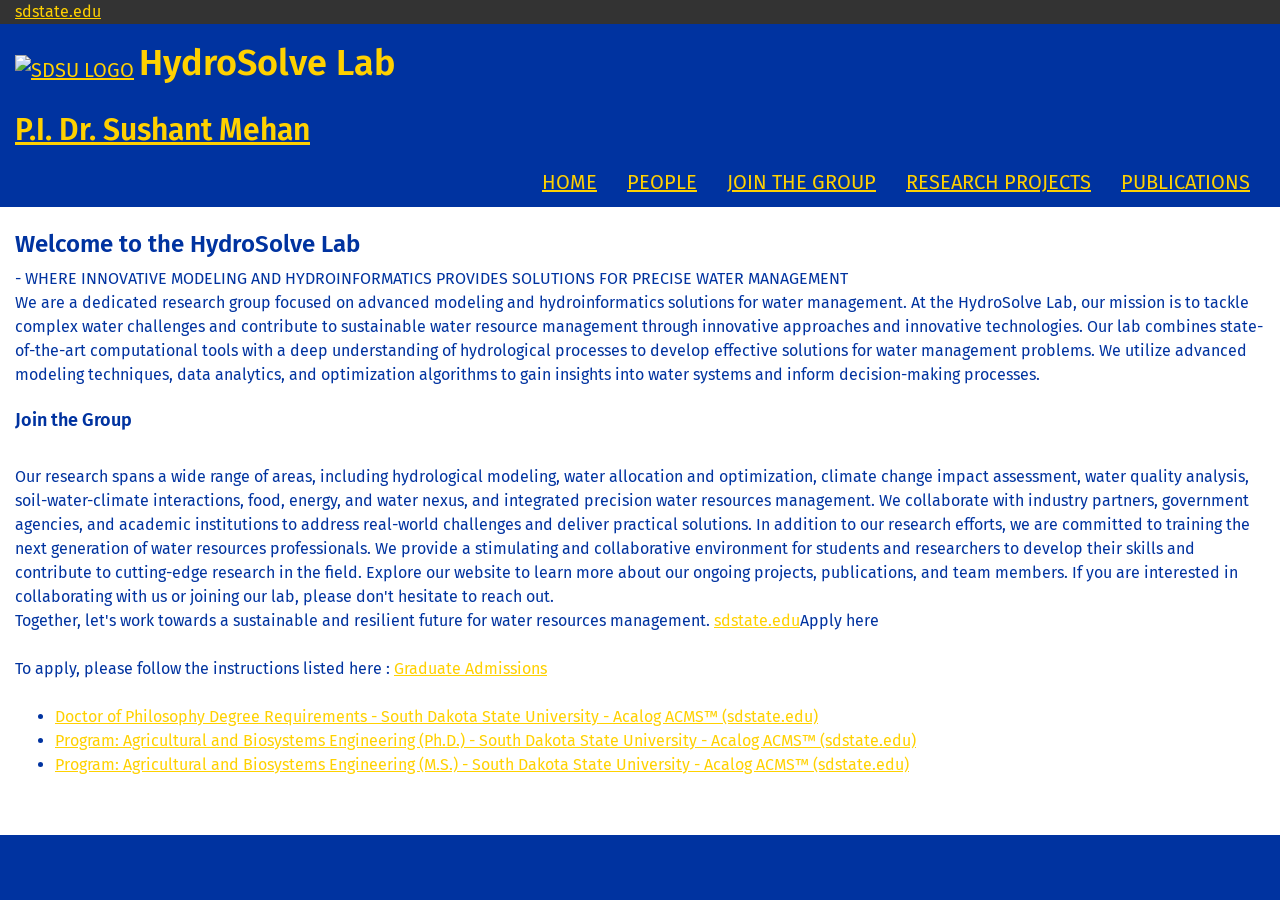
==== commit c58faa25: "Update index.html" ====
--- a/index.html
+++ b/index.html
@@ -867,8 +867,9 @@
                     <div style="display: inline-block;">
                         <a href="https://www.sdstate.edu/" alt="SDSU WEBSITE" > <img src="South_Dakota_State_University_logo.png" alt="SDSU LOGO" width="50px" height="80px"></a> 
                        <div style="display: inline-block;"> <span style="color:#FFD100"> <h1>HydroSolve Lab  </h1> </span> </div>
-                       <div style="display: inline;"> <span style="color:#FFD100"> <h2>P.I. Dr. Sushant Mehan<a href="https://hydrosolvesm.github.io/Sushant_Mehan/" alt="Hydrosolve Lab Website" style="color: #FFD100; text-decoration:none;"> <i class="fa fa-external-link" aria-hidden="true"></i>
-                       </a> </h2> </span> </div>
+                       <div style="display: inline;"> 
+                           <span style="color:#FFD100"> 
+                               <h2><a href="https://hydrosolvesm.github.io/Sushant_Mehan/" alt="Sushant Mehan Personal Portfolio Website" style="color: #FFD100; text-decoration:underline;">P.I. Dr. Sushant Mehan </a> </h2> </span> </div>
                     </div>
                 
                        <div class="navbar-site-navs">
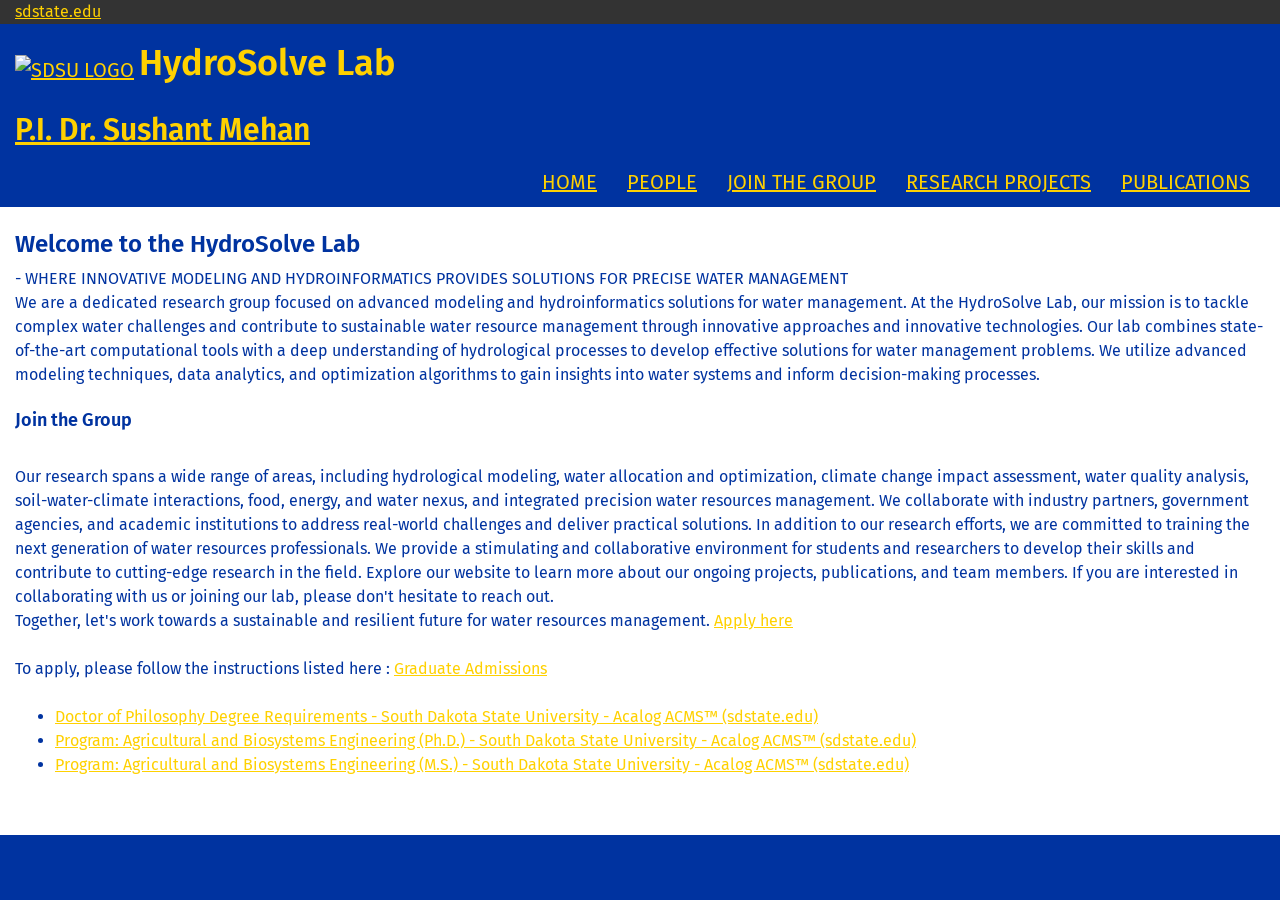
==== commit 06fb3492: "Update index.html" ====
--- a/index.html
+++ b/index.html
@@ -949,7 +949,7 @@
                                     of water resources professionals. We provide a stimulating and collaborative environment for students and researchers 
                                     to develop their skills and contribute to cutting-edge research in the field. Explore our website to learn more about 
                                     our ongoing projects, publications, and team members. If you are interested in collaborating with us or joining our lab, 
-                                    please don't hesitate to reach out. <br> Together, let's work towards a sustainable and resilient future for water resources management. <a href=" https://forms.gle/r1Tmswjz6psmkHQr8" alt="hydrosolve_lab application form">sdstate.edu</a>Apply here</a></p>   
+                                    please don't hesitate to reach out. <br> Together, let's work towards a sustainable and resilient future for water resources management. <a href=" https://forms.gle/r1Tmswjz6psmkHQr8" alt="hydrosolve_lab application form">Apply here</a></p>   
                                      To apply, please follow the instructions listed here : <a href="https://www.sdstate.edu/admissions/graduate-admissions" alt="Graduate Admissions information"> Graduate Admissions </a><br>
                                     <br>
                                     <ul>
